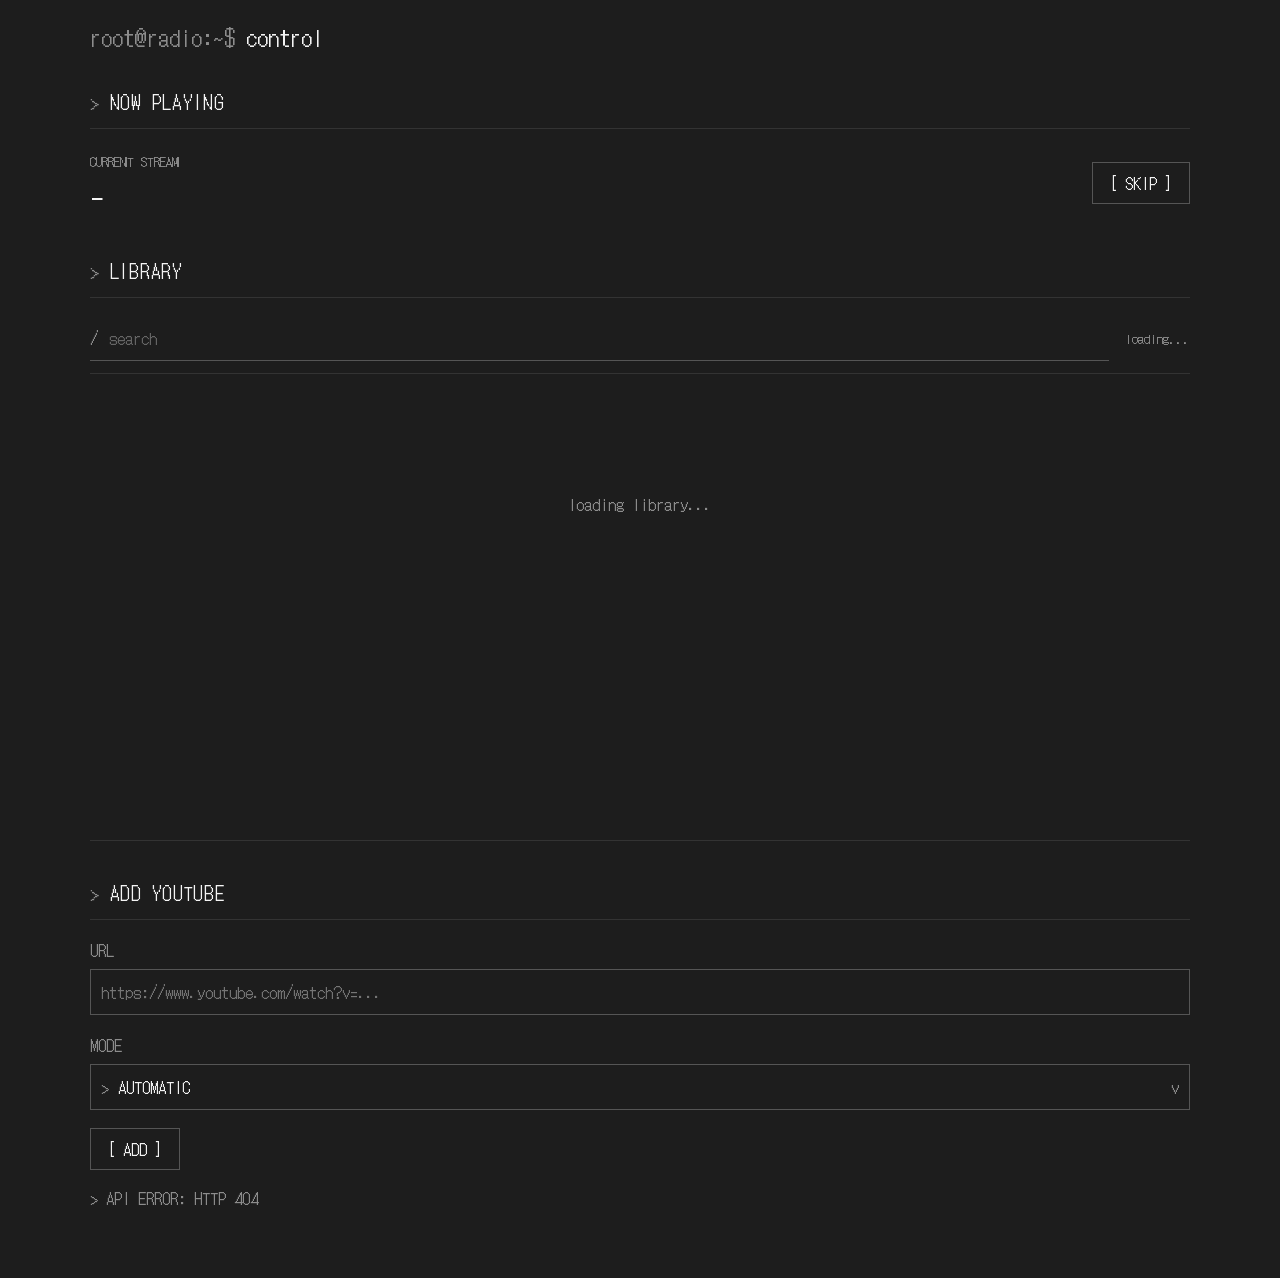
==== web/public/play/index.html @ 17e85e47 "init commit" ====
<!doctype html>
<html lang="en">
<head>
  <meta charset="utf-8">
  <meta name="viewport" content="width=device-width,initial-scale=1">
  <title>Radio Control</title>
  <link rel="stylesheet" href="./css/admin.css?v=1">
  <link rel="stylesheet" href="../css/dotgothic16.css?v=2">
</head>
<body>
  <main class="terminal">
    <header class="header">
      <div class="header-line"><span class="prompt">root@radio:~$</span> control</div>
    </header>

    <section class="section">
      <h1 class="section-title">NOW PLAYING</h1>
      <div class="rule"></div>
      <div class="now-playing">
        <div class="now-main">
          <div class="now-label">CURRENT STREAM</div>
          <div id="current-track">-</div>
        </div>
        <button id="skip" class="terminal-button" type="button">SKIP</button>
      </div>
    </section>

    <section class="section">
      <h2 class="section-title">LIBRARY</h2>
      <div class="rule"></div>
      <div class="library-toolbar">
        <label class="search-wrap">
          <span class="search-prefix">/</span>
          <input id="track-search" type="search" autocomplete="off" spellcheck="false" placeholder="search">
        </label>
        <div id="track-count">loading...</div>
      </div>
      <div id="track-list" class="track-list" aria-label="Track library">
        <div class="empty">loading library...</div>
      </div>
    </section>

    <section class="section">
      <h2 class="section-title">ADD YOUTUBE</h2>
      <div class="rule"></div>
      <form id="download-form">
        <div class="form-row">
          <label class="form-label" for="url">URL</label>
          <input id="url" class="terminal-input" name="url" type="url" required maxlength="2048" autocomplete="off" spellcheck="false" placeholder="https://www.youtube.com/watch?v=...">
        </div>

        <div class="form-row">
          <div class="form-label">MODE</div>
          <div class="mode-select" id="mode-select">
            <button id="mode-trigger" class="mode-trigger" type="button" aria-haspopup="listbox" aria-expanded="false">
              <span class="mode-prefix">&gt;</span>
              <span id="mode-value">AUTOMATIC</span>
              <span class="mode-arrow">v</span>
            </button>
            <div id="mode-menu" class="mode-menu" role="listbox" hidden>
              <button type="button" class="mode-option is-selected" role="option" aria-selected="true" data-value="auto">AUTOMATIC</button>
              <button type="button" class="mode-option" role="option" aria-selected="false" data-value="single">SINGLE TRACK</button>
              <button type="button" class="mode-option" role="option" aria-selected="false" data-value="playlist">PLAYLIST</button>
            </div>
            <input id="mode" name="mode" type="hidden" value="auto">
          </div>
        </div>

        <button id="submit" class="terminal-button" type="submit">ADD</button>
      </form>
      <p id="status" role="status"></p>
    </section>
  </main>
  <audio id="metadata-audio" hidden muted playsinline preload="none"></audio>
  <script src="../config.js" defer></script>
  <script src="../js/vendor/hls.min.js" defer></script>
  <script src="./js/app.js?v=2" defer></script>
</body>
</html>
---- web/public/play/css/admin.css ----
:root {
  color-scheme: dark;
  --bg: #1d1d1d;
  --text: #f4f4f4;
  --muted: #8d8d8d;
  --line: #555555;
  --line-soft: #333333;
  --hover-bg: #f4f4f4;
  --hover-text: #1d1d1d;
  font-family: "DotGothic16", monospace;
}

* { box-sizing: border-box; }
html, body { margin: 0; min-height: 100%; background: var(--bg); color: var(--text); }
body {
  padding: max(20px, env(safe-area-inset-top)) max(18px, env(safe-area-inset-right)) max(30px, env(safe-area-inset-bottom)) max(18px, env(safe-area-inset-left));
}
button, input { font: inherit; }
button { -webkit-tap-highlight-color: transparent; }
.terminal { width: min(1100px, 100%); margin: 0 auto; }
.header { margin-bottom: 36px; }
.header-line { font-size: clamp(17px, 2vw, 22px); white-space: nowrap; overflow: hidden; }
.prompt { color: var(--muted); }
.section { margin-bottom: 38px; }
.section-title { display: flex; align-items: center; gap: 10px; margin: 0 0 14px; font-size: 18px; font-weight: normal; letter-spacing: .04em; }
.section-title::before { content: ">"; color: var(--muted); }
.rule { width: 100%; height: 1px; background: var(--line-soft); margin-bottom: 18px; }
.now-playing { display: grid; grid-template-columns: minmax(0, 1fr) auto; align-items: center; gap: 24px; min-height: 72px; }
.now-main { min-width: 0; }
.now-label { margin-bottom: 6px; color: var(--muted); font-size: 13px; }
#current-track { font-size: clamp(18px, 2.2vw, 27px); line-height: 1.35; overflow-wrap: anywhere; }
.terminal-button { appearance: none; min-height: 42px; padding: 8px 16px; border: 1px solid var(--line); border-radius: 0; background: transparent; color: var(--text); cursor: pointer; transition: background .1s linear, color .1s linear, border-color .1s linear; }
.terminal-button::before { content: "[ "; }
.terminal-button::after { content: " ]"; }
.terminal-button:hover, .terminal-button:focus-visible { background: var(--hover-bg); color: var(--hover-text); border-color: var(--hover-bg); outline: none; }
.terminal-button:disabled { opacity: .35; cursor: wait; }
.library-toolbar { display: grid; grid-template-columns: minmax(0, 1fr) auto; align-items: center; gap: 16px; margin-bottom: 12px; }
.search-wrap { display: flex; align-items: center; min-width: 0; border-bottom: 1px solid var(--line); }
.search-prefix { flex: 0 0 auto; color: var(--muted); padding-right: 9px; }
#track-search { width: 100%; min-width: 0; height: 44px; border: 0; outline: 0; background: transparent; color: var(--text); font-size: 16px; }
#track-search::placeholder { color: #666; }
#track-count { color: var(--muted); font-size: 13px; white-space: nowrap; }
.track-list { height: min(52vh, 520px); min-height: 300px; overflow-y: auto; overscroll-behavior: contain; border-top: 1px solid var(--line-soft); border-bottom: 1px solid var(--line-soft); scrollbar-width: thin; scrollbar-color: #666 transparent; }
.track-list::-webkit-scrollbar { width: 8px; }
.track-list::-webkit-scrollbar-track { background: transparent; }
.track-list::-webkit-scrollbar-thumb { background: #555; }
.track-row { display: grid; grid-template-columns: 42px minmax(0, 1fr) auto; align-items: center; gap: 12px; min-height: 54px; padding: 7px 4px; border-bottom: 1px solid var(--line-soft); }
.track-row:last-child { border-bottom: 0; }
.track-row:hover { background: rgba(255,255,255,.035); }
.track-index { color: var(--muted); text-align: right; font-variant-numeric: tabular-nums; }
.track-row.is-current .track-index { font-size: 0; }
.track-row.is-current .track-index::before { content: ">"; color: var(--text); font-size: 16px; }
.track-main { min-width: 0; }
.track-title { overflow: hidden; text-overflow: ellipsis; white-space: nowrap; font-size: 16px; }
.track-row.is-current .track-title { font-weight: bold; }
.track-file { margin-top: 2px; overflow: hidden; text-overflow: ellipsis; white-space: nowrap; color: var(--muted); font-size: 11px; }
.next-button { min-height: 36px; padding: 5px 11px; border: 0; border-radius: 0; background: transparent; color: var(--muted); cursor: pointer; }
.next-button::before { content: "["; }
.next-button::after { content: "]"; }
.track-row:hover .next-button, .next-button:focus-visible { color: var(--text); }
.next-button:hover, .next-button:focus-visible { background: var(--text); color: var(--bg); outline: none; }
.next-button:disabled { opacity: .3; cursor: wait; }
.empty { display: grid; place-items: center; min-height: 260px; padding: 30px; color: var(--muted); text-align: center; }
.form-row { margin-bottom: 18px; }
.form-label { display: block; margin-bottom: 7px; color: var(--muted); }
.terminal-input { width: 100%; height: 46px; padding: 7px 10px; border: 1px solid var(--line); border-radius: 0; outline: none; background: transparent; color: var(--text); }
.terminal-input:focus { border-color: var(--text); }
.mode-select { position: relative; }
.mode-trigger { width: 100%; min-height: 46px; display: grid; grid-template-columns: auto 1fr auto; align-items: center; gap: 9px; padding: 7px 10px; border: 1px solid var(--line); border-radius: 0; background: transparent; color: var(--text); text-align: left; cursor: pointer; }
.mode-trigger:hover, .mode-trigger:focus-visible { border-color: var(--text); outline: none; }
.mode-prefix, .mode-arrow { color: var(--muted); }
.mode-menu { position: absolute; z-index: 50; top: calc(100% + 1px); left: 0; right: 0; background: var(--bg); border: 1px solid var(--line); border-top: 0; }
.mode-menu[hidden] { display: none; }
.mode-option { width: 100%; min-height: 42px; display: block; padding: 7px 10px; border: 0; border-top: 1px solid var(--line-soft); border-radius: 0; background: transparent; color: var(--text); text-align: left; cursor: pointer; }
.mode-option:first-child { border-top: 0; }
.mode-option::before { content: "  "; }
.mode-option.is-selected::before { content: "> "; }
.mode-option:hover, .mode-option:focus-visible { background: var(--text); color: var(--bg); outline: none; }
#status { min-height: 24px; margin: 16px 0 0; color: var(--muted); overflow-wrap: anywhere; }
#status:not(:empty)::before { content: "> "; }

@media (max-width: 640px) {
  body { padding: max(14px, env(safe-area-inset-top)) max(12px, env(safe-area-inset-right)) max(24px, env(safe-area-inset-bottom)) max(12px, env(safe-area-inset-left)); }
  .header { margin-bottom: 26px; }
  .section { margin-bottom: 30px; }
  .now-playing { grid-template-columns: 1fr; gap: 14px; }
  #skip { width: 100%; }
  .library-toolbar { grid-template-columns: 1fr; gap: 8px; }
  #track-count { justify-self: end; }
  .track-list { height: 52vh; min-height: 280px; }
  .track-row { grid-template-columns: 28px minmax(0, 1fr) auto; gap: 8px; min-height: 58px; padding: 7px 0; }
  .track-index { text-align: left; }
  .track-title { white-space: normal; display: -webkit-box; -webkit-line-clamp: 2; -webkit-box-orient: vertical; line-height: 1.3; }
  .track-file { display: none; }
  .next-button { min-width: 58px; min-height: 44px; padding: 6px; color: var(--text); }
  .terminal-input, .mode-trigger { min-height: 48px; }
  #submit { width: 100%; }
  .mode-option { min-height: 46px; }
}
---- web/public/css/dotgothic16.css ----
@font-face {
  font-family: 'DotGothic16';
  font-style: normal;
  font-weight: 400;
  font-display: swap;
  src: url('../fonts/v6-QGYjBJFKgyw5nSoDAGE7O43hYPQDGWr5tS7P7cQj-5FEkNIICnj9aicM.0.woff2') format('woff2');
  unicode-range: U+25ee8, U+25f23, U+25f5c, U+25fd4, U+25fe0, U+25ffb, U+2600c, U+26017, U+26060, U+260ed, U+26222, U+2626a, U+26270, U+26286, U+2634c, U+26402, U+2667e, U+266b0, U+2671d, U+268dd, U+268ea, U+26951, U+2696f, U+26999, U+269dd, U+26a1e, U+26a58, U+26a8c, U+26ab7, U+26aff, U+26c29, U+26c73, U+26c9e, U+26cdd, U+26e40, U+26e65, U+26f94, U+26ff6-26ff8, U+270f4, U+2710d, U+27139, U+273da-273db, U+273fe, U+27410, U+27449, U+27614-27615, U+27631, U+27684, U+27693, U+2770e, U+27723, U+27752, U+278b2, U+27985, U+279b4, U+27a84, U+27bb3, U+27bbe, U+27bc7, U+27c3c, U+27cb8, U+27d73, U+27da0, U+27e10, U+27eaf, U+27fb7, U+2808a, U+280bb, U+28277, U+28282, U+282f3, U+283cd, U+2840c, U+28455, U+284dc, U+2856b, U+285c8-285c9, U+286d7, U+286fa, U+28946, U+28949, U+2896b, U+28987-28988, U+289ba-289bb, U+28a1e, U+28a29, U+28a43, U+28a71, U+28a99, U+28acd, U+28add, U+28ae4, U+28bc1, U+28bef, U+28cdd, U+28d10, U+28d71, U+28dfb, U+28e0f, U+28e17, U+28e1f, U+28e36, U+28e89, U+28eeb, U+28ef6, U+28f32, U+28ff8, U+292a0, U+292b1, U+29490, U+295cf, U+2967f, U+296f0, U+29719, U+29750, U+29810, U+298c6, U+29a72, U+29d4b, U+29ddb, U+29e15, U+29e3d, U+29e49, U+29e8a, U+29ec4, U+29edb, U+29ee9, U+29fce, U+29fd7, U+2a01a, U+2a02f, U+2a082, U+2a0f9, U+2a190, U+2a2b2, U+2a38c, U+2a437, U+2a5f1, U+2a602, U+2a61a, U+2a6b2, U+2a9e6, U+2b746, U+2b751, U+2b753, U+2b75a, U+2b75c, U+2b765, U+2b776-2b777, U+2b77c, U+2b782, U+2b789, U+2b78b, U+2b78e, U+2b794, U+2b7ac, U+2b7af, U+2b7bd, U+2b7c9, U+2b7cf, U+2b7d2, U+2b7d8, U+2b7f0, U+2b80d, U+2b817, U+2b81a, U+2d544, U+2e278, U+2e569, U+2e6ea, U+2f804, U+2f80f, U+2f815, U+2f818, U+2f81a, U+2f822, U+2f828, U+2f82c, U+2f833, U+2f83f, U+2f846, U+2f852, U+2f862, U+2f86d, U+2f873, U+2f877, U+2f884, U+2f899-2f89a, U+2f8a6, U+2f8ac, U+2f8b2, U+2f8b6, U+2f8d3, U+2f8db-2f8dc, U+2f8e1, U+2f8e5, U+2f8ea, U+2f8ed, U+2f8fc, U+2f903, U+2f90b, U+2f90f, U+2f91a, U+2f920-2f921, U+2f945, U+2f947, U+2f96c, U+2f995, U+2f9d0, U+2f9de-2f9df, U+2f9f4;
}
@font-face {
  font-family: 'DotGothic16';
  font-style: normal;
  font-weight: 400;
  font-display: swap;
  src: url('../fonts/v6-QGYjBJFKgyw5nSoDAGE7O43hYPQDGWr5tS7P7cQj-5FEkNIICnj9aicM.1.woff2') format('woff2');
  unicode-range: U+1f235-1f23b, U+1f240-1f248, U+1f250-1f251, U+2000b, U+20089-2008a, U+200a2, U+200a4, U+200b0, U+200f5, U+20158, U+201a2, U+20213, U+2032b, U+20371, U+20381, U+203f9, U+2044a, U+20509, U+2053f, U+205b1, U+205d6, U+20611, U+20628, U+206ec, U+2074f, U+207c8, U+20807, U+2083a, U+208b9, U+2090e, U+2097c, U+20984, U+2099d, U+20a64, U+20ad3, U+20b1d, U+20b9f, U+20bb7, U+20d45, U+20d58, U+20de1, U+20e64, U+20e6d, U+20e95, U+20f5f, U+21201, U+2123d, U+21255, U+21274, U+2127b, U+212d7, U+212e4, U+212fd, U+2131b, U+21336, U+21344, U+213c4, U+2146d-2146e, U+215d7, U+21647, U+216b4, U+21706, U+21742, U+218bd, U+219c3, U+21a1a, U+21c56, U+21d2d, U+21d45, U+21d62, U+21d78, U+21d92, U+21d9c, U+21da1, U+21db7, U+21de0, U+21e33-21e34, U+21f1e, U+21f76, U+21ffa, U+2217b, U+22218, U+2231e, U+223ad, U+22609, U+226f3, U+2285b, U+228ab, U+2298f, U+22ab8, U+22b46, U+22b4f-22b50, U+22ba6, U+22c1d, U+22c24, U+22de1, U+22e42, U+22feb, U+231b6, U+231c3-231c4, U+231f5, U+23372, U+233cc, U+233d0, U+233d2-233d3, U+233d5, U+233da, U+233df, U+233e4, U+233fe, U+2344a-2344b, U+23451, U+23465, U+234e4, U+2355a, U+23594, U+235c4, U+23638-2363a, U+23647, U+2370c, U+2371c, U+2373f, U+23763-23764, U+237e7, U+237f1, U+237ff, U+23824, U+2383d, U+23a98, U+23c7f, U+23cbe, U+23cfe, U+23d00, U+23d0e, U+23d40, U+23dd3, U+23df9-23dfa, U+23f7e, U+2404b, U+24096, U+24103, U+241c6, U+241fe, U+242ee, U+243bc, U+243d0, U+24629, U+246a5, U+247f1, U+24896, U+248e9, U+24a4d, U+24b56, U+24b6f, U+24c16, U+24d14, U+24e04, U+24e0e, U+24e37, U+24e6a, U+24e8b, U+24ff2, U+2504a, U+25055, U+25122, U+251a9, U+251cd, U+251e5, U+2521e, U+2524c, U+2542e, U+2548e, U+254d9, U+2550e, U+255a7, U+2567f, U+25771, U+257a9, U+257b4, U+25874, U+259c4, U+259cc, U+259d4, U+25ad7, U+25ae3-25ae4, U+25af1, U+25bb2, U+25c4b, U+25c64, U+25da1, U+25e2e, U+25e56, U+25e62, U+25e65, U+25ec2, U+25ed8;
}
@font-face {
  font-family: 'DotGothic16';
  font-style: normal;
  font-weight: 400;
  font-display: swap;
  src: url('../fonts/v6-QGYjBJFKgyw5nSoDAGE7O43hYPQDGWr5tS7P7cQj-5FEkNIICnj9aicM.2.woff2') format('woff2');
  unicode-range: U+ffd7, U+ffda-ffdc, U+ffe0-ffe2, U+ffe4, U+ffe6, U+ffe8-ffee, U+1f100-1f10c, U+1f110-1f16c, U+1f170-1f1ac, U+1f200-1f202, U+1f210-1f234;
}
@font-face {
  font-family: 'DotGothic16';
  font-style: normal;
  font-weight: 400;
  font-display: swap;
  src: url('../fonts/v6-QGYjBJFKgyw5nSoDAGE7O43hYPQDGWr5tS7P7cQj-5FEkNIICnj9aicM.3.woff2') format('woff2');
  unicode-range: U+fa10, U+fa12-fa6d, U+fb00-fb04, U+fe10-fe19, U+fe30-fe42, U+fe44-fe52, U+fe54-fe66, U+fe68-fe6b, U+ff02, U+ff04, U+ff07, U+ff51, U+ff5b, U+ff5d, U+ff5f-ff60, U+ff66, U+ff69, U+ff87, U+ffa1-ffbe, U+ffc2-ffc7, U+ffca-ffcf, U+ffd2-ffd6;
}
@font-face {
  font-family: 'DotGothic16';
  font-style: normal;
  font-weight: 400;
  font-display: swap;
  src: url('../fonts/v6-QGYjBJFKgyw5nSoDAGE7O43hYPQDGWr5tS7P7cQj-5FEkNIICnj9aicM.4.woff2') format('woff2');
  unicode-range: U+f92d-f959, U+f95b-f9f2, U+f9f4-fa0b, U+fa0e-fa0f;
}
@font-face {
  font-family: 'DotGothic16';
  font-style: normal;
  font-weight: 400;
  font-display: swap;
  src: url('../fonts/v6-QGYjBJFKgyw5nSoDAGE7O43hYPQDGWr5tS7P7cQj-5FEkNIICnj9aicM.5.woff2') format('woff2');
  unicode-range: U+9e8b-9e8c, U+9e8e-9e8f, U+9e91-9e92, U+9e95-9e96, U+9e98, U+9e9b, U+9e9d-9e9e, U+9ea4-9ea5, U+9ea8-9eaa, U+9eac-9eb0, U+9eb3-9eb5, U+9eb8, U+9ebc-9ebf, U+9ec3, U+9ec6, U+9ec8, U+9ecb-9ecd, U+9ecf-9ed1, U+9ed4-9ed5, U+9ed8, U+9edb-9ee0, U+9ee4-9ee5, U+9ee7-9ee8, U+9eec-9ef2, U+9ef4-9ef9, U+9efb-9eff, U+9f02-9f03, U+9f07-9f09, U+9f0e-9f12, U+9f14-9f17, U+9f19-9f1b, U+9f1f-9f22, U+9f26, U+9f2a-9f2c, U+9f2f, U+9f31-9f32, U+9f34, U+9f37, U+9f39-9f3a, U+9f3c-9f3f, U+9f41, U+9f43-9f47, U+9f4a, U+9f4e-9f50, U+9f52-9f58, U+9f5a, U+9f5d-9f61, U+9f63, U+9f66-9f6a, U+9f6c-9f73, U+9f75-9f77, U+9f7a, U+9f7d, U+9f7f, U+9f8f-9f92, U+9f94-9f97, U+9f99, U+9f9c-9fa3, U+9fa5, U+9fb4, U+9fbc-9fc2, U+9fc4, U+9fc6, U+9fcc, U+f900-f92c;
}
@font-face {
  font-family: 'DotGothic16';
  font-style: normal;
  font-weight: 400;
  font-display: swap;
  src: url('../fonts/v6-QGYjBJFKgyw5nSoDAGE7O43hYPQDGWr5tS7P7cQj-5FEkNIICnj9aicM.6.woff2') format('woff2');
  unicode-range: U+9c3e, U+9c41, U+9c43-9c4a, U+9c4e-9c50, U+9c52-9c54, U+9c56, U+9c58, U+9c5a-9c61, U+9c63, U+9c65, U+9c67-9c6b, U+9c6d-9c6e, U+9c70, U+9c72, U+9c75-9c78, U+9c7a-9c7c, U+9ce6-9ce7, U+9ceb-9cec, U+9cf0, U+9cf2, U+9cf6-9cf7, U+9cf9, U+9d02-9d03, U+9d06-9d09, U+9d0b, U+9d0e, U+9d11-9d12, U+9d15, U+9d17-9d18, U+9d1b-9d1f, U+9d23, U+9d26, U+9d2a-9d2c, U+9d2f-9d30, U+9d32-9d34, U+9d3a, U+9d3c-9d3f, U+9d41-9d48, U+9d4a, U+9d50-9d54, U+9d59, U+9d5d-9d65, U+9d69-9d6c, U+9d6f-9d70, U+9d72-9d73, U+9d76-9d77, U+9d7a-9d7c, U+9d7e, U+9d83-9d84, U+9d86-9d87, U+9d89-9d8a, U+9d8d-9d8e, U+9d92-9d93, U+9d95-9d9a, U+9da1, U+9da4, U+9da9-9dac, U+9dae, U+9db1-9db2, U+9db5, U+9db8-9dbd, U+9dbf-9dc4, U+9dc6-9dc7, U+9dc9-9dca, U+9dcf, U+9dd3-9dd7, U+9dd9-9dda, U+9dde-9de0, U+9de3, U+9de5-9de7, U+9de9, U+9deb, U+9ded-9df0, U+9df3-9df4, U+9df8, U+9dfd-9dfe, U+9e02, U+9e07, U+9e0a, U+9e0d-9e0e, U+9e10-9e12, U+9e15-9e16, U+9e19-9e1f, U+9e75, U+9e79-9e7d, U+9e80-9e85, U+9e87-9e88;
}
@font-face {
  font-family: 'DotGothic16';
  font-style: normal;
  font-weight: 400;
  font-display: swap;
  src: url('../fonts/v6-QGYjBJFKgyw5nSoDAGE7O43hYPQDGWr5tS7P7cQj-5FEkNIICnj9aicM.7.woff2') format('woff2');
  unicode-range: U+9ae5-9ae7, U+9ae9, U+9aeb-9aec, U+9aee-9aef, U+9af1-9af5, U+9af7, U+9af9-9afb, U+9afd, U+9aff-9b06, U+9b08-9b09, U+9b0b-9b0e, U+9b10, U+9b12, U+9b16, U+9b18-9b1d, U+9b1f-9b20, U+9b22-9b23, U+9b25-9b2f, U+9b32-9b35, U+9b37, U+9b39-9b3b, U+9b3d, U+9b43-9b44, U+9b48, U+9b4b-9b4f, U+9b51, U+9b55-9b58, U+9b5b, U+9b5e, U+9b61, U+9b63, U+9b65-9b66, U+9b68, U+9b6a-9b6f, U+9b72-9b79, U+9b7f-9b80, U+9b83-9b87, U+9b89-9b8b, U+9b8d, U+9b8f-9b94, U+9b96-9b97, U+9b9a, U+9b9d-9ba0, U+9ba6-9ba7, U+9ba9-9baa, U+9bac, U+9bb0-9bb2, U+9bb4, U+9bb7-9bb9, U+9bbb-9bbc, U+9bbe-9bc1, U+9bc6-9bc8, U+9bca, U+9bce-9bd2, U+9bd4, U+9bd7-9bd8, U+9bdd, U+9bdf, U+9be1-9be5, U+9be7, U+9bea-9beb, U+9bee-9bf3, U+9bf5, U+9bf7-9bfa, U+9bfd, U+9bff-9c00, U+9c02, U+9c04, U+9c06, U+9c08-9c0d, U+9c0f-9c16, U+9c18-9c1e, U+9c21-9c2a, U+9c2d-9c32, U+9c35-9c37, U+9c39-9c3a, U+9c3d;
}
@font-face {
  font-family: 'DotGothic16';
  font-style: normal;
  font-weight: 400;
  font-display: swap;
  src: url('../fonts/v6-QGYjBJFKgyw5nSoDAGE7O43hYPQDGWr5tS7P7cQj-5FEkNIICnj9aicM.8.woff2') format('woff2');
  unicode-range: U+98eb, U+98ed-98ee, U+98f0-98f1, U+98f3, U+98f6, U+9902, U+9907-9909, U+9911-9912, U+9914-9918, U+991a-9922, U+9924, U+9926-9927, U+992b-992c, U+992e, U+9931-9935, U+9939-993e, U+9940-9942, U+9945-9949, U+994b-994e, U+9950-9952, U+9954-9955, U+9958-9959, U+995b-995c, U+995e-9960, U+9963, U+9997-9998, U+999b, U+999d-999f, U+99a3, U+99a5-99a6, U+99a8, U+99ad-99ae, U+99b0-99b2, U+99b5, U+99b9-99ba, U+99bc-99bd, U+99bf, U+99c1, U+99c3, U+99c8-99c9, U+99d1, U+99d3-99d5, U+99d8-99df, U+99e1-99e2, U+99e7, U+99ea-99ee, U+99f0-99f2, U+99f4-99f5, U+99f8-99f9, U+99fb-99fe, U+9a01-9a05, U+9a08, U+9a0a-9a0c, U+9a0f-9a11, U+9a16, U+9a1a, U+9a1e, U+9a20, U+9a22-9a24, U+9a27, U+9a2b, U+9a2d-9a2e, U+9a31, U+9a33, U+9a35-9a38, U+9a3e, U+9a40-9a45, U+9a47, U+9a4a-9a4e, U+9a51-9a52, U+9a54-9a58, U+9a5b, U+9a5d, U+9a5f, U+9a62, U+9a64-9a65, U+9a69-9a6c, U+9aaa, U+9aac-9ab0, U+9ab2, U+9ab4-9ab7, U+9ab9, U+9abb-9ac1, U+9ac3, U+9ac6, U+9ac8, U+9ace-9ad3, U+9ad5-9ad7, U+9adb-9adc, U+9ade-9ae0, U+9ae2-9ae4;
}
@font-face {
  font-family: 'DotGothic16';
  font-style: normal;
  font-weight: 400;
  font-display: swap;
  src: url('../fonts/v6-QGYjBJFKgyw5nSoDAGE7O43hYPQDGWr5tS7P7cQj-5FEkNIICnj9aicM.9.woff2') format('woff2');
  unicode-range: U+971d, U+9721-9724, U+9728, U+972a, U+9730-9731, U+9733, U+9736, U+9738-9739, U+973b, U+973d-973e, U+9741-9744, U+9746-974a, U+974d-974f, U+9751, U+9755, U+9757-9758, U+975a-975c, U+9760-9761, U+9763-9764, U+9766-9768, U+976a-976b, U+976e, U+9771, U+9773, U+9776-977d, U+977f-9781, U+9785-9786, U+9789, U+978b, U+978f-9790, U+9795-9797, U+9799-979a, U+979c, U+979e-97a0, U+97a2-97a3, U+97a6, U+97a8, U+97ab-97ac, U+97ae, U+97b1-97b6, U+97b8-97ba, U+97bc, U+97be-97bf, U+97c1, U+97c3-97ce, U+97d0-97d1, U+97d4, U+97d7-97d9, U+97db-97de, U+97e0-97e1, U+97e4, U+97e6, U+97ed-97ef, U+97f1-97f2, U+97f4-97f8, U+97fa, U+9804, U+9807, U+980a, U+980c-980f, U+9814, U+9816-9817, U+9819-981a, U+981c, U+981e, U+9820-9821, U+9823-9826, U+982b, U+982e-9830, U+9832-9835, U+9837, U+9839, U+983d-983e, U+9844, U+9846-9847, U+984a-984b, U+984f, U+9851-9853, U+9856-9857, U+9859-985b, U+9862-9863, U+9865-9866, U+986a-986c, U+986f-9871, U+9873-9875, U+98aa-98ab, U+98ad-98ae, U+98b0-98b1, U+98b4, U+98b6-98b8, U+98ba-98bc, U+98bf, U+98c2-98c8, U+98cb-98cc, U+98ce, U+98dc, U+98de, U+98e0-98e1, U+98e3, U+98e5-98e7, U+98e9-98ea;
}
@font-face {
  font-family: 'DotGothic16';
  font-style: normal;
  font-weight: 400;
  font-display: swap;
  src: url('../fonts/v6-QGYjBJFKgyw5nSoDAGE7O43hYPQDGWr5tS7P7cQj-5FEkNIICnj9aicM.10.woff2') format('woff2');
  unicode-range: U+944a, U+944c, U+9452-9453, U+9455, U+9459-945c, U+945e-9463, U+9468, U+946a-946b, U+946d-9472, U+9475, U+9477, U+947c-947f, U+9481, U+9483-9485, U+9578-9579, U+957e-957f, U+9582, U+9584, U+9586-9588, U+958a, U+958c-958f, U+9592, U+9594, U+9596, U+9598-9599, U+959d-95a1, U+95a4, U+95a6-95a9, U+95ab-95ad, U+95b1, U+95b4, U+95b6, U+95b9-95bf, U+95c3, U+95c6, U+95c8-95cd, U+95d0-95d6, U+95d9-95da, U+95dc-95e2, U+95e4-95e6, U+95e8, U+961d-961e, U+9621-9622, U+9624-9626, U+9628, U+962c, U+962e-962f, U+9631, U+9633-9634, U+9637-963a, U+963c-963d, U+9641-9642, U+964b-964c, U+964f, U+9652, U+9654, U+9656-9658, U+965c-965f, U+9661, U+9666, U+966a, U+966c, U+966e, U+9672, U+9674, U+9677, U+967b-967c, U+967e-967f, U+9681-9684, U+9689, U+968b, U+968d, U+9691, U+9695-9698, U+969a, U+969d, U+969f, U+96a4-96aa, U+96ae-96b4, U+96b6, U+96b8-96bb, U+96bd, U+96c1, U+96c9-96cb, U+96cd-96ce, U+96d2, U+96d5-96d6, U+96d8-96da, U+96dc-96df, U+96e9, U+96ef, U+96f1, U+96f9-96fa, U+9702-9706, U+9708-9709, U+970d-970f, U+9711, U+9713-9714, U+9716, U+9719-971b;
}
@font-face {
  font-family: 'DotGothic16';
  font-style: normal;
  font-weight: 400;
  font-display: swap;
  src: url('../fonts/v6-QGYjBJFKgyw5nSoDAGE7O43hYPQDGWr5tS7P7cQj-5FEkNIICnj9aicM.11.woff2') format('woff2');
  unicode-range: U+92bc-92bd, U+92bf-92c3, U+92c5-92c8, U+92cb-92d0, U+92d2-92d3, U+92d5, U+92d7-92d9, U+92dc-92dd, U+92df-92e1, U+92e3-92e5, U+92e7-92ea, U+92ec, U+92ee, U+92f0, U+92f2, U+92f7-92fb, U+92ff-9300, U+9302, U+9304, U+9308, U+930d, U+930f-9311, U+9314-9315, U+9318-931a, U+931c-931f, U+9321-9325, U+9327-932b, U+932e, U+9333-9337, U+933a-933b, U+9344, U+9347-934a, U+934d, U+9350-9352, U+9354-9358, U+935a, U+935c, U+935e, U+9360, U+9364-9365, U+9367, U+9369-936d, U+936f-9371, U+9373-9374, U+9376, U+937a, U+937d-9382, U+9388, U+938a-938b, U+938d, U+938f, U+9392, U+9394-9395, U+9397-9398, U+939a-939b, U+939e, U+93a1, U+93a3-93a4, U+93a6, U+93a8-93a9, U+93ab-93ad, U+93b0, U+93b4-93b6, U+93b9-93bb, U+93c1, U+93c3-93cd, U+93d0-93d1, U+93d3, U+93d6-93d9, U+93dc-93df, U+93e2, U+93e4-93e8, U+93f1, U+93f5, U+93f7-93fb, U+93fd, U+9401-9404, U+9407-9409, U+940d-9410, U+9413-9417, U+9419-941a, U+941f, U+9421, U+942b, U+942e-942f, U+9431-9434, U+9436, U+9438, U+943a-943b, U+943d, U+943f, U+9441, U+9443-9445, U+9448;
}
@font-face {
  font-family: 'DotGothic16';
  font-style: normal;
  font-weight: 400;
  font-display: swap;
  src: url('../fonts/v6-QGYjBJFKgyw5nSoDAGE7O43hYPQDGWr5tS7P7cQj-5FEkNIICnj9aicM.12.woff2') format('woff2');
  unicode-range: U+9143, U+9146-914c, U+914f, U+9153, U+9156-915b, U+9161, U+9163-9165, U+9167, U+9169, U+916d, U+9172-9174, U+9179-917b, U+9181-9183, U+9185-9187, U+9189-918b, U+918e, U+9191, U+9193-9195, U+9197-9198, U+919e, U+91a1-91a2, U+91a6, U+91a8, U+91aa-91b6, U+91ba-91bd, U+91bf-91c6, U+91c9, U+91cb, U+91d0, U+91d3-91d4, U+91d6-91d7, U+91d9-91db, U+91de-91df, U+91e1, U+91e4-91e6, U+91e9-91ea, U+91ec-91f1, U+91f5-91f7, U+91f9, U+91fb-91fd, U+91ff-9201, U+9204-9207, U+9209-920a, U+920c, U+920e, U+9210-9218, U+921c-921e, U+9223-9226, U+9228-9229, U+922c, U+922e-9230, U+9233, U+9235-923a, U+923c, U+923e-9240, U+9242-9243, U+9245-924b, U+924d-9251, U+9256-925a, U+925c-925e, U+9260-9261, U+9264-9269, U+926e-9270, U+9275-9279, U+927b-927f, U+9288-928a, U+928d-928e, U+9291-9293, U+9295-9297, U+9299, U+929b-929c, U+929f-92a0, U+92a4-92a5, U+92a7-92a8, U+92ab, U+92af, U+92b2-92b3, U+92b6-92bb;
}
@font-face {
  font-family: 'DotGothic16';
  font-style: normal;
  font-weight: 400;
  font-display: swap;
  src: url('../fonts/v6-QGYjBJFKgyw5nSoDAGE7O43hYPQDGWr5tS7P7cQj-5FEkNIICnj9aicM.13.woff2') format('woff2');
  unicode-range: U+8f52-8f55, U+8f57-8f58, U+8f5c-8f5e, U+8f61-8f66, U+8f9c-8f9d, U+8f9f-8fa2, U+8fa4-8fa8, U+8fad-8faf, U+8fb4-8fb8, U+8fbe, U+8fc0-8fc2, U+8fc6, U+8fc8, U+8fca-8fcb, U+8fcd, U+8fd0, U+8fd2-8fd3, U+8fd5, U+8fda, U+8fe0, U+8fe2-8fe5, U+8fe8-8fea, U+8fed-8fef, U+8ff1, U+8ff4-8ff6, U+8ff8-8ffb, U+8ffe, U+9002, U+9004-9005, U+9008, U+900b-900e, U+9011, U+9013, U+9015-9016, U+9018, U+901b, U+901e, U+9021, U+9027-902a, U+902c-902d, U+902f, U+9033-9037, U+9039, U+903c, U+903e-903f, U+9041, U+9043-9044, U+9049, U+904c, U+904f-9052, U+9056, U+9058, U+905b-905e, U+9062, U+9066-9068, U+906c, U+906f-9070, U+9072, U+9074, U+9076, U+9079, U+9080-9083, U+9085, U+9087-9088, U+908b-908c, U+908e-9090, U+9095, U+9097-9099, U+909b, U+90a0-90a2, U+90a5, U+90a8, U+90af-90b6, U+90bd-90be, U+90c3-90c5, U+90c7-90c9, U+90cc, U+90d2, U+90d5, U+90d7-90d9, U+90db-90df, U+90e2, U+90e4-90e5, U+90eb, U+90ef-90f0, U+90f2, U+90f4, U+90f6, U+90fe-9100, U+9102, U+9104-9106, U+9108, U+910d, U+9110, U+9112, U+9114-911a, U+911c, U+911e, U+9120, U+9122-9123, U+9125, U+9127, U+9129, U+912d-9132, U+9134, U+9136-9137, U+9139-913a, U+913c-913d;
}
@font-face {
  font-family: 'DotGothic16';
  font-style: normal;
  font-weight: 400;
  font-display: swap;
  src: url('../fonts/v6-QGYjBJFKgyw5nSoDAGE7O43hYPQDGWr5tS7P7cQj-5FEkNIICnj9aicM.14.woff2') format('woff2');
  unicode-range: U+8dc0, U+8dc2, U+8dc5-8dc8, U+8dca-8dcc, U+8dce-8dcf, U+8dd1, U+8dd4-8dd7, U+8dd9-8ddb, U+8ddf, U+8de3-8de5, U+8de7, U+8dea-8dec, U+8df0-8df2, U+8df4, U+8dfc-8dfd, U+8dff, U+8e01, U+8e04-8e06, U+8e08-8e09, U+8e0b-8e0c, U+8e10-8e11, U+8e14, U+8e16, U+8e1d-8e23, U+8e26-8e27, U+8e30-8e31, U+8e33-8e39, U+8e3d, U+8e40-8e42, U+8e44, U+8e47-8e50, U+8e54-8e55, U+8e59, U+8e5b-8e64, U+8e69, U+8e6c-8e6d, U+8e6f-8e72, U+8e75-8e77, U+8e79-8e7c, U+8e81-8e85, U+8e89, U+8e8b, U+8e90-8e95, U+8e98-8e9b, U+8e9d-8e9e, U+8ea1-8ea2, U+8ea7, U+8ea9-8eaa, U+8eac-8eb1, U+8eb3, U+8eb5-8eb6, U+8eba-8ebb, U+8ebe, U+8ec0-8ec1, U+8ec3-8ec8, U+8ecb, U+8ecf, U+8ed1, U+8ed4, U+8edb-8edc, U+8ee3, U+8ee8, U+8eeb, U+8eed-8eee, U+8ef0-8ef1, U+8ef7, U+8ef9-8efc, U+8efe, U+8f00, U+8f02, U+8f05, U+8f07-8f08, U+8f0a, U+8f0f-8f10, U+8f12-8f13, U+8f15-8f19, U+8f1b-8f1c, U+8f1e-8f21, U+8f23, U+8f25-8f28, U+8f2b-8f2f, U+8f33-8f37, U+8f39-8f3b, U+8f3e, U+8f40-8f43, U+8f45-8f47, U+8f49-8f4a, U+8f4c-8f4f, U+8f51;
}
@font-face {
  font-family: 'DotGothic16';
  font-style: normal;
  font-weight: 400;
  font-display: swap;
  src: url('../fonts/v6-QGYjBJFKgyw5nSoDAGE7O43hYPQDGWr5tS7P7cQj-5FEkNIICnj9aicM.15.woff2') format('woff2');
  unicode-range: U+8b2d, U+8b30, U+8b37, U+8b3c, U+8b3e, U+8b41-8b46, U+8b48-8b49, U+8b4c-8b4f, U+8b51-8b54, U+8b56, U+8b59, U+8b5b, U+8b5e-8b5f, U+8b63, U+8b69, U+8b6b-8b6d, U+8b6f, U+8b71, U+8b74, U+8b76, U+8b78-8b79, U+8b7c-8b81, U+8b84-8b85, U+8b8a-8b8f, U+8b92-8b96, U+8b99-8b9a, U+8b9c-8ba0, U+8c38-8c3a, U+8c3d-8c3f, U+8c41, U+8c45, U+8c47-8c49, U+8c4b-8c4c, U+8c4e-8c51, U+8c53-8c55, U+8c57-8c59, U+8c5b, U+8c5d, U+8c62-8c64, U+8c66, U+8c68-8c69, U+8c6b-8c6d, U+8c73, U+8c75-8c76, U+8c78, U+8c7a-8c7c, U+8c7e, U+8c82, U+8c85-8c87, U+8c89-8c8b, U+8c8d-8c8e, U+8c90, U+8c92-8c94, U+8c98-8c99, U+8c9b-8c9c, U+8c9f, U+8ca4, U+8cad-8cae, U+8cb2-8cb3, U+8cb6, U+8cb9-8cba, U+8cbd, U+8cc1-8cc2, U+8cc4-8cc6, U+8cc8-8cc9, U+8ccb, U+8ccd-8ccf, U+8cd2, U+8cd5-8cd6, U+8cd9-8cda, U+8cdd, U+8ce1, U+8ce3-8ce4, U+8ce6, U+8ce8, U+8cec, U+8cef-8cf2, U+8cf4-8cf5, U+8cf7-8cf8, U+8cfa-8cfb, U+8cfd-8cff, U+8d01, U+8d03-8d04, U+8d07, U+8d09-8d0b, U+8d0d-8d10, U+8d12-8d14, U+8d16-8d17, U+8d1b-8d1d, U+8d65, U+8d67, U+8d69, U+8d6b-8d6e, U+8d71, U+8d73, U+8d76, U+8d7f, U+8d81-8d82, U+8d84, U+8d88, U+8d8d, U+8d90-8d91, U+8d95, U+8d99, U+8d9e-8da0, U+8da6, U+8da8, U+8dab-8dac, U+8daf, U+8db2, U+8db5, U+8db7, U+8db9-8dbc, U+8dbe;
}
@font-face {
  font-family: 'DotGothic16';
  font-style: normal;
  font-weight: 400;
  font-display: swap;
  src: url('../fonts/v6-QGYjBJFKgyw5nSoDAGE7O43hYPQDGWr5tS7P7cQj-5FEkNIICnj9aicM.16.woff2') format('woff2');
  unicode-range: U+8973-8975, U+8977, U+897a-897e, U+8980, U+8983, U+8988-898a, U+898d, U+8990, U+8993-8995, U+8998, U+899b-899c, U+899f-89a1, U+89a5-89a6, U+89a9, U+89ac, U+89af-89b0, U+89b2, U+89b4-89b7, U+89ba, U+89bc-89bd, U+89bf-89c1, U+89d4-89d8, U+89da, U+89dc-89dd, U+89e5, U+89e7, U+89e9, U+89eb, U+89ed, U+89f1, U+89f3-89f4, U+89f6, U+89f8-89f9, U+89fd, U+89ff, U+8a01, U+8a04-8a05, U+8a07, U+8a0c, U+8a0f-8a12, U+8a14-8a16, U+8a1b, U+8a1d-8a1e, U+8a20-8a22, U+8a24-8a26, U+8a2b-8a2c, U+8a2f, U+8a35-8a37, U+8a3b, U+8a3d-8a3e, U+8a40-8a41, U+8a43, U+8a45-8a49, U+8a4d-8a4e, U+8a51-8a54, U+8a56-8a58, U+8a5b-8a5d, U+8a61-8a62, U+8a65, U+8a67, U+8a6c-8a6d, U+8a75-8a77, U+8a79-8a7c, U+8a7e-8a80, U+8a82-8a86, U+8a8b, U+8a8f-8a92, U+8a96-8a97, U+8a99-8a9a, U+8a9f, U+8aa1, U+8aa3, U+8aa5-8aaa, U+8aae-8aaf, U+8ab3, U+8ab6-8ab7, U+8abb-8abc, U+8abe, U+8ac2-8ac4, U+8ac6, U+8ac8-8aca, U+8acc-8acd, U+8ad0-8ad1, U+8ad3-8ad5, U+8ad7, U+8ada-8ae2, U+8ae4, U+8ae7, U+8aeb-8aec, U+8aee, U+8af0-8af1, U+8af3-8af7, U+8afa, U+8afc, U+8aff, U+8b01-8b02, U+8b04-8b07, U+8b0a-8b0d, U+8b0f-8b11, U+8b14, U+8b16, U+8b1a, U+8b1c, U+8b1e-8b20, U+8b26, U+8b28, U+8b2b-8b2c;
}
@font-face {
  font-family: 'DotGothic16';
  font-style: normal;
  font-weight: 400;
  font-display: swap;
  src: url('../fonts/v6-QGYjBJFKgyw5nSoDAGE7O43hYPQDGWr5tS7P7cQj-5FEkNIICnj9aicM.17.woff2') format('woff2');
  unicode-range: U+87e2-87e6, U+87ea-87ed, U+87ef, U+87f1, U+87f3, U+87f5-87f8, U+87fa-87fb, U+87fe-87ff, U+8801, U+8803, U+8805-8807, U+8809-880b, U+880d-8816, U+8818-881c, U+881e-881f, U+8821-8822, U+8827-8828, U+882d-882e, U+8830-8832, U+8835-8836, U+8839-883c, U+8841-8845, U+8848-884b, U+884d-884e, U+8851-8852, U+8855-8856, U+8858-885a, U+885c, U+885e-8860, U+8862, U+8864, U+8869, U+886b, U+886e-886f, U+8871-8872, U+8875, U+8877, U+8879, U+887b, U+887d-887e, U+8880-8882, U+8888, U+888d, U+8892, U+8897-889c, U+889e-88a0, U+88a2, U+88a4, U+88a8, U+88aa, U+88ae, U+88b0-88b1, U+88b5, U+88b7, U+88ba, U+88bc-88c0, U+88c3-88c4, U+88c6, U+88ca-88ce, U+88d1-88d4, U+88d8-88d9, U+88db, U+88dd-88e1, U+88e7-88e8, U+88ef-88f2, U+88f4-88f5, U+88f7, U+88f9, U+88fc, U+8901-8902, U+8904, U+8906, U+890a, U+890c-890f, U+8913, U+8915-8916, U+8918-891a, U+891c-891e, U+8920, U+8925-8928, U+892a-892b, U+8930-8932, U+8935-893b, U+893e, U+8940-8946, U+8949, U+894c-894d, U+894f, U+8952, U+8956-8957, U+895a-895c, U+895e, U+8960-8964, U+8966, U+896a-896b, U+896d-8970;
}
@font-face {
  font-family: 'DotGothic16';
  font-style: normal;
  font-weight: 400;
  font-display: swap;
  src: url('../fonts/v6-QGYjBJFKgyw5nSoDAGE7O43hYPQDGWr5tS7P7cQj-5FEkNIICnj9aicM.18.woff2') format('woff2');
  unicode-range: U+8655-8659, U+865b, U+865d-8664, U+8667, U+8669, U+866c, U+866f, U+8671, U+8675-8677, U+867a-867b, U+867d, U+8687-8689, U+868b-868d, U+8691, U+8693, U+8695-8696, U+8698, U+869a, U+869c-869d, U+86a1, U+86a3-86a4, U+86a6-86ab, U+86ad, U+86af-86b1, U+86b3-86b9, U+86bf-86c1, U+86c3-86c6, U+86c9, U+86cb, U+86ce, U+86d1-86d2, U+86d4-86d5, U+86d7, U+86da, U+86dc, U+86de-86e0, U+86e3-86e7, U+86e9, U+86ec-86ed, U+86ef, U+86f8-86fe, U+8700, U+8703-870b, U+870d-8714, U+8719-871a, U+871e-871f, U+8721-8723, U+8725, U+8728-8729, U+872e-872f, U+8731-8732, U+8734, U+8737, U+8739-8740, U+8743, U+8745, U+8749, U+874b-874e, U+8751, U+8753, U+8755, U+8757-8759, U+875d, U+875f-8761, U+8763-8766, U+8768, U+876a, U+876e-876f, U+8771-8772, U+8774, U+8778, U+877b-877c, U+877f, U+8782-8789, U+878b-878c, U+878e, U+8790, U+8793, U+8795, U+8797-8799, U+879e-87a0, U+87a2-87a3, U+87a7, U+87ab-87af, U+87b1, U+87b3, U+87b5, U+87bb, U+87bd-87c1, U+87c4, U+87c6-87cb, U+87ce, U+87d0, U+87d2, U+87d5-87d6, U+87d9-87da, U+87dc, U+87df-87e0;
}
@font-face {
  font-family: 'DotGothic16';
  font-style: normal;
  font-weight: 400;
  font-display: swap;
  src: url('../fonts/v6-QGYjBJFKgyw5nSoDAGE7O43hYPQDGWr5tS7P7cQj-5FEkNIICnj9aicM.19.woff2') format('woff2');
  unicode-range: U+84b4, U+84b9-84bb, U+84bd-84c2, U+84c6-84ca, U+84cc-84d1, U+84d3, U+84d6, U+84d9-84da, U+84dc, U+84e7, U+84ea, U+84ec, U+84ef-84f2, U+84f4, U+84f7, U+84fa-84fd, U+84ff-8500, U+8502-8503, U+8506-8507, U+850c, U+850e, U+8510, U+8514-8515, U+8517-8518, U+851a-851c, U+851e-851f, U+8521-8525, U+8527, U+852a-852c, U+852f, U+8532-8534, U+8536, U+853e-8541, U+8543, U+8546, U+8548, U+854a-854b, U+854f-8553, U+8555-855a, U+855c-8564, U+8569-856b, U+856d, U+856f, U+8577, U+8579-857b, U+857d-8581, U+8585-8586, U+8588-858c, U+858f-8591, U+8593, U+8597-8598, U+859b-859d, U+859f-85a0, U+85a2, U+85a4-85a5, U+85a7-85a8, U+85ad-85b0, U+85b4, U+85b6-85ba, U+85bc-85bf, U+85c1-85c2, U+85c7, U+85c9-85cb, U+85ce-85d0, U+85d5, U+85d8-85da, U+85dc, U+85df-85e1, U+85e5-85e6, U+85e8, U+85ed, U+85f3-85f4, U+85f6-85f7, U+85f9-85fa, U+85fc, U+85fe-8600, U+8602, U+8604-8606, U+860a-860b, U+860d-860e, U+8610-8613, U+8616-861b, U+861e, U+8621-8622, U+8624, U+8627, U+8629, U+862f-8630, U+8636, U+8638-863a, U+863c-863d, U+863f-8642, U+8646, U+864d, U+8652-8654;
}
@font-face {
  font-family: 'DotGothic16';
  font-style: normal;
  font-weight: 400;
  font-display: swap;
  src: url('../fonts/v6-QGYjBJFKgyw5nSoDAGE7O43hYPQDGWr5tS7P7cQj-5FEkNIICnj9aicM.20.woff2') format('woff2');
  unicode-range: U+82e8, U+82ea, U+82ed, U+82ef, U+82f3-82f4, U+82f6-82f7, U+82f9, U+82fb, U+82fd-82fe, U+8300-8301, U+8303, U+8306-8308, U+830a-830c, U+8316-8318, U+831b, U+831d-831f, U+8321-8323, U+832b-8335, U+8337, U+833a, U+833c-833d, U+8340, U+8342-8347, U+834a, U+834d-8351, U+8353-8357, U+835a, U+8362-8363, U+8370, U+8373, U+8375, U+8378, U+837c-837d, U+837f-8380, U+8382, U+8384-8387, U+838a, U+838d-838e, U+8392-8396, U+8398-83a0, U+83a2, U+83a6-83ad, U+83b1, U+83b5, U+83bd-83c1, U+83c7, U+83c9, U+83ce-83d1, U+83d4, U+83d6, U+83d8, U+83dd, U+83df-83e1, U+83e5, U+83e8, U+83ea-83eb, U+83f0, U+83f2, U+83f4, U+83f6-83f9, U+83fb-83fd, U+8401, U+8403-8404, U+8406-8407, U+840a-840b, U+840d, U+840f, U+8411, U+8413, U+8415, U+8417, U+8419, U+8420, U+8422, U+842a, U+842f, U+8431, U+8435, U+8438-8439, U+843c, U+8445-8448, U+844a, U+844d-844f, U+8451-8452, U+8456, U+8458-845a, U+845c, U+845f-8462, U+8464-8467, U+8469-846b, U+846d-8470, U+8473-8474, U+8476-847a, U+847c-847d, U+8481-8482, U+8484-8485, U+848b, U+8490, U+8492-8493, U+8495, U+8497, U+849c, U+849e-849f, U+84a1, U+84a6, U+84a8-84aa, U+84ad, U+84af, U+84b1;
}
@font-face {
  font-family: 'DotGothic16';
  font-style: normal;
  font-weight: 400;
  font-display: swap;
  src: url('../fonts/v6-QGYjBJFKgyw5nSoDAGE7O43hYPQDGWr5tS7P7cQj-5FEkNIICnj9aicM.21.woff2') format('woff2');
  unicode-range: U+814a, U+814c, U+8151-8153, U+8157, U+815f-8161, U+8165-8169, U+816d-816f, U+8171, U+8173-8174, U+8177, U+8180-8186, U+8188, U+818a-818b, U+818e, U+8190, U+8193, U+8195-8196, U+8198, U+819b, U+819e, U+81a0, U+81a2, U+81a4, U+81a9, U+81ae, U+81b0, U+81b2, U+81b4-81b5, U+81b8, U+81ba-81bb, U+81bd-81be, U+81c0-81c3, U+81c5-81c6, U+81c8-81cb, U+81cd-81cf, U+81d1, U+81d5-81db, U+81dd-81e1, U+81e4-81e5, U+81e7, U+81eb-81ec, U+81ef-81f2, U+81f5-81f6, U+81f8-81fb, U+81fd-8205, U+8209-820b, U+820d, U+820f, U+8212-8214, U+8216, U+8219-821d, U+8221-8222, U+8228-8229, U+822b, U+822e, U+8232-8235, U+8237-8238, U+823a, U+823c, U+8240, U+8243-8246, U+8249, U+824b, U+824e-824f, U+8251, U+8256-825a, U+825c-825d, U+825f-8260, U+8262-8264, U+8267-8268, U+826a-826b, U+826d-826e, U+8271, U+8274, U+8277, U+8279, U+827b, U+827d-8281, U+8283-8284, U+8287, U+8289-828a, U+828d-828e, U+8291-8294, U+8296, U+8298-829b, U+829f-82a1, U+82a3-82a4, U+82a7-82ac, U+82ae, U+82b0, U+82b2, U+82b4, U+82b7, U+82ba-82bc, U+82be-82bf, U+82c5-82c6, U+82d0, U+82d2-82d3, U+82d5, U+82d9-82da, U+82dc, U+82de-82e4, U+82e7;
}
@font-face {
  font-family: 'DotGothic16';
  font-style: normal;
  font-weight: 400;
  font-display: swap;
  src: url('../fonts/v6-QGYjBJFKgyw5nSoDAGE7O43hYPQDGWr5tS7P7cQj-5FEkNIICnj9aicM.22.woff2') format('woff2');
  unicode-range: U+7f77-7f79, U+7f7d-7f80, U+7f82-7f83, U+7f86-7f88, U+7f8b-7f8d, U+7f8f-7f91, U+7f94, U+7f96-7f97, U+7f9a, U+7f9c-7f9d, U+7fa1-7fa3, U+7fa6, U+7faa, U+7fad-7faf, U+7fb2, U+7fb4, U+7fb6, U+7fb8-7fb9, U+7fbc, U+7fbf-7fc0, U+7fc3, U+7fc5-7fc6, U+7fc8, U+7fca, U+7fce-7fcf, U+7fd5, U+7fdb, U+7fdf, U+7fe1, U+7fe3, U+7fe5-7fe6, U+7fe8-7fe9, U+7feb-7fec, U+7fee-7ff0, U+7ff2-7ff3, U+7ff9-7ffa, U+7ffd-7fff, U+8002, U+8004, U+8006-8008, U+800a-800f, U+8011-8014, U+8016, U+8018-8019, U+801c-8021, U+8024, U+8026, U+8028, U+802c, U+802e, U+8030, U+8034-8035, U+8037, U+8039-8040, U+8043-8044, U+8046, U+804a, U+8052, U+8058, U+805a, U+805f-8060, U+8062, U+8064, U+8066, U+8068, U+806d, U+806f-8073, U+8075-8076, U+8079, U+807b, U+807d-8081, U+8084-8088, U+808b, U+808e, U+8093, U+8099-809a, U+809c, U+809e, U+80a4, U+80a6-80a7, U+80ab-80ad, U+80b1, U+80b8-80b9, U+80c4-80c5, U+80c8, U+80ca, U+80cd, U+80cf, U+80d2, U+80d4-80db, U+80dd, U+80e0, U+80e4-80e6, U+80ed-80f3, U+80f5-80f7, U+80f9-80fc, U+80fe, U+8101, U+8103, U+8109, U+810b, U+810d, U+8116-8118, U+811b-811c, U+811e, U+8120, U+8123-8124, U+8127, U+8129, U+812b-812c, U+812f-8130, U+8135, U+8139-813a, U+813c-813e, U+8141, U+8145-8147;
}
@font-face {
  font-family: 'DotGothic16';
  font-style: normal;
  font-weight: 400;
  font-display: swap;
  src: url('../fonts/v6-QGYjBJFKgyw5nSoDAGE7O43hYPQDGWr5tS7P7cQj-5FEkNIICnj9aicM.23.woff2') format('woff2');
  unicode-range: U+7d57, U+7d59-7d5d, U+7d63, U+7d65, U+7d67, U+7d6a, U+7d6e, U+7d70, U+7d72-7d73, U+7d78, U+7d7a-7d7b, U+7d7d, U+7d7f, U+7d81-7d83, U+7d85-7d86, U+7d88-7d89, U+7d8b-7d8d, U+7d8f, U+7d91, U+7d93, U+7d96-7d97, U+7d9b-7da0, U+7da2-7da3, U+7da6-7da7, U+7daa-7dac, U+7dae-7db0, U+7db3, U+7db5-7db9, U+7dbd, U+7dc0, U+7dc2-7dc7, U+7dcc-7dce, U+7dd0, U+7dd5-7dd9, U+7ddc-7dde, U+7de1-7de6, U+7dea-7ded, U+7df1-7df2, U+7df5-7df6, U+7df9-7dfa, U+7e00, U+7e05, U+7e08-7e0b, U+7e10-7e12, U+7e15, U+7e17, U+7e1c-7e1d, U+7e1f-7e23, U+7e27-7e28, U+7e2c-7e2d, U+7e2f, U+7e31-7e33, U+7e35-7e37, U+7e39-7e3b, U+7e3d, U+7e3f, U+7e43-7e48, U+7e4e, U+7e50, U+7e52, U+7e56, U+7e58-7e5a, U+7e5d-7e5f, U+7e61-7e62, U+7e65-7e67, U+7e69-7e6b, U+7e6d-7e6f, U+7e73, U+7e75, U+7e78-7e79, U+7e7b-7e7f, U+7e81-7e83, U+7e86-7e8a, U+7e8c-7e8e, U+7e90-7e96, U+7e98, U+7e9a-7e9f, U+7f38, U+7f3a-7f3f, U+7f43-7f45, U+7f47, U+7f4c-7f50, U+7f52-7f55, U+7f58, U+7f5b-7f5d, U+7f5f, U+7f61, U+7f63-7f69, U+7f6b, U+7f6d, U+7f71;
}
@font-face {
  font-family: 'DotGothic16';
  font-style: normal;
  font-weight: 400;
  font-display: swap;
  src: url('../fonts/v6-QGYjBJFKgyw5nSoDAGE7O43hYPQDGWr5tS7P7cQj-5FEkNIICnj9aicM.24.woff2') format('woff2');
  unicode-range: U+7bc8, U+7bca-7bcc, U+7bcf, U+7bd4, U+7bd6-7bd7, U+7bd9-7bdb, U+7bdd, U+7be5-7be6, U+7be8-7bea, U+7bf0, U+7bf2-7bfa, U+7bfc, U+7bfe, U+7c00-7c04, U+7c06-7c07, U+7c09, U+7c0b-7c0f, U+7c11-7c14, U+7c17, U+7c19, U+7c1b, U+7c1e-7c20, U+7c23, U+7c25-7c28, U+7c2a-7c2c, U+7c2f, U+7c31, U+7c33-7c34, U+7c36-7c3a, U+7c3d-7c3e, U+7c40, U+7c42-7c43, U+7c45-7c46, U+7c4a, U+7c4c, U+7c4f-7c5f, U+7c61, U+7c63-7c65, U+7c67, U+7c69, U+7c6c-7c70, U+7c72, U+7c75, U+7c79, U+7c7b-7c7e, U+7c81-7c83, U+7c86-7c87, U+7c8d, U+7c8f-7c90, U+7c94, U+7c9e, U+7ca0-7ca2, U+7ca4-7ca6, U+7ca8, U+7cab, U+7cad-7cae, U+7cb0-7cb3, U+7cb6-7cb7, U+7cb9-7cbd, U+7cbf-7cc0, U+7cc2, U+7cc4-7cc5, U+7cc7-7cca, U+7ccd-7ccf, U+7cd2-7cd5, U+7cd7-7cda, U+7cdc-7cdd, U+7cdf-7ce0, U+7ce2, U+7ce6, U+7ce9, U+7ceb, U+7cef, U+7cf2, U+7cf4-7cf6, U+7cf9-7cfa, U+7cfe, U+7d02-7d03, U+7d06-7d0a, U+7d0f, U+7d11-7d13, U+7d15-7d16, U+7d1c-7d1e, U+7d23, U+7d26, U+7d2a, U+7d2c-7d2e, U+7d31-7d32, U+7d35, U+7d3c-7d41, U+7d43, U+7d45, U+7d47-7d48, U+7d4b, U+7d4d-7d4f, U+7d51, U+7d53, U+7d55-7d56;
}
@font-face {
  font-family: 'DotGothic16';
  font-style: normal;
  font-weight: 400;
  font-display: swap;
  src: url('../fonts/v6-QGYjBJFKgyw5nSoDAGE7O43hYPQDGWr5tS7P7cQj-5FEkNIICnj9aicM.25.woff2') format('woff2');
  unicode-range: U+7a17-7a19, U+7a1b, U+7a1e-7a21, U+7a27, U+7a2b, U+7a2d, U+7a2f-7a31, U+7a34-7a35, U+7a37-7a3b, U+7a3e, U+7a43-7a49, U+7a4c, U+7a4e, U+7a50, U+7a55-7a57, U+7a59, U+7a5c-7a5d, U+7a5f-7a63, U+7a65, U+7a67, U+7a69-7a6a, U+7a6d, U+7a70, U+7a75, U+7a78-7a79, U+7a7d-7a7e, U+7a80, U+7a82, U+7a84-7a86, U+7a88, U+7a8a-7a8b, U+7a90-7a91, U+7a94-7a98, U+7a9e, U+7aa0, U+7aa3, U+7aa9, U+7aac, U+7ab0, U+7ab3, U+7ab5-7ab6, U+7ab9-7abf, U+7ac3, U+7ac5-7aca, U+7acc-7acf, U+7ad1-7ad3, U+7ad5, U+7ada-7adb, U+7add, U+7adf, U+7ae1-7ae2, U+7ae6-7aed, U+7af0-7af1, U+7af4, U+7af8, U+7afa-7afb, U+7afd-7afe, U+7b02, U+7b04, U+7b06-7b08, U+7b0a-7b0b, U+7b0f, U+7b12, U+7b14, U+7b18-7b19, U+7b1e-7b1f, U+7b23, U+7b25, U+7b27-7b2b, U+7b2d-7b31, U+7b33-7b36, U+7b3b, U+7b3d, U+7b3f-7b41, U+7b45, U+7b47, U+7b4c-7b50, U+7b53, U+7b55, U+7b5d, U+7b60, U+7b64-7b66, U+7b69-7b6a, U+7b6c-7b75, U+7b77, U+7b79-7b7a, U+7b7f, U+7b84, U+7b86, U+7b89, U+7b8d-7b92, U+7b96, U+7b98-7ba0, U+7ba5, U+7bac-7bad, U+7baf-7bb0, U+7bb2, U+7bb4-7bb6, U+7bba-7bbd, U+7bc1-7bc2, U+7bc5-7bc6;
}
@font-face {
  font-family: 'DotGothic16';
  font-style: normal;
  font-weight: 400;
  font-display: swap;
  src: url('../fonts/v6-QGYjBJFKgyw5nSoDAGE7O43hYPQDGWr5tS7P7cQj-5FEkNIICnj9aicM.26.woff2') format('woff2');
  unicode-range: U+7851-7852, U+785c, U+785e, U+7860-7861, U+7863-7864, U+7868, U+786a, U+786e-786f, U+7872, U+7874, U+787a, U+787c, U+787e, U+7886-7887, U+788a, U+788c-788f, U+7893-7895, U+7898, U+789a, U+789d-789f, U+78a1, U+78a3-78a4, U+78a8-78aa, U+78ac-78ad, U+78af-78b3, U+78b5, U+78bb-78bf, U+78c5-78cc, U+78ce, U+78d1-78d6, U+78da-78db, U+78df-78e1, U+78e4, U+78e6-78e7, U+78ea, U+78ec, U+78f2-78f4, U+78f6-78f7, U+78f9-78fb, U+78fd-7901, U+7906-7907, U+790c, U+7910-7912, U+7919-791c, U+791e-7920, U+7925-792e, U+7930-7931, U+7934-7935, U+793b, U+793d, U+793f, U+7941-7942, U+7944-7946, U+794a-794b, U+794f, U+7951, U+7954-7955, U+7957-7958, U+795a-795c, U+795f-7960, U+7962, U+7967, U+7969, U+796b, U+7972, U+7977, U+7979-797c, U+797e-7980, U+798a-798e, U+7991, U+7993-7996, U+7998, U+799b-799d, U+79a1, U+79a6-79ab, U+79ae-79b1, U+79b3-79b4, U+79b8-79bb, U+79bd-79be, U+79c2, U+79c4, U+79c7-79ca, U+79cc-79cd, U+79cf, U+79d4-79d6, U+79da, U+79dd-79e3, U+79e5, U+79e7, U+79ea-79ed, U+79f1, U+79f8, U+79fc, U+7a02-7a03, U+7a05, U+7a07-7a0a, U+7a0c-7a0d, U+7a11, U+7a15;
}
@font-face {
  font-family: 'DotGothic16';
  font-style: normal;
  font-weight: 400;
  font-display: swap;
  src: url('../fonts/v6-QGYjBJFKgyw5nSoDAGE7O43hYPQDGWr5tS7P7cQj-5FEkNIICnj9aicM.27.woff2') format('woff2');
  unicode-range: U+768c-768e, U+7690, U+7693, U+7695-7696, U+7699-76a8, U+76aa, U+76ad, U+76af-76b0, U+76b4, U+76b6-76ba, U+76bd, U+76c1-76c3, U+76c5, U+76c8-76c9, U+76cb-76ce, U+76d2, U+76d4, U+76d6, U+76d9, U+76dc, U+76de, U+76e0-76e1, U+76e5-76e8, U+76ea-76ec, U+76f0-76f1, U+76f6, U+76f9, U+76fb-76fc, U+7700, U+7704, U+7706-7708, U+770a, U+770e, U+7712, U+7714-7715, U+7717, U+7719-771c, U+7722, U+7724-7726, U+7728, U+772d-772f, U+7734-7739, U+773d-773e, U+7742, U+7745-7747, U+774a, U+774d-774f, U+7752, U+7756-7758, U+775a-775c, U+775e-7760, U+7762, U+7764-7765, U+7767, U+776a-776c, U+7770, U+7772-7774, U+7779-777a, U+777c-7780, U+7784, U+778b-778e, U+7794-7796, U+779a, U+779e-77a0, U+77a2, U+77a4-77a5, U+77a7, U+77a9-77aa, U+77ae-77b1, U+77b5-77b7, U+77b9, U+77bb-77bf, U+77c3, U+77c7, U+77c9, U+77cd, U+77d1-77d2, U+77d5, U+77d7, U+77d9-77da, U+77dc, U+77de-77e0, U+77e3-77e4, U+77e6-77e7, U+77e9-77ea, U+77ec, U+77ee, U+77f0-77f1, U+77f4, U+77f8, U+77fb-77fc, U+7805-7806, U+7809, U+780c-780e, U+7811-7812, U+7819, U+781d, U+7820-7823, U+7826-7827, U+782c-782e, U+7830, U+7835, U+7837, U+783a, U+783f, U+7843-7845, U+7847-7848, U+784c, U+784e-784f;
}
@font-face {
  font-family: 'DotGothic16';
  font-style: normal;
  font-weight: 400;
  font-display: swap;
  src: url('../fonts/v6-QGYjBJFKgyw5nSoDAGE7O43hYPQDGWr5tS7P7cQj-5FEkNIICnj9aicM.28.woff2') format('woff2');
  unicode-range: U+7511-7513, U+7515-7517, U+751c, U+751e, U+7520-7522, U+7524, U+7526-7527, U+7529-752c, U+752f, U+7536, U+7538-7539, U+753c-7540, U+7543-7544, U+7546-754b, U+754d-7550, U+7552, U+7557, U+755a-755b, U+755d-755f, U+7561-7562, U+7564, U+7566-7567, U+7569, U+756b-756d, U+756f, U+7571-7572, U+7574-757e, U+7581-7582, U+7585-7587, U+7589-758c, U+758f-7590, U+7592-7595, U+7599-759a, U+759c-759d, U+75a2-75a5, U+75b0-75b1, U+75b3-75b5, U+75b7-75b8, U+75ba, U+75bd, U+75bf-75c4, U+75c6, U+75ca, U+75cc-75cf, U+75d3-75d4, U+75d7-75d8, U+75dc-75e1, U+75e3-75e4, U+75e7, U+75ec, U+75ee-75f3, U+75f9, U+75fc, U+75fe-7604, U+7607-760c, U+760f, U+7612-7613, U+7615-7616, U+7618-7619, U+761b-7629, U+762d, U+7630, U+7632-7635, U+7638-763c, U+7640-7641, U+7643-764b, U+764e, U+7655, U+7658-7659, U+765c, U+765f, U+7661-7662, U+7664-7665, U+7667-766a, U+766c-7672, U+7674, U+7676, U+7678, U+7680-7683, U+7685, U+7688, U+768b;
}
@font-face {
  font-family: 'DotGothic16';
  font-style: normal;
  font-weight: 400;
  font-display: swap;
  src: url('../fonts/v6-QGYjBJFKgyw5nSoDAGE7O43hYPQDGWr5tS7P7cQj-5FEkNIICnj9aicM.29.woff2') format('woff2');
  unicode-range: U+736c, U+736e-7371, U+7375, U+7377-737c, U+7380-7381, U+7383, U+7385-7386, U+738a, U+738e, U+7390, U+7393-7398, U+739c, U+739e-73a0, U+73a2, U+73a5-73a6, U+73a8, U+73aa-73ab, U+73ad, U+73b3, U+73b5, U+73b7, U+73b9-73bd, U+73bf, U+73c5-73c6, U+73c9-73cc, U+73ce-73cf, U+73d2-73d3, U+73d6, U+73d9, U+73dd-73de, U+73e1, U+73e3-73e7, U+73e9-73ea, U+73ee, U+73f1, U+73f4-73f5, U+73f7-73fb, U+73fd, U+73ff-7401, U+7404-7405, U+7407, U+740a, U+7411, U+7413, U+741a-741b, U+7421, U+7424, U+7426, U+7428-7431, U+7433, U+7439-743a, U+743f-7441, U+7443-7444, U+7446-7447, U+744b, U+744d, U+7451-7453, U+7455, U+7457, U+7459-745a, U+745c-745d, U+745f, U+7462-7464, U+7466-746b, U+746d-7473, U+7476, U+747e, U+7480-7481, U+7485-7489, U+748b, U+748f-7492, U+7497-749a, U+749c, U+749e-74a3, U+74a5-74a6, U+74a8-74ab, U+74ae-74af, U+74b1-74b2, U+74b5, U+74b9-74bb, U+74bd, U+74bf, U+74c8-74ca, U+74cc, U+74cf-74d0, U+74d3-74d4, U+74d6, U+74d8, U+74da-74db, U+74de-74e0, U+74e3-74e4, U+74e7-74eb, U+74ee-74f2, U+74f4, U+74f7-74f8, U+74fa-74fc, U+74ff, U+7501, U+7503-7506, U+750c-750e;
}
@font-face {
  font-family: 'DotGothic16';
  font-style: normal;
  font-weight: 400;
  font-display: swap;
  src: url('../fonts/v6-QGYjBJFKgyw5nSoDAGE7O43hYPQDGWr5tS7P7cQj-5FEkNIICnj9aicM.30.woff2') format('woff2');
  unicode-range: U+7166, U+7168, U+716c, U+7179, U+7180, U+7184-7185, U+7187-7188, U+718c, U+718f, U+7192, U+7194-7196, U+7199-719b, U+71a0, U+71a2, U+71a8, U+71ac, U+71ae-71b0, U+71b2-71b3, U+71b9-71ba, U+71be-71c1, U+71c4, U+71c9, U+71cb-71cc, U+71ce, U+71d0, U+71d2-71d4, U+71d6-71d7, U+71d9-71da, U+71dc, U+71df-71e0, U+71e6-71e7, U+71ec-71ee, U+71f4-71f5, U+71f8-71f9, U+71fc, U+71fe-7200, U+7207-7209, U+720d, U+7210, U+7213, U+7215, U+7217, U+721a, U+721d, U+721f, U+7224, U+7228, U+722b, U+722d, U+722f-7230, U+7232, U+7234, U+7238-7239, U+723b-723c, U+723e-7243, U+7245-7246, U+724b, U+724e-7250, U+7252-7253, U+7255-7258, U+725a, U+725c, U+725e, U+7260, U+7263, U+7268, U+726b, U+726e-726f, U+7271, U+7274, U+7277-7278, U+727b-727c, U+727e-7282, U+7284, U+7287, U+7289, U+728d-728e, U+7292-7293, U+7296, U+729b, U+72a2, U+72a7-72a8, U+72ad-72ae, U+72b0-72b2, U+72b4, U+72b9, U+72be, U+72c0-72c1, U+72c3-72c4, U+72c6-72c7, U+72c9, U+72cc, U+72ce, U+72d2, U+72d5-72d6, U+72d8, U+72df-72e2, U+72e5, U+72f3-72f4, U+72f7, U+72f9-72fb, U+72fd-72fe, U+7302, U+7304-7305, U+7307, U+730a-730b, U+730d, U+7312-7313, U+7316-7319, U+731c-731e, U+7322, U+7324, U+7327-7329, U+732c, U+732f, U+7331-7337, U+7339-733b, U+733d-733e, U+7343, U+734d-7350, U+7352, U+7356-7358, U+735d-7360, U+7366-736b;
}
@font-face {
  font-family: 'DotGothic16';
  font-style: normal;
  font-weight: 400;
  font-display: swap;
  src: url('../fonts/v6-QGYjBJFKgyw5nSoDAGE7O43hYPQDGWr5tS7P7cQj-5FEkNIICnj9aicM.31.woff2') format('woff2');
  unicode-range: U+6f58-6f5b, U+6f5d-6f5e, U+6f60-6f62, U+6f66, U+6f68, U+6f6c-6f6d, U+6f6f, U+6f74, U+6f78, U+6f7a, U+6f7c-6f7e, U+6f80, U+6f82-6f83, U+6f86-6f88, U+6f8b-6f8e, U+6f90-6f94, U+6f96-6f98, U+6f9a, U+6f9d, U+6f9f-6fa1, U+6fa3, U+6fa5-6fa8, U+6fae-6fb1, U+6fb3, U+6fb5-6fb7, U+6fb9, U+6fbc, U+6fbe, U+6fc2, U+6fc5-6fca, U+6fd4-6fd5, U+6fd8, U+6fda-6fdb, U+6fde-6fe0, U+6fe4, U+6fe8-6fe9, U+6feb-6fec, U+6fee, U+6ff0, U+6ff3, U+6ff5-6ff6, U+6ff9-6ffa, U+6ffc-6ffe, U+7000-7001, U+7005-7007, U+7009-700b, U+700d, U+700f, U+7011, U+7015, U+7017-7018, U+701a-701b, U+701d-7020, U+7023, U+7026, U+7028, U+702f-7030, U+7032, U+7034, U+7037, U+7039-703a, U+703c, U+703e, U+7043-7044, U+7047-704c, U+704e, U+7051, U+7054-7055, U+705d-705e, U+7064-7065, U+7069, U+706c, U+706e, U+7075-7076, U+707e, U+7081, U+7085-7086, U+7094-7098, U+709b, U+709f, U+70a4, U+70ab-70ac, U+70ae-70b1, U+70b3-70b4, U+70b7, U+70bb, U+70ca-70cb, U+70d1, U+70d3-70d6, U+70d8-70d9, U+70dc-70dd, U+70df, U+70e4, U+70ec, U+70f1, U+70fa, U+70fd, U+7103-7108, U+710b-710c, U+710f, U+7114, U+7119, U+711c, U+711e, U+7120, U+712b, U+712d-7131, U+7138, U+7141, U+7145-7147, U+7149-714b, U+7150-7153, U+7155-7157, U+715a, U+715c, U+715e, U+7160, U+7162, U+7164-7165;
}
@font-face {
  font-family: 'DotGothic16';
  font-style: normal;
  font-weight: 400;
  font-display: swap;
  src: url('../fonts/v6-QGYjBJFKgyw5nSoDAGE7O43hYPQDGWr5tS7P7cQj-5FEkNIICnj9aicM.32.woff2') format('woff2');
  unicode-range: U+6d7c, U+6d80-6d82, U+6d85, U+6d87, U+6d89-6d8a, U+6d8c-6d8e, U+6d91-6d98, U+6d9c, U+6daa-6dac, U+6dae, U+6db4-6db5, U+6db7-6db9, U+6dbd, U+6dbf, U+6dc2, U+6dc4-6dc8, U+6dca, U+6dcc, U+6dce-6dd0, U+6dd2, U+6dd5-6dd6, U+6dd8-6ddb, U+6ddd-6de0, U+6de2, U+6de4-6de6, U+6de8-6dea, U+6dec, U+6dee-6df0, U+6df2, U+6df4, U+6df6, U+6df8-6dfa, U+6dfc, U+6e00, U+6e04, U+6e0a, U+6e17, U+6e19, U+6e1d-6e20, U+6e22-6e25, U+6e27, U+6e2b, U+6e2d-6e2e, U+6e32, U+6e34, U+6e36, U+6e38-6e3c, U+6e42-6e45, U+6e48-6e49, U+6e4b-6e4f, U+6e51-6e54, U+6e57, U+6e5b-6e5f, U+6e62-6e63, U+6e68, U+6e6b, U+6e6e, U+6e72-6e73, U+6e76, U+6e7b, U+6e7d, U+6e82, U+6e89, U+6e8c-6e8d, U+6e8f, U+6e93, U+6e98-6e99, U+6e9f-6ea0, U+6ea5, U+6ea7, U+6eaa-6eab, U+6ead-6eaf, U+6eb1-6eb4, U+6eb7, U+6ebb-6ebd, U+6ebf-6ec4, U+6ec7-6eca, U+6ecc-6ecf, U+6ed3-6ed5, U+6ed9-6edb, U+6ee6, U+6eeb-6eef, U+6ef7-6ef9, U+6efb, U+6efd-6eff, U+6f04, U+6f08-6f0a, U+6f0c-6f0d, U+6f10-6f11, U+6f13, U+6f15-6f16, U+6f18, U+6f1a-6f1b, U+6f25-6f26, U+6f29-6f2a, U+6f2d, U+6f2f-6f33, U+6f35-6f36, U+6f38, U+6f3b-6f3c, U+6f3e-6f3f, U+6f41, U+6f45, U+6f4f, U+6f51-6f53, U+6f57;
}
@font-face {
  font-family: 'DotGothic16';
  font-style: normal;
  font-weight: 400;
  font-display: swap;
  src: url('../fonts/v6-QGYjBJFKgyw5nSoDAGE7O43hYPQDGWr5tS7P7cQj-5FEkNIICnj9aicM.33.woff2') format('woff2');
  unicode-range: U+6b85, U+6b89, U+6b8d, U+6b95, U+6b97-6b98, U+6b9b, U+6b9e-6ba0, U+6ba2-6ba4, U+6ba8-6bb3, U+6bb7-6bb9, U+6bbc-6bbe, U+6bc0, U+6bc3-6bc4, U+6bc6-6bc9, U+6bcb-6bcc, U+6bcf, U+6bd3, U+6bd6-6bd8, U+6bda, U+6bdf, U+6be1, U+6be3, U+6be6-6be7, U+6beb-6bec, U+6bee, U+6bf1, U+6bf3, U+6bf7, U+6bf9, U+6bff, U+6c02, U+6c04-6c05, U+6c08-6c0a, U+6c0d-6c0e, U+6c10, U+6c12-6c14, U+6c19, U+6c1b, U+6c1f, U+6c24, U+6c26-6c28, U+6c2c, U+6c2e, U+6c33, U+6c35-6c36, U+6c3a-6c3b, U+6c3e-6c40, U+6c4a-6c4b, U+6c4d, U+6c4f, U+6c52, U+6c54-6c55, U+6c59, U+6c5b-6c5e, U+6c62, U+6c67-6c68, U+6c6a-6c6b, U+6c6d, U+6c6f, U+6c73-6c74, U+6c76, U+6c78-6c79, U+6c7b, U+6c7e, U+6c81-6c87, U+6c89, U+6c8c-6c8d, U+6c90, U+6c92-6c95, U+6c97-6c98, U+6c9a-6c9c, U+6c9f, U+6caa-6cae, U+6cb0-6cb2, U+6cb4, U+6cba, U+6cbd-6cbe, U+6cc2, U+6cc5-6cc6, U+6ccd, U+6ccf-6cd4, U+6cd6-6cd7, U+6cd9-6cdd, U+6ce0, U+6ce7, U+6ce9-6cef, U+6cf1-6cf2, U+6cf4, U+6cfb, U+6d00-6d01, U+6d04, U+6d07, U+6d0a, U+6d0c, U+6d0e-6d0f, U+6d11, U+6d13, U+6d19-6d1a, U+6d1f, U+6d24, U+6d26-6d28, U+6d2b, U+6d2e-6d2f, U+6d31, U+6d33-6d36, U+6d38-6d39, U+6d3c-6d3d, U+6d3f, U+6d57-6d5b, U+6d5e-6d61, U+6d64-6d65, U+6d67, U+6d6c, U+6d6f-6d70, U+6d79;
}
@font-face {
  font-family: 'DotGothic16';
  font-style: normal;
  font-weight: 400;
  font-display: swap;
  src: url('../fonts/v6-QGYjBJFKgyw5nSoDAGE7O43hYPQDGWr5tS7P7cQj-5FEkNIICnj9aicM.34.woff2') format('woff2');
  unicode-range: U+69dd-69de, U+69e2-69e3, U+69e5, U+69e7-69eb, U+69ed-69ef, U+69f1-69f6, U+69f9, U+69fe-6a01, U+6a03, U+6a05, U+6a0a, U+6a0c, U+6a0f, U+6a11-6a15, U+6a17, U+6a1a-6a1b, U+6a1d-6a20, U+6a22-6a24, U+6a28, U+6a2e, U+6a30, U+6a32-6a38, U+6a3b, U+6a3e-6a3f, U+6a44-6a4a, U+6a4e, U+6a50-6a52, U+6a54-6a56, U+6a5b, U+6a61-6a62, U+6a64, U+6a66-6a67, U+6a6a-6a6b, U+6a71-6a73, U+6a78, U+6a7a, U+6a7e-6a7f, U+6a81, U+6a83-6a84, U+6a86-6a87, U+6a89, U+6a8b, U+6a8d, U+6a90-6a91, U+6a94, U+6a97, U+6a9b, U+6a9d-6aa3, U+6aa5, U+6aaa-6aac, U+6aae-6ab1, U+6ab3-6ab4, U+6ab8, U+6abb, U+6abd-6abf, U+6ac1-6ac3, U+6ac6, U+6ac8-6ac9, U+6acc, U+6ad0-6ad1, U+6ad3-6ad6, U+6ada-6adf, U+6ae2, U+6ae4, U+6ae7-6ae8, U+6aea, U+6aec, U+6af0-6af3, U+6af8, U+6afa, U+6afc-6afd, U+6b02-6b03, U+6b06-6b07, U+6b09-6b0b, U+6b0f-6b12, U+6b16-6b17, U+6b1b, U+6b1d-6b1f, U+6b23-6b24, U+6b28, U+6b2b-6b2c, U+6b2f, U+6b35-6b39, U+6b3b, U+6b3d, U+6b3f, U+6b43, U+6b46-6b47, U+6b49-6b4a, U+6b4d-6b4e, U+6b50, U+6b52, U+6b54, U+6b56, U+6b58-6b59, U+6b5b, U+6b5d, U+6b5f-6b61, U+6b65, U+6b67, U+6b6b-6b6c, U+6b6e, U+6b70, U+6b72, U+6b75, U+6b77-6b7a, U+6b7d-6b84;
}
@font-face {
  font-family: 'DotGothic16';
  font-style: normal;
  font-weight: 400;
  font-display: swap;
  src: url('../fonts/v6-QGYjBJFKgyw5nSoDAGE7O43hYPQDGWr5tS7P7cQj-5FEkNIICnj9aicM.35.woff2') format('woff2');
  unicode-range: U+6855, U+6857-6859, U+685b, U+685d, U+685f, U+6863, U+6867, U+686b, U+686e-6872, U+6874-6875, U+6877, U+6879-687c, U+687e-687f, U+6882-6884, U+6886, U+6888, U+688d-6890, U+6894, U+6896, U+6898-689c, U+689f-68a3, U+68a5-68a7, U+68a9-68ab, U+68ad-68af, U+68b2-68b5, U+68b9-68bc, U+68c3, U+68c5-68c6, U+68c8-68ca, U+68cc-68cd, U+68cf-68d1, U+68d3-68d9, U+68dc-68dd, U+68e0-68e1, U+68e3-68e5, U+68e7-68e8, U+68ea-68ed, U+68ef-68f1, U+68f5-68f7, U+68f9, U+68fb-68fd, U+6900-6901, U+6903-6904, U+6906-690c, U+690f-6911, U+6913, U+6916-6917, U+6919-691b, U+6921-6923, U+6925-6926, U+6928, U+692a, U+6930-6931, U+6933-6936, U+6938-6939, U+693b, U+693d, U+6942, U+6945-6946, U+6949, U+694e, U+6954, U+6957, U+6959, U+695b-695e, U+6961-6966, U+6968-696c, U+696e-6974, U+6977-697b, U+697e-6981, U+6986, U+698d, U+6991-6992, U+6994-6996, U+6998, U+699c, U+69a0-69a1, U+69a5-69a8, U+69ab, U+69ad, U+69af-69b2, U+69b4, U+69b7-69b8, U+69ba-69bc, U+69be-69c1, U+69c3, U+69c5, U+69c7-69c8, U+69ca, U+69ce-69d1, U+69d3, U+69d6-69d7, U+69d9;
}
@font-face {
  font-family: 'DotGothic16';
  font-style: normal;
  font-weight: 400;
  font-display: swap;
  src: url('../fonts/v6-QGYjBJFKgyw5nSoDAGE7O43hYPQDGWr5tS7P7cQj-5FEkNIICnj9aicM.36.woff2') format('woff2');
  unicode-range: U+667e-6680, U+6683-6684, U+6688, U+668b-668e, U+6690, U+6692, U+6698-669d, U+669f-66a0, U+66a2, U+66a4, U+66ad, U+66b1-66b3, U+66b5, U+66b8-66b9, U+66bb-66bc, U+66be-66c4, U+66c6, U+66c8-66c9, U+66cc, U+66ce-66cf, U+66d4, U+66da-66db, U+66dd, U+66df-66e0, U+66e6, U+66e8-66e9, U+66eb-66ec, U+66ee, U+66f5, U+66f7, U+66fa-66fc, U+6701, U+6705, U+6707, U+670c, U+670e-6710, U+6712-6716, U+6719, U+671c, U+671e, U+6720, U+6722, U+6725-6726, U+672e, U+6733, U+6735-6738, U+673e-673f, U+6741, U+6743, U+6745-6748, U+674c-674d, U+6753-6755, U+6759, U+675d-675e, U+6760, U+6762-6764, U+6766, U+676a, U+676c, U+676e, U+6770, U+6772-6774, U+6776-6777, U+677b-677c, U+6780-6781, U+6784-6785, U+6787, U+6789, U+678b-678c, U+678e-678f, U+6791-6793, U+6796, U+6798-6799, U+679b, U+67a1, U+67a4, U+67a6, U+67a9, U+67b0-67b5, U+67b7-67b9, U+67bb-67be, U+67c0-67c3, U+67c5-67c6, U+67c8-67c9, U+67ce, U+67d2, U+67d7-67d9, U+67db-67de, U+67e1-67e2, U+67e4, U+67e6-67e7, U+67e9, U+67ec, U+67ee-67f0, U+67f2, U+67f6-67f7, U+67f9-67fa, U+67fc, U+67fe, U+6801-6802, U+6805, U+6810, U+6814, U+6818-6819, U+681d, U+681f, U+6822, U+6827-6829, U+682b-682d, U+682f-6834, U+683b, U+683e-6840, U+6844-6846, U+6849-684a, U+684c-684e, U+6852-6854;
}
@font-face {
  font-family: 'DotGothic16';
  font-style: normal;
  font-weight: 400;
  font-display: swap;
  src: url('../fonts/v6-QGYjBJFKgyw5nSoDAGE7O43hYPQDGWr5tS7P7cQj-5FEkNIICnj9aicM.37.woff2') format('woff2');
  unicode-range: U+64d2, U+64d4-64d5, U+64d7-64d8, U+64da, U+64e0-64e1, U+64e3-64e5, U+64e7, U+64e9-64ea, U+64ed, U+64ef-64f2, U+64f4-64f7, U+64fa-64fb, U+64fd-6501, U+6504-6505, U+6508-650a, U+650f, U+6513-6514, U+6516, U+6518-6519, U+651b-651f, U+6522, U+6524, U+6526, U+6529-652c, U+652e, U+6531-6532, U+6534-6538, U+653a, U+653c-653d, U+6543-6544, U+6547-6549, U+654d-654e, U+6550, U+6552, U+6554-6556, U+6558, U+655d-6560, U+6567, U+656b, U+6572, U+6578, U+657a, U+657d, U+6581-6585, U+6588, U+658a, U+658c, U+6592, U+6595, U+6598, U+659b, U+659d, U+659f-65a1, U+65a3-65a6, U+65ab, U+65ae, U+65b2-65b5, U+65b7-65b8, U+65be-65bf, U+65c1-65c4, U+65c6, U+65c8-65c9, U+65cc, U+65ce, U+65d0, U+65d2, U+65d4, U+65d6, U+65d8-65d9, U+65db, U+65df-65e1, U+65e3, U+65f0-65f2, U+65f4-65f5, U+65f9, U+65fb-65fc, U+65fe-6600, U+6603-6604, U+6608-660a, U+660d, U+6611-6612, U+6615-6616, U+661c-661e, U+6621-6624, U+6626, U+6629-662c, U+662e, U+6630-6631, U+6633-6637, U+6639-663b, U+663f-6641, U+6644-6646, U+6648-664a, U+664c, U+664e-664f, U+6651, U+6657-6665, U+6667-6668, U+666a-666d, U+6670, U+6673, U+6675, U+6677-6679, U+667b-667c;
}
@font-face {
  font-family: 'DotGothic16';
  font-style: normal;
  font-weight: 400;
  font-display: swap;
  src: url('../fonts/v6-QGYjBJFKgyw5nSoDAGE7O43hYPQDGWr5tS7P7cQj-5FEkNIICnj9aicM.38.woff2') format('woff2');
  unicode-range: U+62cf, U+62d1, U+62d4-62d6, U+62da, U+62dc, U+62ea, U+62ee-62ef, U+62f1-62f2, U+62f4-62f5, U+62fc-62fd, U+62ff, U+6302-6304, U+6308-630d, U+6310, U+6313, U+6316, U+6318, U+631b, U+6327, U+6329-632a, U+632d, U+6332, U+6335-6336, U+6339-633c, U+633e, U+6341-6344, U+6346, U+634a-634e, U+6350, U+6352-6354, U+6358-6359, U+635b, U+6365-6366, U+6369, U+636b-636d, U+6371-6372, U+6374-6378, U+637a, U+637c-637d, U+637f-6380, U+6382, U+6384, U+6387, U+6389-638a, U+638e-6390, U+6394-6396, U+6399-639a, U+639e, U+63a0, U+63a3-63a4, U+63a6, U+63a9, U+63ab-63af, U+63b5, U+63bd-63be, U+63c0-63c1, U+63c4-63c6, U+63c8, U+63ce, U+63d1-63d6, U+63dc, U+63e0, U+63e3, U+63e5, U+63e9-63ed, U+63f2-63f3, U+63f5-63f9, U+6406, U+6409-640a, U+640f-6410, U+6412-6414, U+6416-6418, U+641e, U+6420, U+6422, U+6424-6426, U+6428-642a, U+642f-6430, U+6434-6436, U+643d, U+643f, U+644b, U+644e-644f, U+6451-6454, U+645a-645d, U+645f-6461, U+6463, U+6467, U+646d, U+6473-6474, U+6476, U+6478-6479, U+647b, U+647d, U+6485, U+6487-6488, U+648f-6491, U+6493, U+6495, U+6498-649b, U+649d-649f, U+64a1, U+64a3, U+64a6, U+64a8-64a9, U+64ac, U+64b3, U+64bb-64bf, U+64c2, U+64c4-64c5, U+64c7, U+64c9-64cc, U+64ce, U+64d0-64d1;
}
@font-face {
  font-family: 'DotGothic16';
  font-style: normal;
  font-weight: 400;
  font-display: swap;
  src: url('../fonts/v6-QGYjBJFKgyw5nSoDAGE7O43hYPQDGWr5tS7P7cQj-5FEkNIICnj9aicM.39.woff2') format('woff2');
  unicode-range: U+6117, U+6119, U+611c, U+611e, U+6120-6122, U+6127-6128, U+612a-612c, U+6130-6131, U+6134-6137, U+6139-613a, U+613c-613f, U+6141-6142, U+6144-6147, U+6149-614a, U+614d, U+6153, U+6158-615a, U+615d-6160, U+6164-6165, U+616b-616c, U+616f, U+6171-6175, U+6177-6178, U+617b-6181, U+6183-6184, U+6187, U+618a-618b, U+618d, U+6192-6194, U+6196-619a, U+619c-619d, U+619f-61a0, U+61a5, U+61a8, U+61aa-61ae, U+61b8-61ba, U+61bc, U+61be, U+61c0-61c3, U+61c6, U+61c8, U+61ca-61cf, U+61d5, U+61dc-61df, U+61e1-61e3, U+61e5-61e9, U+61ec-61ed, U+61ef, U+61f4-61f7, U+61fa, U+61fc-6201, U+6203-6204, U+6207-620a, U+620d-620e, U+6213-6215, U+621b-621e, U+6220-6223, U+6227, U+6229-622b, U+622e, U+6230-6233, U+6236, U+6239, U+623d-623e, U+6241-6244, U+6246, U+6248, U+624c, U+624e, U+6250-6252, U+6254, U+6256, U+6258, U+625a-625c, U+625e, U+6260-6261, U+6263-6264, U+6268, U+626d, U+626f, U+6273, U+627a-627e, U+6282-6283, U+6285, U+6289, U+628d-6290, U+6292-6294, U+6296, U+6299, U+629b, U+62a6, U+62a8, U+62ac, U+62b3, U+62b6-62b7, U+62ba-62bb, U+62be-62bf, U+62c2, U+62c4, U+62c6-62c8, U+62ca, U+62ce;
}
@font-face {
  font-family: 'DotGothic16';
  font-style: normal;
  font-weight: 400;
  font-display: swap;
  src: url('../fonts/v6-QGYjBJFKgyw5nSoDAGE7O43hYPQDGWr5tS7P7cQj-5FEkNIICnj9aicM.40.woff2') format('woff2');
  unicode-range: U+5f6c-5f6d, U+5f6f, U+5f72-5f75, U+5f78, U+5f7a, U+5f7d-5f7f, U+5f82-5f83, U+5f87-5f89, U+5f8d, U+5f8f, U+5f91, U+5f96, U+5f99, U+5f9c-5f9d, U+5fa0, U+5fa2, U+5fa4, U+5fa7-5fa8, U+5fab-5fad, U+5faf-5fb1, U+5fb5, U+5fb7-5fb8, U+5fbc-5fbd, U+5fc4, U+5fc7-5fc9, U+5fcb, U+5fd0-5fd4, U+5fdd-5fde, U+5fe1-5fe2, U+5fe4, U+5fe8-5fea, U+5fec-5ff3, U+5ff6, U+5ff8, U+5ffa-5ffd, U+5fff, U+6007, U+600a, U+600d-6010, U+6013-6015, U+6017-601b, U+601f, U+6021-6022, U+6024, U+6026, U+6029, U+602b, U+602d, U+6031, U+6033, U+6035, U+603a, U+6040-6043, U+6046-604a, U+604c-604d, U+6051, U+6054-6057, U+6059-605a, U+605d, U+605f-6064, U+6067, U+606a-606c, U+6070-6071, U+6077, U+607e-607f, U+6081-6086, U+6088-608e, U+6091-6093, U+6095-6098, U+609a-609b, U+609d-609e, U+60a2, U+60a4-60a5, U+60a7-60a8, U+60b0-60b1, U+60b3-60b5, U+60b7-60b8, U+60bb, U+60bd-60be, U+60c2, U+60c4, U+60c6-60cb, U+60ce-60cf, U+60d3-60d5, U+60d8-60d9, U+60db, U+60dd-60df, U+60e1-60e2, U+60e5, U+60ee, U+60f0-60f2, U+60f4-60f8, U+60fa-60fd, U+6100, U+6102-6103, U+6106-6108, U+610a, U+610c-610e, U+6110-6114, U+6116;
}
@font-face {
  font-family: 'DotGothic16';
  font-style: normal;
  font-weight: 400;
  font-display: swap;
  src: url('../fonts/v6-QGYjBJFKgyw5nSoDAGE7O43hYPQDGWr5tS7P7cQj-5FEkNIICnj9aicM.41.woff2') format('woff2');
  unicode-range: U+5d9b, U+5d9d, U+5d9f-5da0, U+5da2, U+5da4, U+5da7, U+5dab-5dac, U+5dae, U+5db0, U+5db2, U+5db4, U+5db7-5db9, U+5dbc-5dbd, U+5dc3, U+5dc7, U+5dc9, U+5dcb-5dce, U+5dd0-5dd3, U+5dd6-5dd9, U+5ddb, U+5de0, U+5de2, U+5de4, U+5de9, U+5df2, U+5df5, U+5df8-5df9, U+5dfd, U+5dff-5e00, U+5e07, U+5e0b, U+5e0d, U+5e11-5e12, U+5e14-5e15, U+5e18-5e1b, U+5e1f-5e20, U+5e25, U+5e28, U+5e2e, U+5e32, U+5e35-5e37, U+5e3e, U+5e40, U+5e43-5e44, U+5e47, U+5e49, U+5e4b, U+5e4e, U+5e50-5e51, U+5e54, U+5e56-5e58, U+5e5b-5e5c, U+5e5e-5e5f, U+5e62, U+5e64, U+5e68, U+5e6a-5e6e, U+5e70, U+5e75-5e77, U+5e7a, U+5e7f-5e80, U+5e87, U+5e8b, U+5e8e, U+5e96, U+5e99-5e9a, U+5ea0, U+5ea2, U+5ea4-5ea5, U+5ea8, U+5eaa, U+5eac, U+5eb1, U+5eb3, U+5eb8-5eb9, U+5ebd-5ebf, U+5ec1-5ec2, U+5ec6, U+5ec8, U+5ecb-5ecc, U+5ece-5ed6, U+5ed9-5ee2, U+5ee5, U+5ee8-5ee9, U+5eeb-5eec, U+5ef0-5ef1, U+5ef3-5ef4, U+5ef8-5ef9, U+5efc-5f00, U+5f02-5f03, U+5f06-5f09, U+5f0b-5f0e, U+5f11, U+5f16-5f17, U+5f19, U+5f1b-5f1e, U+5f21-5f24, U+5f27-5f29, U+5f2b-5f30, U+5f34, U+5f36, U+5f38, U+5f3a-5f3d, U+5f3f-5f41, U+5f44-5f45, U+5f47-5f48, U+5f4a, U+5f4c-5f4e, U+5f50-5f51, U+5f54, U+5f56-5f58, U+5f5b-5f5d, U+5f60, U+5f63-5f65, U+5f67, U+5f6a;
}
@font-face {
  font-family: 'DotGothic16';
  font-style: normal;
  font-weight: 400;
  font-display: swap;
  src: url('../fonts/v6-QGYjBJFKgyw5nSoDAGE7O43hYPQDGWr5tS7P7cQj-5FEkNIICnj9aicM.42.woff2') format('woff2');
  unicode-range: U+5bbc, U+5bc0-5bc1, U+5bc3, U+5bc7, U+5bc9, U+5bcd-5bd0, U+5bd3-5bd4, U+5bd6-5bda, U+5bde, U+5be0-5be2, U+5be4-5be6, U+5be8, U+5beb-5bec, U+5bef-5bf1, U+5bf3-5bf6, U+5bfd, U+5c03, U+5c05, U+5c07-5c09, U+5c0c-5c0d, U+5c12-5c14, U+5c17, U+5c19, U+5c1e-5c20, U+5c22-5c24, U+5c26, U+5c28-5c2e, U+5c30, U+5c32, U+5c35-5c36, U+5c38-5c39, U+5c46, U+5c4d-5c50, U+5c53, U+5c59-5c5c, U+5c5f-5c63, U+5c67-5c69, U+5c6c-5c70, U+5c74-5c76, U+5c79-5c7d, U+5c87-5c88, U+5c8a, U+5c8c, U+5c8f, U+5c91-5c92, U+5c94, U+5c9d, U+5c9f-5ca0, U+5ca2-5ca3, U+5ca6-5ca8, U+5caa-5cab, U+5cad, U+5cb1-5cb2, U+5cb4-5cb7, U+5cba-5cbc, U+5cbe, U+5cc5, U+5cc7, U+5cc9, U+5ccb, U+5cd0, U+5cd2, U+5cd7, U+5cd9, U+5cdd, U+5ce6, U+5ce8-5cea, U+5ced-5cee, U+5cf1-5cf2, U+5cf4-5cf5, U+5cfa-5cfb, U+5cfd, U+5d01, U+5d06, U+5d0b, U+5d0d, U+5d10-5d12, U+5d14-5d15, U+5d17-5d1b, U+5d1d, U+5d1f-5d20, U+5d22-5d24, U+5d26-5d27, U+5d2b, U+5d31, U+5d34, U+5d39, U+5d3d, U+5d3f, U+5d42-5d43, U+5d46-5d48, U+5d4a-5d4b, U+5d4e, U+5d51-5d53, U+5d55, U+5d59, U+5d5c, U+5d5f-5d62, U+5d64, U+5d69-5d6a, U+5d6c-5d6d, U+5d6f-5d70, U+5d73, U+5d76, U+5d79-5d7a, U+5d7e-5d7f, U+5d81-5d84, U+5d87-5d88, U+5d8a, U+5d8c, U+5d90, U+5d92-5d95, U+5d97, U+5d99;
}
@font-face {
  font-family: 'DotGothic16';
  font-style: normal;
  font-weight: 400;
  font-display: swap;
  src: url('../fonts/v6-QGYjBJFKgyw5nSoDAGE7O43hYPQDGWr5tS7P7cQj-5FEkNIICnj9aicM.43.woff2') format('woff2');
  unicode-range: U+598b-598e, U+5992, U+5995, U+5997, U+599b, U+599d, U+599f, U+59a3-59a4, U+59a7, U+59ad-59b0, U+59b2-59b3, U+59b7, U+59ba, U+59bc, U+59be, U+59c1, U+59c3-59c4, U+59c6, U+59c8, U+59ca, U+59cd, U+59d2, U+59d9-59da, U+59dd-59df, U+59e3-59e5, U+59e7-59e8, U+59ec, U+59ee-59ef, U+59f1-59f2, U+59f4, U+59f6-59f8, U+5a00, U+5a03-5a04, U+5a09, U+5a0c-5a0e, U+5a11-5a13, U+5a17, U+5a1a-5a1c, U+5a1e-5a1f, U+5a23-5a25, U+5a27-5a28, U+5a2a, U+5a2d, U+5a30, U+5a35-5a36, U+5a40-5a41, U+5a44-5a45, U+5a47-5a49, U+5a4c, U+5a50, U+5a55, U+5a5e, U+5a62-5a63, U+5a65, U+5a67, U+5a6a, U+5a6c-5a6d, U+5a77, U+5a7a-5a7b, U+5a7e, U+5a84, U+5a8b, U+5a90, U+5a93, U+5a96, U+5a99, U+5a9c, U+5a9e-5aa0, U+5aa2, U+5aa7, U+5aac, U+5ab1-5ab3, U+5ab5, U+5ab8, U+5aba-5abf, U+5ac2, U+5ac4, U+5ac6, U+5ac8, U+5acb, U+5acf-5ad0, U+5ad6-5ad7, U+5ada, U+5adc, U+5ae0-5ae1, U+5ae3, U+5ae5-5ae6, U+5ae9-5aea, U+5aee, U+5af0, U+5af5-5af6, U+5afa-5afb, U+5afd, U+5b00-5b01, U+5b08, U+5b0b, U+5b16-5b17, U+5b19, U+5b1b, U+5b1d, U+5b21, U+5b25, U+5b2a, U+5b2c-5b2d, U+5b30, U+5b32, U+5b34, U+5b36, U+5b38, U+5b3e, U+5b40-5b41, U+5b43, U+5b45, U+5b4b-5b4c, U+5b51-5b52, U+5b56, U+5b5a-5b5c, U+5b5e-5b5f, U+5b65, U+5b68-5b69, U+5b6e-5b71, U+5b73, U+5b75-5b76, U+5b7a, U+5b7c-5b84, U+5b86, U+5b8a-5b8b, U+5b8d-5b8e, U+5b90-5b91, U+5b93-5b94, U+5b96, U+5ba5-5ba6, U+5ba8-5ba9, U+5bac-5bad, U+5baf, U+5bb1-5bb2, U+5bb7-5bb8, U+5bba;
}
@font-face {
  font-family: 'DotGothic16';
  font-style: normal;
  font-weight: 400;
  font-display: swap;
  src: url('../fonts/v6-QGYjBJFKgyw5nSoDAGE7O43hYPQDGWr5tS7P7cQj-5FEkNIICnj9aicM.44.woff2') format('woff2');
  unicode-range: U+57b3, U+57b8, U+57bd, U+57c0, U+57c3, U+57c6-57c8, U+57cc, U+57cf, U+57d2-57d7, U+57dc-57de, U+57e0-57e1, U+57e3-57e4, U+57e6-57e7, U+57e9, U+57ed, U+57f0, U+57f4-57f6, U+57f8, U+57fb, U+57fd-57ff, U+5803-5804, U+5808-580d, U+5819, U+581b, U+581d-5821, U+5826-5827, U+582d, U+582f-5830, U+5832, U+5835, U+5839, U+583d, U+583f-5840, U+5849, U+584b-584d, U+584f-5852, U+5855, U+5858-5859, U+585f, U+5861-5862, U+5864, U+5867-5868, U+586d, U+5870, U+5872, U+5878-5879, U+587c, U+587f-5881, U+5885, U+5887-588d, U+588f-5890, U+5894, U+5896, U+5898, U+589d-589e, U+58a0-58a2, U+58a6, U+58a9-58ab, U+58ae, U+58b1-58b3, U+58b8-58bc, U+58be, U+58c2-58c5, U+58c8, U+58cd-58ce, U+58d0-58da, U+58dc-58e2, U+58e4-58e5, U+58e9, U+58ec, U+58ef, U+58f3-58f4, U+58f7, U+58f9, U+58fb-58fd, U+5902, U+5905-5906, U+590a-590d, U+5910, U+5912-5914, U+5918-5919, U+591b, U+591d, U+591f, U+5921, U+5923-5925, U+5928, U+592c-592d, U+592f-5930, U+5932-5933, U+5935-5936, U+5938-5939, U+593d-593f, U+5943, U+5946, U+594e, U+5950, U+5952-5953, U+5955, U+5957-595b, U+595d-5961, U+5963, U+5967, U+5969, U+596b-596d, U+596f, U+5972, U+5975-5976, U+5978-5979, U+597b-597c, U+5981;
}
@font-face {
  font-family: 'DotGothic16';
  font-style: normal;
  font-weight: 400;
  font-display: swap;
  src: url('../fonts/v6-QGYjBJFKgyw5nSoDAGE7O43hYPQDGWr5tS7P7cQj-5FEkNIICnj9aicM.45.woff2') format('woff2');
  unicode-range: U+5616-5617, U+5619, U+561b, U+5620, U+5628, U+562c, U+562f-5639, U+563b-563d, U+563f-5641, U+5643-5644, U+5646-5647, U+5649, U+564b, U+564d-5650, U+5653-5654, U+565e, U+5660-5664, U+5666, U+5669-566d, U+566f, U+5671-5672, U+5675-5676, U+5678, U+567a, U+5680, U+5684-5688, U+568a-568c, U+568f, U+5694-5695, U+5699-569a, U+569d-56a0, U+56a5-56a9, U+56ab-56ae, U+56b1-56b4, U+56b6-56b7, U+56bc, U+56be, U+56c0, U+56c2-56c3, U+56c5, U+56c8-56d1, U+56d3, U+56d7-56d9, U+56dc-56dd, U+56df, U+56e1, U+56e4-56e8, U+56eb, U+56ed-56ee, U+56f1, U+56f6-56f7, U+56f9, U+56ff-5704, U+5707-570a, U+570c-570d, U+5711, U+5713, U+5715-5716, U+5718, U+571a-571d, U+5720-5726, U+5729-572a, U+572c, U+572e-572f, U+5733-5734, U+5737-5738, U+573b, U+573d-573f, U+5745-5746, U+574c-574f, U+5751-5752, U+5759, U+575f, U+5761-5762, U+5764-5765, U+5767-5769, U+576b, U+576d-5771, U+5773-5775, U+5777, U+5779-577c, U+577e-577f, U+5781, U+5783, U+5788-5789, U+578c, U+5793-5795, U+5797, U+5799-579a, U+579c-57a1, U+57a4, U+57a7-57aa, U+57ac, U+57ae, U+57b0;
}
@font-face {
  font-family: 'DotGothic16';
  font-style: normal;
  font-weight: 400;
  font-display: swap;
  src: url('../fonts/v6-QGYjBJFKgyw5nSoDAGE7O43hYPQDGWr5tS7P7cQj-5FEkNIICnj9aicM.46.woff2') format('woff2');
  unicode-range: U+543f-5440, U+5443-5444, U+5447, U+544c-544f, U+5455, U+545e, U+5462, U+5464, U+5466-5467, U+5469, U+546b-546e, U+5470-5471, U+5474-5477, U+547b, U+547f-5481, U+5483-5486, U+5488-548b, U+548d-5492, U+5495-5496, U+549c, U+549f-54a2, U+54a4, U+54a6-54af, U+54b1, U+54b7-54bc, U+54be-54bf, U+54c2-54c4, U+54c6-54c8, U+54ca, U+54cd-54ce, U+54d8, U+54e0, U+54e2, U+54e5-54e6, U+54e8-54ea, U+54ec-54ef, U+54f1, U+54f3, U+54f6, U+54fc-5501, U+5505, U+5508-5509, U+550c-550f, U+5514-5516, U+5527, U+552a-552b, U+552e, U+5532-5533, U+5535-5536, U+5538-5539, U+553b-553d, U+5540-5541, U+5544-5545, U+5547, U+5549-554a, U+554c-554d, U+5550-5551, U+5556-5558, U+555a-555e, U+5560-5561, U+5563-5564, U+5566, U+557b-5583, U+5586-5588, U+558a, U+558e-558f, U+5591-5594, U+5597, U+5599, U+559e-559f, U+55a3-55a4, U+55a8-55a9, U+55ac-55ae, U+55b2, U+55bf, U+55c1, U+55c3-55c4, U+55c6-55c7, U+55c9, U+55cb-55cc, U+55ce, U+55d1-55d4, U+55d7-55d8, U+55da-55db, U+55dd-55df, U+55e2, U+55e4, U+55e9, U+55ec, U+55ee, U+55f1, U+55f6-55f9, U+55fd-55ff, U+5605, U+5607-5608, U+560a, U+560d-5612;
}
@font-face {
  font-family: 'DotGothic16';
  font-style: normal;
  font-weight: 400;
  font-display: swap;
  src: url('../fonts/v6-QGYjBJFKgyw5nSoDAGE7O43hYPQDGWr5tS7P7cQj-5FEkNIICnj9aicM.47.woff2') format('woff2');
  unicode-range: U+528d, U+5291-5298, U+529a, U+529c, U+52a4-52a7, U+52ab-52ad, U+52af-52b0, U+52b5-52b8, U+52ba-52be, U+52c0-52c1, U+52c4-52c6, U+52c8, U+52ca, U+52cc-52cd, U+52cf-52d2, U+52d4, U+52d6-52d7, U+52db-52dc, U+52de, U+52e0-52e1, U+52e3, U+52e5-52e6, U+52e8-52ea, U+52ec, U+52f0-52f1, U+52f3-52fb, U+5300-5301, U+5303, U+5306-5308, U+530a-530d, U+530f-5311, U+5313, U+5315, U+5318-531f, U+5321, U+5323-5325, U+5327-532d, U+532f-5333, U+5335, U+5338, U+533c-533e, U+5340, U+5342, U+5345-5346, U+5349, U+534b-534c, U+5359, U+535b, U+535e, U+5361, U+5363-5367, U+5369, U+536c-536e, U+5372, U+5377, U+5379-537b, U+537d-537f, U+5382-5383, U+5387-5389, U+538e, U+5393-5394, U+5396, U+5398-5399, U+539d, U+53a0-53a1, U+53a4-53a6, U+53a9-53ab, U+53ad-53b0, U+53b2, U+53b4-53b8, U+53ba, U+53bd, U+53c0-53c1, U+53c3-53c5, U+53cf, U+53d2-53d3, U+53d5, U+53da-53db, U+53dd-53e0, U+53e2, U+53e6-53e8, U+53ed-53ee, U+53f4-53f5, U+53fa, U+5401-5403, U+540b, U+540f, U+5412-5413, U+541a, U+541d-541e, U+5421, U+5424, U+5427-542a, U+542c-542f, U+5431, U+5433-5436, U+543c-543d;
}
@font-face {
  font-family: 'DotGothic16';
  font-style: normal;
  font-weight: 400;
  font-display: swap;
  src: url('../fonts/v6-QGYjBJFKgyw5nSoDAGE7O43hYPQDGWr5tS7P7cQj-5FEkNIICnj9aicM.48.woff2') format('woff2');
  unicode-range: U+50dd-50df, U+50e1-50e6, U+50e8-50e9, U+50ed-50f6, U+50f9-50fb, U+50fe, U+5101-5103, U+5106-5109, U+510b-510e, U+5110, U+5112, U+5114-511e, U+5121, U+5123, U+5127-5128, U+512c-512d, U+512f, U+5131, U+5133-5135, U+5137-513c, U+513f-5142, U+5147, U+514a, U+514c, U+514f, U+5152-5155, U+5157-5158, U+515f-5160, U+5162, U+5164, U+5166-5167, U+5169-516a, U+516e, U+5173-5174, U+5179, U+517b, U+517e, U+5180, U+5182-5184, U+5189, U+518b-518c, U+518e-5191, U+5193, U+5195-5196, U+5198, U+519d, U+51a1-51a4, U+51a6, U+51a9-51ab, U+51ad, U+51b0-51b3, U+51b5, U+51b8, U+51ba, U+51bc-51bf, U+51c2-51c3, U+51c5, U+51c8-51cb, U+51cf, U+51d1-51d6, U+51d8, U+51de-51e0, U+51e2, U+51e5, U+51e7, U+51e9, U+51ec-51ee, U+51f2-51f5, U+51f7, U+51fe, U+5201-5202, U+5204-5205, U+520b, U+520e, U+5212-5216, U+5218, U+5222, U+5226-5228, U+522a-522b, U+522e, U+5231-5233, U+5235, U+523c, U+5244-5245, U+5249, U+524b-524c, U+524f, U+5254-5255, U+5257-5258, U+525a, U+525c-5261, U+5266, U+5269, U+526c, U+526e, U+5271, U+5273-5274, U+5277-5279, U+527d, U+527f-5280, U+5282-5285, U+5288-528a, U+528c;
}
@font-face {
  font-family: 'DotGothic16';
  font-style: normal;
  font-weight: 400;
  font-display: swap;
  src: url('../fonts/v6-QGYjBJFKgyw5nSoDAGE7O43hYPQDGWr5tS7P7cQj-5FEkNIICnj9aicM.49.woff2') format('woff2');
  unicode-range: U+4f57-4f58, U+4f5a-4f5b, U+4f5d-4f5f, U+4f63-4f64, U+4f69-4f6a, U+4f6c, U+4f6e-4f71, U+4f76-4f7e, U+4f81-4f85, U+4f88-4f8a, U+4f8c, U+4f8e-4f90, U+4f92-4f94, U+4f96-4f9a, U+4f9e-4fa0, U+4fab, U+4fad, U+4faf, U+4fb2, U+4fb7, U+4fb9, U+4fbb-4fbe, U+4fc0-4fc1, U+4fc4-4fc6, U+4fc8-4fc9, U+4fcb-4fd4, U+4fd8, U+4fda-4fdc, U+4fdf-4fe0, U+4fe2, U+4fe4-4fe6, U+4fef-4ff2, U+4ff6, U+4ffc-5002, U+5004-5007, U+500a, U+500c, U+500e-5011, U+5013-5014, U+5016-5018, U+501a-501e, U+5021-5023, U+5025-502a, U+502c-502e, U+5030, U+5032-5033, U+5035, U+5039, U+503b, U+5040-5043, U+5045-5048, U+504a, U+504c, U+504e, U+5050-5053, U+5055-5057, U+5059-505a, U+505f-5060, U+5062-5063, U+5066-5067, U+506a, U+506c-506d, U+5070-5072, U+5077-5078, U+5080-5081, U+5083-5086, U+5088, U+508a, U+508e-5090, U+5092-5096, U+509a-509c, U+509e-50a3, U+50aa, U+50ad, U+50af-50b4, U+50b9-50bb, U+50bd, U+50c0, U+50c2-50c4, U+50c7, U+50c9-50ca, U+50cc, U+50ce, U+50d0-50d1, U+50d3-50d4, U+50d6, U+50d8-50d9, U+50dc;
}
@font-face {
  font-family: 'DotGothic16';
  font-style: normal;
  font-weight: 400;
  font-display: swap;
  src: url('../fonts/v6-QGYjBJFKgyw5nSoDAGE7O43hYPQDGWr5tS7P7cQj-5FEkNIICnj9aicM.50.woff2') format('woff2');
  unicode-range: U+4093, U+4103, U+4105, U+4148, U+414f, U+4163, U+41b4, U+41bf, U+41e6, U+41ee, U+41f3, U+4207, U+420e, U+4264, U+4293, U+42c6, U+42d6, U+42dd, U+4302, U+432b, U+4343, U+43ee, U+43f0, U+4408, U+440c, U+4417, U+441c, U+4422, U+4453, U+445b, U+4476, U+447a, U+4491, U+44b3, U+44be, U+44d4, U+4508, U+450d, U+4525, U+4543, U+457a, U+459d, U+45b8, U+45be, U+45e5, U+45ea, U+460f-4610, U+4641, U+4665, U+46a1, U+46ae-46af, U+470c, U+471f, U+4764, U+47e6, U+47fd, U+4816, U+481e, U+4844, U+484e, U+48b5, U+49b0, U+49e7, U+49fa, U+4a04, U+4a29, U+4abc, U+4b38, U+4b3b, U+4b7e, U+4bc2, U+4bca, U+4bd2, U+4be8, U+4c17, U+4c20, U+4c38, U+4cc4, U+4cd1, U+4ce1, U+4d07, U+4d77, U+4e02, U+4e04-4e05, U+4e0c, U+4e0f-4e12, U+4e15, U+4e17, U+4e19, U+4e1e-4e1f, U+4e23-4e24, U+4e28-4e2c, U+4e2e-4e31, U+4e35-4e37, U+4e3f-4e42, U+4e44, U+4e47-4e48, U+4e4d-4e4e, U+4e51, U+4e55-4e56, U+4e58, U+4e5a-4e5c, U+4e62-4e63, U+4e68-4e69, U+4e74-4e75, U+4e79, U+4e7f, U+4e82, U+4e85, U+4e8a, U+4e8d-4e8e, U+4e96-4e99, U+4e9d-4ea0, U+4ea2, U+4ea5-4ea6, U+4ea8, U+4eaf-4eb0, U+4eb3, U+4eb6, U+4eb9, U+4ebb-4ebc, U+4ec2-4ec4, U+4ec6-4ec8, U+4ecd, U+4ed0, U+4ed7, U+4eda-4edb, U+4edd-4ee2, U+4ee8, U+4eeb, U+4eed, U+4eef, U+4ef1, U+4ef3, U+4ef5, U+4ef7, U+4efc-4f00, U+4f02-4f03, U+4f08-4f09, U+4f0b-4f0d, U+4f12, U+4f15-4f17, U+4f19, U+4f1c, U+4f2b, U+4f2e, U+4f30-4f31, U+4f33, U+4f35-4f37, U+4f39, U+4f3b, U+4f3e, U+4f40, U+4f42-4f43, U+4f48-4f49, U+4f4b-4f4c, U+4f52, U+4f54, U+4f56;
}
@font-face {
  font-family: 'DotGothic16';
  font-style: normal;
  font-weight: 400;
  font-display: swap;
  src: url('../fonts/v6-QGYjBJFKgyw5nSoDAGE7O43hYPQDGWr5tS7P7cQj-5FEkNIICnj9aicM.51.woff2') format('woff2');
  unicode-range: U+3395-339b, U+339e-33a0, U+33a2-33ff, U+3402, U+3405-3406, U+3427, U+342c, U+342e, U+3468, U+346a, U+3488, U+3492, U+34b5, U+34bc, U+34c1, U+34c7, U+34db, U+351f, U+353e, U+355d-355e, U+3563, U+356e, U+35a6, U+35a8, U+35c5, U+35da, U+35de, U+35f4, U+3605, U+3614, U+364a, U+3691, U+3696, U+3699, U+36cf, U+3761-3762, U+376b-376c, U+3775, U+378d, U+37c1, U+37e2, U+37e8, U+37f4, U+37fd, U+3800, U+382f, U+3836, U+3840, U+385c, U+3861, U+38a1, U+38ad, U+38fa, U+3917, U+391a, U+396f, U+39a4, U+39b8, U+3a5c, U+3a6e, U+3a73, U+3a85, U+3ac4, U+3acb, U+3ad6-3ad7, U+3aea, U+3af3, U+3b0e, U+3b1a, U+3b1c, U+3b22, U+3b35, U+3b6d, U+3b77, U+3b87-3b88, U+3b8d, U+3ba4, U+3bb6, U+3bc3, U+3bcd, U+3bf0, U+3bf3, U+3c0f, U+3c26, U+3cc3, U+3cd2, U+3d11, U+3d1e, U+3d31, U+3d4e, U+3d64, U+3d9a, U+3dc0, U+3dcc, U+3dd4, U+3e05, U+3e3f-3e40, U+3e60, U+3e66, U+3e68, U+3e83, U+3e8a, U+3e94, U+3eda, U+3f57, U+3f72, U+3f75, U+3f77, U+3fae, U+3fb1, U+3fc9, U+3fd7, U+3fdc, U+4039, U+4058;
}
@font-face {
  font-family: 'DotGothic16';
  font-style: normal;
  font-weight: 400;
  font-display: swap;
  src: url('../fonts/v6-QGYjBJFKgyw5nSoDAGE7O43hYPQDGWr5tS7P7cQj-5FEkNIICnj9aicM.52.woff2') format('woff2');
  unicode-range: U+32b5-332b, U+332d-3394;
}
@font-face {
  font-family: 'DotGothic16';
  font-style: normal;
  font-weight: 400;
  font-display: swap;
  src: url('../fonts/v6-QGYjBJFKgyw5nSoDAGE7O43hYPQDGWr5tS7P7cQj-5FEkNIICnj9aicM.53.woff2') format('woff2');
  unicode-range: U+31c8-31e3, U+31f0-321e, U+3220-3230, U+3232-32b4;
}
@font-face {
  font-family: 'DotGothic16';
  font-style: normal;
  font-weight: 400;
  font-display: swap;
  src: url('../fonts/v6-QGYjBJFKgyw5nSoDAGE7O43hYPQDGWr5tS7P7cQj-5FEkNIICnj9aicM.54.woff2') format('woff2');
  unicode-range: U+3028-303f, U+3094-3096, U+309f-30a0, U+30ee, U+30f7-30fa, U+30ff, U+3105-312f, U+3131-3163, U+3165-318e, U+3190-31bb, U+31c0-31c7;
}
@font-face {
  font-family: 'DotGothic16';
  font-style: normal;
  font-weight: 400;
  font-display: swap;
  src: url('../fonts/v6-QGYjBJFKgyw5nSoDAGE7O43hYPQDGWr5tS7P7cQj-5FEkNIICnj9aicM.55.woff2') format('woff2');
  unicode-range: U+2f14-2fd5, U+2ff0-2ffb, U+3004, U+3013, U+3016-301b, U+301e, U+3020-3027;
}
@font-face {
  font-family: 'DotGothic16';
  font-style: normal;
  font-weight: 400;
  font-display: swap;
  src: url('../fonts/v6-QGYjBJFKgyw5nSoDAGE7O43hYPQDGWr5tS7P7cQj-5FEkNIICnj9aicM.56.woff2') format('woff2');
  unicode-range: U+25e4-25e6, U+2601-2603, U+2609, U+260e-260f, U+2616-2617, U+261c-261f, U+262f, U+2641, U+2660, U+2662-2664, U+2666-2668, U+266d-266e, U+2672-267d, U+26bd-26be, U+2702, U+271a, U+273d, U+2740, U+2756, U+2776-2793, U+27a1, U+2934-2935, U+29bf, U+29fa-29fb, U+2b05-2b07, U+2b1a, U+2b95, U+2e3a-2e3b, U+2e80-2e99, U+2e9b-2ef3, U+2f00-2f13;
}
@font-face {
  font-family: 'DotGothic16';
  font-style: normal;
  font-weight: 400;
  font-display: swap;
  src: url('../fonts/v6-QGYjBJFKgyw5nSoDAGE7O43hYPQDGWr5tS7P7cQj-5FEkNIICnj9aicM.57.woff2') format('woff2');
  unicode-range: U+24d1-24ff, U+2503-2513, U+2515-2516, U+2518-251b, U+251d-2522, U+2524-259f, U+25a2-25ab, U+25b1, U+25b7, U+25c0-25c1, U+25c9-25ca, U+25cc, U+25d0-25d3, U+25e2-25e3;
}
@font-face {
  font-family: 'DotGothic16';
  font-style: normal;
  font-weight: 400;
  font-display: swap;
  src: url('../fonts/v6-QGYjBJFKgyw5nSoDAGE7O43hYPQDGWr5tS7P7cQj-5FEkNIICnj9aicM.58.woff2') format('woff2');
  unicode-range: U+2105, U+2109-210a, U+210f, U+2116, U+2121, U+2126-2127, U+212b, U+212e, U+2135, U+213b, U+2194-2199, U+21b8-21b9, U+21c4-21c6, U+21cb-21cc, U+21d0, U+21e6-21e9, U+21f5, U+2202-2203, U+2205-2206, U+2208-220b, U+220f, U+2211, U+2213, U+2215, U+221a, U+221d, U+2220, U+2223, U+2225-2226, U+2228, U+222a-222e, U+2234-2237, U+223d, U+2243, U+2245, U+2248, U+224c, U+2260, U+2262, U+2264-2265, U+226e-226f, U+2272-2273, U+2276-2277, U+2283-2287, U+228a-228b, U+2295-2299, U+22a0, U+22a5, U+22bf, U+22da-22db, U+22ef, U+2305-2307, U+2318, U+2329-232a, U+23b0-23b1, U+23be-23cc, U+23ce, U+23da-23db, U+2423, U+2469-24d0;
}
@font-face {
  font-family: 'DotGothic16';
  font-style: normal;
  font-weight: 400;
  font-display: swap;
  src: url('../fonts/v6-QGYjBJFKgyw5nSoDAGE7O43hYPQDGWr5tS7P7cQj-5FEkNIICnj9aicM.59.woff2') format('woff2');
  unicode-range: U+a1-a4, U+a6-a7, U+aa, U+ac-ad, U+b5-b6, U+b8-ba, U+bc-c8, U+ca-cc, U+ce-d5, U+d9-db, U+dd-df, U+e6, U+ee, U+f0, U+f5, U+f7, U+f9, U+fb, U+fe-102, U+110-113, U+11a-11b, U+128-12b, U+143-144, U+147-148, U+14c, U+14e-14f, U+152-153, U+168-16d, U+192, U+1a0-1a1, U+1af, U+1cd-1dc, U+1f8-1f9, U+251, U+261, U+2bb, U+2c7, U+2c9, U+2ea-2eb, U+304, U+307, U+30c, U+1e3e-1e3f, U+1ea0-1ebe, U+1ec0-1ec6, U+1ec8-1ef9, U+2011-2012, U+2016, U+2018-201a, U+201e, U+2021, U+2030, U+2033, U+2035, U+2042, U+2047, U+2051, U+2074, U+20a9, U+20ab-20ac, U+20dd-20de, U+2100;
}
@font-face {
  font-family: 'DotGothic16';
  font-style: normal;
  font-weight: 400;
  font-display: swap;
  src: url('../fonts/v6-QGYjBJFKgyw5nSoDAGE7O43hYPQDGWr5tS7P7cQj-5FEkNIICnj9aicM.60.woff2') format('woff2');
  unicode-range: U+2227, U+26a0, U+2713, U+301f, U+4ff8, U+5239, U+526a, U+54fa, U+5740, U+5937, U+5993, U+59fb, U+5a3c, U+5c41, U+6028, U+626e, U+646f, U+647a, U+64b0, U+64e2, U+65a7, U+66fe, U+6727, U+6955, U+6bef, U+6f23, U+724c, U+767c, U+7a83, U+7ac4, U+7b67, U+8000, U+8471, U+8513, U+8599, U+86db, U+8718, U+87f2, U+88f3, U+8ad2, U+8e2a, U+8fa3, U+95a5, U+9798, U+9910, U+9957, U+9bab, U+9c3b, U+9daf, U+ff95;
}
@font-face {
  font-family: 'DotGothic16';
  font-style: normal;
  font-weight: 400;
  font-display: swap;
  src: url('../fonts/v6-QGYjBJFKgyw5nSoDAGE7O43hYPQDGWr5tS7P7cQj-5FEkNIICnj9aicM.61.woff2') format('woff2');
  unicode-range: U+a8, U+2032, U+2261, U+2282, U+3090, U+30f1, U+339c, U+535c, U+53d9, U+56a2, U+56c1, U+5806, U+589f, U+59d0, U+5a7f, U+60e0, U+639f, U+65af, U+68fa, U+69ae, U+6d1b, U+6ef2, U+71fb, U+725d, U+7262, U+75bc, U+7768, U+7940, U+79bf, U+7bed, U+7d68, U+7dfb, U+814b, U+8207, U+83e9, U+8494, U+8526, U+8568, U+85ea, U+86d9, U+87ba, U+8861, U+887f, U+8fe6, U+9059, U+9061, U+916a, U+976d, U+97ad, U+9ece;
}
@font-face {
  font-family: 'DotGothic16';
  font-style: normal;
  font-weight: 400;
  font-display: swap;
  src: url('../fonts/v6-QGYjBJFKgyw5nSoDAGE7O43hYPQDGWr5tS7P7cQj-5FEkNIICnj9aicM.62.woff2') format('woff2');
  unicode-range: U+2d9, U+21d4, U+301d, U+515c, U+52fe, U+5420, U+5750, U+5766, U+5954, U+5b95, U+5f8a, U+5f98, U+620c, U+621f, U+641c, U+66d9, U+676d, U+6775, U+67f5, U+694a, U+6a02, U+6a3a, U+6a80, U+6c23, U+6c72, U+6dcb, U+6faa, U+707c, U+71c8, U+7422, U+74e2, U+7791, U+7825, U+7a14, U+7a1c, U+7c95, U+7fc1, U+82a5, U+82db, U+8304, U+853d, U+8cd3, U+8de8, U+8f0c, U+8f3f, U+9091, U+91c7, U+929a, U+98af, U+9913;
}
@font-face {
  font-family: 'DotGothic16';
  font-style: normal;
  font-weight: 400;
  font-display: swap;
  src: url('../fonts/v6-QGYjBJFKgyw5nSoDAGE7O43hYPQDGWr5tS7P7cQj-5FEkNIICnj9aicM.63.woff2') format('woff2');
  unicode-range: U+2ca-2cb, U+2229, U+2468, U+2669, U+266f, U+273f, U+4ec0, U+4f60, U+4fb6, U+5347, U+540e, U+543b, U+5b0c, U+5d4c, U+5f14, U+5f9e, U+6155, U+62d0, U+6602, U+6666, U+66f3, U+67a2, U+67ca, U+69cc, U+6d29, U+6d9b, U+6e3e, U+6f81, U+7109, U+73c0, U+73c2, U+7425, U+7435-7436, U+7525, U+7554, U+785d, U+786b, U+7ae3, U+7b94, U+7d18, U+81bf, U+8511, U+8549, U+9075, U+9640, U+98e2, U+9e9f, U+ff96;
}
@font-face {
  font-family: 'DotGothic16';
  font-style: normal;
  font-weight: 400;
  font-display: swap;
  src: url('../fonts/v6-QGYjBJFKgyw5nSoDAGE7O43hYPQDGWr5tS7P7cQj-5FEkNIICnj9aicM.64.woff2') format('woff2');
  unicode-range: U+2467, U+4ece, U+4ed4, U+4f91, U+4fae, U+534d, U+53c9, U+54b3, U+586b, U+5944, U+5b78, U+5df7, U+5f77, U+6101, U+6167-6168, U+61a4, U+62d9, U+698a, U+699b, U+6a59, U+6cc4, U+6e07, U+7099, U+75d2, U+77ad, U+7953, U+7984, U+7a92, U+7baa, U+7dbb, U+817f, U+82ad, U+85e9, U+868a, U+8caa, U+8f44, U+9017, U+907c, U+908a, U+92f3, U+936e, U+9435, U+978d, U+9838, U+9a28, U+9b41, U+9ba8, U+9c57, U+9eb9;
}
@font-face {
  font-family: 'DotGothic16';
  font-style: normal;
  font-weight: 400;
  font-display: swap;
  src: url('../fonts/v6-QGYjBJFKgyw5nSoDAGE7O43hYPQDGWr5tS7P7cQj-5FEkNIICnj9aicM.65.woff2') format('woff2');
  unicode-range: U+b1, U+309b, U+4e5e, U+51f1, U+5506, U+55c5, U+58cc, U+59d1, U+5c51, U+5ef7, U+6284, U+62d7, U+6689, U+673d, U+6a2b, U+6a8e, U+6a9c, U+6d63, U+6dd1, U+70b8, U+7235, U+72db, U+72f8, U+7560, U+7c9b, U+7ce7, U+7e1e, U+80af, U+82eb, U+8463, U+8499, U+85dd, U+86ee, U+8a60, U+8a6e, U+8c79, U+8e87, U+8e8a, U+8f5f, U+9010, U+918d, U+9190, U+965b, U+97fb, U+9ab8, U+9bad, U+9d3b, U+9d5c, U+9dfa, U+9e93;
}
@font-face {
  font-family: 'DotGothic16';
  font-style: normal;
  font-weight: 400;
  font-display: swap;
  src: url('../fonts/v6-QGYjBJFKgyw5nSoDAGE7O43hYPQDGWr5tS7P7cQj-5FEkNIICnj9aicM.66.woff2') format('woff2');
  unicode-range: U+2020, U+3003, U+3231, U+4e9b, U+4f3d, U+4f47, U+51b6, U+51dc, U+53e1, U+5bc5, U+602f, U+60bc, U+61c9, U+633d, U+637b, U+6492, U+65fa, U+660f, U+66f0, U+6703, U+681e, U+6876, U+6893, U+6912, U+698e, U+6c7d, U+714c, U+7169, U+71d5, U+725f, U+72d7, U+745b, U+74dc, U+75e2, U+7891, U+7897, U+7dcb, U+810a, U+8218, U+8339, U+840e, U+852d, U+8823, U+8a0a, U+9089, U+919c, U+971c, U+9ad9, U+ff4a, U+ff5a;
}
@font-face {
  font-family: 'DotGothic16';
  font-style: normal;
  font-weight: 400;
  font-display: swap;
  src: url('../fonts/v6-QGYjBJFKgyw5nSoDAGE7O43hYPQDGWr5tS7P7cQj-5FEkNIICnj9aicM.67.woff2') format('woff2');
  unicode-range: U+2466, U+2600, U+4eab, U+4fe3, U+4ff5, U+51a5, U+51f0, U+536f, U+53d4, U+53f1, U+54a5, U+559d, U+55e3, U+58fa, U+5962, U+59ea, U+5c16, U+5cef, U+5d16, U+5f10, U+5fd6, U+6190, U+6216, U+634f, U+63bb, U+66d6, U+6756, U+6bc5, U+6e26, U+727d, U+731f, U+76f2, U+7729, U+7a7f, U+7aff, U+7c9f, U+818f, U+8236, U+82b9, U+8338, U+85aa, U+88b4, U+8b33, U+904d, U+93a7, U+96cc, U+96eb, U+9aed, U+9b8e, U+fa11;
}
@font-face {
  font-family: 'DotGothic16';
  font-style: normal;
  font-weight: 400;
  font-display: swap;
  src: url('../fonts/v6-QGYjBJFKgyw5nSoDAGE7O43hYPQDGWr5tS7P7cQj-5FEkNIICnj9aicM.68.woff2') format('woff2');
  unicode-range: U+251c, U+2523, U+4e14, U+545f, U+54bd, U+553e, U+55dc, U+56da, U+589c, U+5b55, U+5bb5, U+5ce1, U+5df4, U+5eb6, U+5ec9, U+6191, U+62f7, U+6357, U+64a5, U+6591, U+65bc, U+6897, U+6e1a, U+7063, U+711a, U+721b, U+722c, U+75b9, U+75d5, U+75fa, U+7766, U+7aae, U+7b48, U+7b8b, U+7d21, U+7e55, U+7f75, U+842c, U+8910, U+8a63, U+8b39, U+8b5a, U+8cdc, U+8d74, U+907d, U+91e7, U+9306, U+96bc, U+98f4, U+9ac4;
}
@font-face {
  font-family: 'DotGothic16';
  font-style: normal;
  font-weight: 400;
  font-display: swap;
  src: url('../fonts/v6-QGYjBJFKgyw5nSoDAGE7O43hYPQDGWr5tS7P7cQj-5FEkNIICnj9aicM.69.woff2') format('woff2');
  unicode-range: U+2003, U+2312, U+266c, U+4f86, U+51ea, U+5243, U+5256, U+541f, U+5841, U+59dc, U+5df3, U+601c, U+60e7, U+632b, U+638c, U+64ad, U+6881, U+697c, U+69cd, U+6c50, U+6d2a, U+6fc1, U+7027, U+7058, U+70f9, U+714e, U+7345, U+751a, U+760d, U+764c, U+77db, U+7d79, U+7e8f, U+80ce, U+814e, U+81fc, U+8247, U+8278, U+85a9, U+8a03, U+90ed, U+9784, U+9801, U+984e, U+99b3, U+9bc9, U+9bdb, U+9be8, U+9e78, U+ff6b;
}
@font-face {
  font-family: 'DotGothic16';
  font-style: normal;
  font-weight: 400;
  font-display: swap;
  src: url('../fonts/v6-QGYjBJFKgyw5nSoDAGE7O43hYPQDGWr5tS7P7cQj-5FEkNIICnj9aicM.70.woff2') format('woff2');
  unicode-range: U+266b, U+3006, U+5176, U+5197, U+51a8, U+51c6, U+52f2, U+5614, U+5875, U+5a2f, U+5b54, U+5ce0, U+5dba, U+5deb, U+5e63, U+5f59, U+5fcc, U+6068, U+6367, U+68b6, U+6a0b, U+6b64, U+6e15, U+6eba, U+7272, U+72a0, U+7947, U+7985, U+79e6, U+79e9, U+7a3d, U+7a9f, U+7aaf, U+7b95, U+7f60, U+7f9e, U+7fe0, U+8098, U+80ba, U+8106, U+82d4, U+831c, U+87f9, U+8a1f, U+8acf, U+90c1, U+920d, U+9756, U+fe43, U+ff94;
}
@font-face {
  font-family: 'DotGothic16';
  font-style: normal;
  font-weight: 400;
  font-display: swap;
  src: url('../fonts/v6-QGYjBJFKgyw5nSoDAGE7O43hYPQDGWr5tS7P7cQj-5FEkNIICnj9aicM.71.woff2') format('woff2');
  unicode-range: U+af, U+2465, U+2517, U+33a1, U+4f10, U+50c5, U+51b4, U+5384, U+5606, U+5bb0, U+5cac, U+5ee3, U+618e, U+61f2, U+62c9, U+66ab, U+66f9, U+6816, U+6960, U+6b3e, U+6f20, U+7078, U+72d0, U+73ed, U+7ad9, U+7b1b, U+7be4, U+7d62, U+7f51, U+80b4, U+80f4, U+8154, U+85fb, U+865c, U+8702, U+895f, U+8aed, U+8b90, U+8ced, U+8fbf, U+91d8, U+9418, U+9583, U+9591, U+9813, U+982c, U+9bd6, U+ff46, U+ff7f, U+ff88;
}
@font-face {
  font-family: 'DotGothic16';
  font-style: normal;
  font-weight: 400;
  font-display: swap;
  src: url('../fonts/v6-QGYjBJFKgyw5nSoDAGE7O43hYPQDGWr5tS7P7cQj-5FEkNIICnj9aicM.72.woff2') format('woff2');
  unicode-range: U+4e91, U+508d, U+50e7, U+514e, U+51f6, U+5446, U+5504, U+584a, U+59a8, U+59d3, U+5a46, U+5ac9, U+6020, U+60a6, U+6148, U+621a, U+6234, U+64c1, U+6523, U+675c, U+67d1, U+6953, U+6ccc, U+6df5, U+6e13, U+6f06, U+723a, U+7325, U+74e6, U+758e, U+75ab, U+75d9, U+7a40, U+8096, U+82fa, U+8587, U+8594, U+8a6b, U+8ab9, U+8b17, U+8b83, U+937c, U+963b, U+9673, U+96db, U+9ce9, U+9f4b, U+ff67, U+ff82, U+ff93;
}
@font-face {
  font-family: 'DotGothic16';
  font-style: normal;
  font-weight: 400;
  font-display: swap;
  src: url('../fonts/v6-QGYjBJFKgyw5nSoDAGE7O43hYPQDGWr5tS7P7cQj-5FEkNIICnj9aicM.73.woff2') format('woff2');
  unicode-range: U+221e, U+2514, U+51f9, U+5270, U+5449, U+5824, U+59a5, U+5a29, U+5d07, U+5e16, U+60e3, U+614c, U+6276, U+643e, U+64ab, U+6562, U+6681, U+670b, U+6734, U+67af, U+6a3d, U+6b05, U+6dc0, U+6e4a, U+7259, U+732a, U+7409, U+78a7, U+7a6b, U+8015, U+809b, U+817a, U+830e, U+837b, U+85ab, U+8a23, U+8a93, U+8b00, U+8b19, U+8b21, U+8cbf, U+8fb0, U+901d, U+91b8, U+9320, U+932c, U+9688, U+96f6, U+9df2, U+ff6a;
}
@font-face {
  font-family: 'DotGothic16';
  font-style: normal;
  font-weight: 400;
  font-display: swap;
  src: url('../fonts/v6-QGYjBJFKgyw5nSoDAGE7O43hYPQDGWr5tS7P7cQj-5FEkNIICnj9aicM.74.woff2') format('woff2');
  unicode-range: U+2002, U+2025, U+4f8d, U+51e1, U+51f8, U+5507, U+5598, U+58f1, U+5983, U+59ac, U+5c3c, U+5de7, U+5e7d, U+5eca, U+5f61, U+606d, U+60f9, U+636e, U+64ec, U+67da, U+67ff, U+6813, U+68f2, U+693f, U+6b6a, U+6bbb, U+6ef4, U+7092, U+717d, U+7261, U+73c8, U+7432, U+7483, U+76fe, U+7709, U+78d0, U+81a3, U+81b3, U+82af, U+8305, U+8309, U+8870, U+88fe, U+8cd1, U+8d66, U+906e, U+971e, U+9812, U+ff79, U+ff90;
}
@font-face {
  font-family: 'DotGothic16';
  font-style: normal;
  font-weight: 400;
  font-display: swap;
  src: url('../fonts/v6-QGYjBJFKgyw5nSoDAGE7O43hYPQDGWr5tS7P7cQj-5FEkNIICnj9aicM.75.woff2') format('woff2');
  unicode-range: U+2464, U+2501, U+2640, U+2642, U+339d, U+4f0e, U+5091, U+50b5, U+5132, U+51cc, U+558b, U+55aa, U+585e, U+5bee, U+5dfe, U+60b6, U+62b9, U+6349, U+6566, U+6590, U+6842, U+689d, U+6a58, U+6c70, U+6ff1, U+7815, U+7881, U+7aaa, U+7bc7, U+7def, U+7fa8, U+8017, U+8036, U+8061, U+821f, U+8429, U+8ce0, U+8e74, U+9019, U+90ca, U+9162, U+932f, U+93ae, U+9644, U+990c, U+9cf3, U+ff56, U+ff6e, U+ff7e, U+ff85;
}
@font-face {
  font-family: 'DotGothic16';
  font-style: normal;
  font-weight: 400;
  font-display: swap;
  src: url('../fonts/v6-QGYjBJFKgyw5nSoDAGE7O43hYPQDGWr5tS7P7cQj-5FEkNIICnj9aicM.76.woff2') format('woff2');
  unicode-range: U+2266-2267, U+4f2f, U+5208, U+5451, U+546a, U+5589, U+576a, U+5815, U+5a9a, U+5b9b, U+5c3a, U+5efb, U+5faa, U+6109, U+6643, U+6652, U+695a, U+69fd, U+6b86, U+6bb4, U+6daf, U+7089, U+70cf, U+7a00, U+7a4f, U+7b39, U+7d33, U+80e1, U+828b, U+82a6, U+86cd, U+8c8c, U+8cca, U+8df3, U+9077, U+9175, U+91dc, U+925b, U+9262, U+9271, U+92ed, U+9855, U+9905, U+9d28, U+ff3f, U+ff58, U+ff68, U+ff6d, U+ff9c;
}
@font-face {
  font-family: 'DotGothic16';
  font-style: normal;
  font-weight: 400;
  font-display: swap;
  src: url('../fonts/v6-QGYjBJFKgyw5nSoDAGE7O43hYPQDGWr5tS7P7cQj-5FEkNIICnj9aicM.77.woff2') format('woff2');
  unicode-range: U+2207, U+25ef, U+309c, U+4e4f, U+5146, U+51dd, U+5351, U+540a, U+5629, U+5eb5, U+5f04, U+5f13, U+60dc, U+6212, U+63b4, U+642c, U+6627, U+66a6, U+66c7, U+66fd, U+674e, U+6b96, U+6c4e, U+6df3, U+6e67, U+6f84, U+72fc, U+733f, U+7c97, U+7db1, U+7e4d, U+816b, U+82d1, U+84cb, U+854e, U+8607, U+86c7, U+871c, U+8776, U+8a89, U+8fc4, U+91a4, U+9285, U+9685, U+9903, U+9b31, U+9f13, U+ff42, U+ff74, U+ff91;
}
@font-face {
  font-family: 'DotGothic16';
  font-style: normal;
  font-weight: 400;
  font-display: swap;
  src: url('../fonts/v6-QGYjBJFKgyw5nSoDAGE7O43hYPQDGWr5tS7P7cQj-5FEkNIICnj9aicM.78.woff2') format('woff2');
  unicode-range: U+4e32, U+51db, U+53a8, U+53ea, U+5609, U+5674, U+5a92, U+5e7e, U+6115, U+611a, U+62cc, U+62ed, U+63c9, U+64b9, U+64e6, U+65cb, U+6606, U+6731, U+683d, U+6afb, U+7460, U+771e, U+78ef, U+7b26, U+7b51, U+7cde, U+7d10, U+7d2f, U+7d46, U+80de, U+819c, U+84b2, U+85cd, U+865a, U+8ecc, U+9022, U+90b8, U+9192, U+9675, U+96b7, U+99ff, U+ff44, U+ff55, U+ff6c, U+ff73, U+ff75, U+ff86, U+ff8d, U+ff92, U+ffe3;
}
@font-face {
  font-family: 'DotGothic16';
  font-style: normal;
  font-weight: 400;
  font-display: swap;
  src: url('../fonts/v6-QGYjBJFKgyw5nSoDAGE7O43hYPQDGWr5tS7P7cQj-5FEkNIICnj9aicM.79.woff2') format('woff2');
  unicode-range: U+25b3, U+30f5, U+4eae, U+4f46, U+4f51, U+5203, U+52ff, U+55a7, U+564c, U+565b, U+57f9, U+5805, U+5b64, U+5e06, U+5f70, U+5f90, U+60e8, U+6182, U+62f3, U+62fe, U+63aa, U+64a4, U+65d7, U+673a, U+6851, U+68cb, U+68df, U+6d1e, U+6e58, U+6e9d, U+77b3, U+7832, U+7c3f, U+7db4, U+7f70, U+80aa, U+80c6, U+8105, U+819d, U+8276, U+8679, U+8986, U+8c9d, U+8fc5, U+916c, U+9665, U+9699, U+96c0, U+9a19, U+ff8b;
}
@font-face {
  font-family: 'DotGothic16';
  font-style: normal;
  font-weight: 400;
  font-display: swap;
  src: url('../fonts/v6-QGYjBJFKgyw5nSoDAGE7O43hYPQDGWr5tS7P7cQj-5FEkNIICnj9aicM.80.woff2') format('woff2');
  unicode-range: U+2463, U+25a1, U+4ef0, U+5076, U+5098, U+51fd, U+5302, U+5448, U+54c9, U+570b, U+583a, U+5893, U+58a8, U+58ee, U+5949, U+5bdb, U+5f26, U+5f81, U+6052, U+6170, U+61c7, U+631f, U+635c, U+664b, U+69fb, U+6f01, U+7070, U+722a, U+745e, U+755c, U+76c6, U+78c1, U+79e4, U+7bb8, U+7d0b, U+81a8, U+82d7, U+8b5c, U+8f14, U+8fb1, U+8fbb, U+9283, U+9298, U+9a30, U+ff03, U+ff50, U+ff59, U+ff7b, U+ff8e-ff8f;
}
@font-face {
  font-family: 'DotGothic16';
  font-style: normal;
  font-weight: 400;
  font-display: swap;
  src: url('../fonts/v6-QGYjBJFKgyw5nSoDAGE7O43hYPQDGWr5tS7P7cQj-5FEkNIICnj9aicM.81.woff2') format('woff2');
  unicode-range: U+2010, U+2502, U+25b6, U+4f3a, U+514b, U+5265, U+52c3, U+5339, U+53ec, U+54c0, U+55b0, U+5854, U+5b8f, U+5cb3, U+5e84, U+60da, U+6247, U+6249, U+628a, U+62cd, U+65ac, U+6838, U+690e, U+6cf0, U+6f02, U+6f2c, U+6f70, U+708a, U+7434, U+75be, U+77ef, U+7c60, U+7c98, U+7d1b, U+7e2b, U+80a5, U+81e3, U+820c, U+8210, U+8475, U+862d, U+8650, U+8997, U+906d, U+91c8, U+9700, U+9727, U+9df9, U+ff3a, U+ff9a;
}
@font-face {
  font-family: 'DotGothic16';
  font-style: normal;
  font-weight: 400;
  font-display: swap;
  src: url('../fonts/v6-QGYjBJFKgyw5nSoDAGE7O43hYPQDGWr5tS7P7cQj-5FEkNIICnj9aicM.82.woff2') format('woff2');
  unicode-range: U+2103, U+5049, U+52b1, U+5320, U+5553, U+572d, U+58c7, U+5b5d, U+5bc2, U+5de3, U+5e61, U+5f80, U+61a9, U+67d0, U+67f4, U+6c88, U+6ca1, U+6ce5, U+6d78, U+6e9c, U+6f54, U+731b, U+73b2, U+74a7, U+74f6, U+75e9, U+7b20, U+7c8b, U+7f72, U+809d, U+8108, U+82b3, U+82bd, U+84b8, U+84c4, U+88c2, U+8ae6, U+8ef8, U+902e, U+9065, U+9326, U+935b, U+938c, U+9676, U+9694, U+96f7, U+9ed9, U+ff48, U+ff4c, U+ff81;
}
@font-face {
  font-family: 'DotGothic16';
  font-style: normal;
  font-weight: 400;
  font-display: swap;
  src: url('../fonts/v6-QGYjBJFKgyw5nSoDAGE7O43hYPQDGWr5tS7P7cQj-5FEkNIICnj9aicM.83.woff2') format('woff2');
  unicode-range: U+2500, U+3008-3009, U+4ead, U+4f0f, U+4fca, U+53eb, U+543e, U+57a2, U+5cf0, U+5e8f, U+5fe0, U+61b2, U+62d8, U+6442, U+64b2, U+6589, U+659c, U+67f1, U+68c4, U+6cb8, U+6d12, U+6de1, U+6fe1, U+70c8, U+723d, U+73e0, U+7656, U+773a, U+7948, U+7b87, U+7c92, U+7d3a, U+7e1b, U+7e4a, U+819a, U+8358, U+83c5, U+84bc, U+864e, U+8912, U+8c9e, U+8d05, U+92fc, U+9396, U+98fd, U+99d2, U+ff64, U+ff7a, U+ff83;
}
@font-face {
  font-family: 'DotGothic16';
  font-style: normal;
  font-weight: 400;
  font-display: swap;
  src: url('../fonts/v6-QGYjBJFKgyw5nSoDAGE7O43hYPQDGWr5tS7P7cQj-5FEkNIICnj9aicM.84.woff2') format('woff2');
  unicode-range: U+3014-3015, U+4e3c, U+5036, U+5075, U+533f, U+53e9, U+5531, U+5642, U+5984, U+59e6, U+5a01, U+5b6b, U+5c0b, U+5f25, U+6069, U+60a0, U+614e, U+62b5, U+62d2-62d3, U+6597, U+660c, U+674f, U+67cf, U+6841, U+6905, U+6cf3, U+6d32, U+6d69, U+6f64, U+716e, U+7761, U+7b52, U+7be0, U+7dbf, U+7de9, U+7f36, U+81d3, U+8302, U+8389, U+846c, U+84ee, U+8a69, U+9038, U+9d8f, U+ff47, U+ff4b, U+ff76, U+ff9b;
}
@font-face {
  font-family: 'DotGothic16';
  font-style: normal;
  font-weight: 400;
  font-display: swap;
  src: url('../fonts/v6-QGYjBJFKgyw5nSoDAGE7O43hYPQDGWr5tS7P7cQj-5FEkNIICnj9aicM.85.woff2') format('woff2');
  unicode-range: U+25c7, U+3007, U+504f, U+507d, U+51a0, U+52a3, U+5410, U+5510, U+559a, U+5782, U+582a, U+5c0a, U+5c3f, U+5c48, U+5f6b, U+6176, U+622f, U+6279, U+62bd, U+62dd, U+65ed, U+67b6, U+6817, U+6850, U+6d6a, U+6deb, U+6ea2, U+6edd, U+6f5c, U+72e9, U+73a9, U+7573, U+76bf, U+7950, U+7956, U+7f8a, U+7ffc, U+80a2, U+80c3, U+83ca, U+8a02, U+8a13, U+8df5, U+9375, U+983b, U+99b4, U+ff4e, U+ff71, U+ff89, U+ff97;
}
@font-face {
  font-family: 'DotGothic16';
  font-style: normal;
  font-weight: 400;
  font-display: swap;
  src: url('../fonts/v6-QGYjBJFKgyw5nSoDAGE7O43hYPQDGWr5tS7P7cQj-5FEkNIICnj9aicM.86.woff2') format('woff2');
  unicode-range: U+24, U+2022, U+2212, U+221f, U+2665, U+4ecf, U+5100, U+51cd, U+52d8, U+5378, U+53f6, U+574a, U+5982, U+5996, U+5c1a, U+5e1d, U+5f84, U+609f, U+61a7, U+61f8, U+6398, U+63ee, U+6676, U+6691, U+6eb6, U+7126, U+71e5, U+7687, U+7965, U+7d17, U+80a1, U+8107, U+8266, U+85a6, U+8987, U+8ca2, U+8cab, U+8e0a, U+9042, U+95c7, U+9810, U+9867, U+98fc, U+ff52-ff54, U+ff61, U+ff77, U+ff98-ff99;
}
@font-face {
  font-family: 'DotGothic16';
  font-style: normal;
  font-weight: 400;
  font-display: swap;
  src: url('../fonts/v6-QGYjBJFKgyw5nSoDAGE7O43hYPQDGWr5tS7P7cQj-5FEkNIICnj9aicM.87.woff2') format('woff2');
  unicode-range: U+b0, U+226a, U+2462, U+4e39, U+4fc3, U+4fd7, U+50be, U+50da, U+5200, U+5211, U+54f2, U+5618, U+596a, U+5b22, U+5bb4, U+5d50, U+60a3, U+63fa, U+658e, U+65e8, U+6669, U+6795, U+679d, U+67a0, U+6b3a, U+6e09, U+757f, U+7cd6, U+7dbe, U+7ffb, U+83cc, U+83f1, U+840c, U+845b, U+8846, U+8972, U+8a34, U+8a50, U+8a87, U+8edf, U+8ff0, U+90a6, U+9154, U+95a3, U+9663, U+9686, U+96c7, U+ff3c, U+ff7c, U+ff8a;
}
@font-face {
  font-family: 'DotGothic16';
  font-style: normal;
  font-weight: 400;
  font-display: swap;
  src: url('../fonts/v6-QGYjBJFKgyw5nSoDAGE7O43hYPQDGWr5tS7P7cQj-5FEkNIICnj9aicM.88.woff2') format('woff2');
  unicode-range: U+25bd, U+4e59, U+4ec1, U+4ff3, U+515a, U+518a, U+525b, U+5375, U+552f, U+57a3, U+5b9c, U+5c3d, U+5e3d, U+5e7b, U+5f0a, U+6094, U+6458, U+654f, U+67f3, U+6b8a, U+6bd2, U+6c37, U+6ce1, U+6e56, U+6e7f, U+6ed1, U+6ede, U+6f0f, U+70ad, U+7267, U+7363, U+786c, U+7a42, U+7db2, U+7f85, U+8178, U+829d, U+8896, U+8c5a, U+8cb0, U+8ce2, U+8ed2, U+9047, U+9177, U+970a, U+9ea6, U+ff1b, U+ff31, U+ff39, U+ff80;
}
@font-face {
  font-family: 'DotGothic16';
  font-style: normal;
  font-weight: 400;
  font-display: swap;
  src: url('../fonts/v6-QGYjBJFKgyw5nSoDAGE7O43hYPQDGWr5tS7P7cQj-5FEkNIICnj9aicM.89.woff2') format('woff2');
  unicode-range: U+a5, U+4e80, U+4f34, U+4f73, U+4f75, U+511f, U+5192, U+52aa, U+53c8, U+570f, U+57cb, U+596e, U+5d8b, U+5f66, U+5fd9, U+62db, U+62f6, U+6328, U+633f, U+63a7, U+6469, U+6bbf, U+6c41, U+6c57, U+6d44, U+6dbc, U+706f, U+72c2, U+72ed, U+7551, U+75f4, U+7949, U+7e26, U+7fd4, U+8150, U+8af8, U+8b0e, U+8b72, U+8ca7, U+934b, U+9a0e, U+9a12, U+9b42, U+ff41, U+ff43, U+ff45, U+ff49, U+ff4f, U+ff62-ff63;
}
@font-face {
  font-family: 'DotGothic16';
  font-style: normal;
  font-weight: 400;
  font-display: swap;
  src: url('../fonts/v6-QGYjBJFKgyw5nSoDAGE7O43hYPQDGWr5tS7P7cQj-5FEkNIICnj9aicM.90.woff2') format('woff2');
  unicode-range: U+4e18, U+4fb5, U+5104, U+52c7, U+5353, U+5374, U+53e5, U+587e, U+594f, U+5a20, U+5de1, U+5f18, U+5fcd, U+6291, U+62ab, U+6355, U+6392, U+63da, U+63e1, U+656c, U+6687, U+68b0-68b1, U+68d2, U+68da, U+6b27, U+6cbc, U+7159, U+7344, U+73cd, U+76df, U+790e, U+7cf8, U+8102, U+88c1, U+8aa0, U+8e0f, U+9178, U+92ad, U+9670, U+96c5, U+9cf4, U+9db4, U+ff3e, U+ff6f, U+ff72, U+ff78, U+ff7d, U+ff84, U+ff8c;
}
@font-face {
  font-family: 'DotGothic16';
  font-style: normal;
  font-weight: 400;
  font-display: swap;
  src: url('../fonts/v6-QGYjBJFKgyw5nSoDAGE7O43hYPQDGWr5tS7P7cQj-5FEkNIICnj9aicM.91.woff2') format('woff2');
  unicode-range: U+60, U+2200, U+226b, U+2461, U+517c, U+526f, U+5800, U+5b97, U+5bf8, U+5c01, U+5d29, U+5e4c, U+5e81, U+6065, U+61d0, U+667a, U+6696, U+6843, U+6c99, U+6d99, U+6ec5, U+6f22, U+6f6e, U+6fa4, U+6fef, U+71c3, U+72d9, U+7384, U+78e8, U+7a1a, U+7a32, U+7a3c, U+7adc, U+7ca7, U+7d2b, U+7dad, U+7e4b, U+80a9, U+8170, U+81ed, U+820e, U+8a17, U+8afe, U+90aa, U+914e, U+963f, U+99c4, U+9eba, U+9f3b, U+ff38;
}
@font-face {
  font-family: 'DotGothic16';
  font-style: normal;
  font-weight: 400;
  font-display: swap;
  src: url('../fonts/v6-QGYjBJFKgyw5nSoDAGE7O43hYPQDGWr5tS7P7cQj-5FEkNIICnj9aicM.92.woff2') format('woff2');
  unicode-range: U+2460, U+4e5f, U+4e7e, U+4ed9, U+501f, U+502b, U+5968, U+5974, U+5ac1, U+5b99, U+5ba3, U+5be7, U+5be9, U+5c64, U+5cb8, U+5ec3, U+5f1f, U+616e, U+6297, U+62e0, U+62ec, U+6368, U+642d, U+65e6, U+6717, U+676f, U+6b04, U+732e, U+7652, U+76ca, U+76d7, U+7802, U+7e70, U+7f6a, U+8133, U+81e8, U+866b, U+878d, U+88f8, U+8a5e, U+8cdb, U+8d08, U+907a, U+90e1, U+96f2, U+9f8d, U+ff35, U+ff37, U+ff40, U+ff9d;
}
@font-face {
  font-family: 'DotGothic16';
  font-style: normal;
  font-weight: 400;
  font-display: swap;
  src: url('../fonts/v6-QGYjBJFKgyw5nSoDAGE7O43hYPQDGWr5tS7P7cQj-5FEkNIICnj9aicM.93.woff2') format('woff2');
  unicode-range: U+21d2, U+25ce, U+300a-300b, U+4e89, U+4e9c, U+4ea1, U+5263, U+53cc, U+5426, U+5869, U+5947, U+598a, U+5999, U+5e55, U+5e72, U+5e79, U+5fae, U+5fb9, U+602a, U+6163, U+624d, U+6749, U+6c5a, U+6cbf, U+6d45, U+6dfb, U+6e7e, U+708e, U+725b, U+7763, U+79c0, U+7bc4, U+7c89, U+7e01, U+7e2e, U+8010, U+8033, U+8c6a, U+8cc3, U+8f1d, U+8f9b, U+8fb2, U+907f, U+90f7, U+9707, U+9818, U+9b3c, U+ff0a, U+ff4d;
}
@font-face {
  font-family: 'DotGothic16';
  font-style: normal;
  font-weight: 400;
  font-display: swap;
  src: url('../fonts/v6-QGYjBJFKgyw5nSoDAGE7O43hYPQDGWr5tS7P7cQj-5FEkNIICnj9aicM.94.woff2') format('woff2');
  unicode-range: U+2015, U+2190, U+4e43, U+5019, U+5247, U+52e7, U+5438, U+54b2, U+55ab, U+57f7, U+5bd2, U+5e8a, U+5ef6, U+6016, U+60b2, U+6162, U+6319, U+6551, U+6607, U+66b4, U+675f, U+67d4, U+6b20, U+6b53, U+6ce3, U+719f, U+75b2, U+770b, U+7720, U+77ac, U+79d2, U+7af9, U+7d05, U+7dca, U+8056, U+80f8, U+81f3, U+8352, U+885d, U+8a70, U+8aa4, U+8cbc, U+900f, U+9084, U+91e3, U+9451, U+96c4, U+99c6, U+9ad4, U+ff70;
}
@font-face {
  font-family: 'DotGothic16';
  font-style: normal;
  font-weight: 400;
  font-display: swap;
  src: url('../fonts/v6-QGYjBJFKgyw5nSoDAGE7O43hYPQDGWr5tS7P7cQj-5FEkNIICnj9aicM.95.woff2') format('woff2');
  unicode-range: U+2193, U+25b2, U+4e4b, U+516d, U+51c4, U+529f, U+52c9, U+5360, U+5442, U+5857, U+5915, U+59eb, U+5a9b, U+5c3b, U+6012, U+61b6, U+62b1, U+6311, U+6577, U+65e2, U+65ec, U+6613, U+6790, U+6cb9, U+7372, U+76ae, U+7d5e, U+7fcc, U+88ab, U+88d5, U+8caf, U+8ddd, U+8ecd, U+8f38, U+8f9e, U+8feb, U+9063, U+90f5, U+93e1, U+968a, U+968f, U+98fe, U+9ec4, U+ff1d, U+ff27, U+ff2a, U+ff36, U+ff3b, U+ff3d, U+ffe5;
}
@font-face {
  font-family: 'DotGothic16';
  font-style: normal;
  font-weight: 400;
  font-display: swap;
  src: url('../fonts/v6-QGYjBJFKgyw5nSoDAGE7O43hYPQDGWr5tS7P7cQj-5FEkNIICnj9aicM.96.woff2') format('woff2');
  unicode-range: U+4e03, U+4f38, U+50b7, U+5264, U+5348, U+5371, U+585a, U+58ca, U+5951, U+59b9, U+59d4, U+5b98, U+5f8b, U+6388, U+64cd, U+65e7, U+6803, U+6b6f, U+6d66, U+6e0b, U+6ecb, U+6fc3, U+72ac, U+773c, U+77e2, U+7968, U+7a74, U+7dba, U+7dd1, U+7e3e, U+808c, U+811a, U+8179, U+8239, U+8584, U+8a0e, U+8a72, U+8b66, U+8c46, U+8f29, U+90a3, U+9234, U+96f0, U+9769, U+9774, U+9aa8, U+ff26, U+ff28, U+ff9e-ff9f;
}
@font-face {
  font-family: 'DotGothic16';
  font-style: normal;
  font-weight: 400;
  font-display: swap;
  src: url('../fonts/v6-QGYjBJFKgyw5nSoDAGE7O43hYPQDGWr5tS7P7cQj-5FEkNIICnj9aicM.97.woff2') format('woff2');
  unicode-range: U+7e, U+b4, U+25c6, U+2661, U+4e92, U+4eee, U+4ffa, U+5144, U+5237, U+5287, U+52b4, U+58c1, U+5bff, U+5c04, U+5c06, U+5e95, U+5f31, U+5f93, U+63c3, U+640d, U+6557, U+6614, U+662f, U+67d3, U+690d, U+6bba, U+6e6f, U+72af, U+732b, U+7518, U+7ae0, U+7ae5, U+7af6, U+822a, U+89e6, U+8a3a, U+8a98, U+8cb8, U+8de1, U+8e8d, U+95d8, U+961c, U+96a3, U+96ea, U+9bae, U+ff20, U+ff22, U+ff29, U+ff2b-ff2c;
}
@font-face {
  font-family: 'DotGothic16';
  font-style: normal;
  font-weight: 400;
  font-display: swap;
  src: url('../fonts/v6-QGYjBJFKgyw5nSoDAGE7O43hYPQDGWr5tS7P7cQj-5FEkNIICnj9aicM.98.woff2') format('woff2');
  unicode-range: U+25cb, U+4e71, U+4f59, U+50d5, U+520a, U+5217, U+5230, U+523a-523b, U+541b, U+5439, U+5747, U+59c9, U+5bdf, U+5c31, U+5de8, U+5e7c, U+5f69, U+6050, U+60d1, U+63cf, U+663c, U+67c4, U+6885, U+6c38, U+6d6e, U+6db2, U+6df7, U+6e2c, U+6f5f, U+7532, U+76e3-76e4, U+7701, U+793c, U+79f0, U+7a93, U+7d00, U+7de0, U+7e54, U+8328, U+8840, U+969c, U+96e8, U+9811, U+9aea, U+9b5a, U+ff24, U+ff2e, U+ff57;
}
@font-face {
  font-family: 'DotGothic16';
  font-style: normal;
  font-weight: 400;
  font-display: swap;
  src: url('../fonts/v6-QGYjBJFKgyw5nSoDAGE7O43hYPQDGWr5tS7P7cQj-5FEkNIICnj9aicM.99.woff2') format('woff2');
  unicode-range: U+2191, U+505c, U+52e4, U+5305, U+535a, U+56e0, U+59bb, U+5acc, U+5b09, U+5b87, U+5c90, U+5df1, U+5e2d, U+5e33, U+5f3e, U+6298, U+6383, U+653b, U+6697, U+6804, U+6a39, U+6cca, U+6e90, U+6f2b, U+702c, U+7206, U+7236, U+7559, U+7565, U+7591, U+75c7, U+75db, U+7b4b, U+7bb1, U+7d99, U+7fbd, U+8131, U+885b, U+8b1d, U+8ff7, U+9003, U+9045, U+96a0, U+9732, U+990a, U+99d0, U+9e97, U+9f62, U+ff25, U+ff2d;
}
@font-face {
  font-family: 'DotGothic16';
  font-style: normal;
  font-weight: 400;
  font-display: swap;
  src: url('../fonts/v6-QGYjBJFKgyw5nSoDAGE7O43hYPQDGWr5tS7P7cQj-5FEkNIICnj9aicM.100.woff2') format('woff2');
  unicode-range: U+4e08, U+4f9d, U+5012, U+514d, U+51b7, U+5275, U+53ca, U+53f8, U+5584, U+57fc, U+5b9d, U+5bfa, U+5c3e, U+5f01, U+5fb4, U+5fd7, U+606f, U+62e1, U+6563, U+6674, U+6cb3, U+6d3e, U+6d74, U+6e1b, U+6e2f, U+718a, U+7247, U+79d8, U+7d14, U+7d66, U+7d71, U+7df4, U+7e41, U+80cc, U+8155, U+83d3, U+8a95, U+8ab2, U+8ad6, U+8ca1, U+9000, U+9006, U+9678, U+97d3, U+9808, U+98ef, U+9a5a, U+9b45, U+ff23, U+ff30;
}
@font-face {
  font-family: 'DotGothic16';
  font-style: normal;
  font-weight: 400;
  font-display: swap;
  src: url('../fonts/v6-QGYjBJFKgyw5nSoDAGE7O43hYPQDGWr5tS7P7cQj-5FEkNIICnj9aicM.101.woff2') format('woff2');
  unicode-range: U+25bc, U+3012, U+4ef2, U+4f0a, U+516b, U+5373, U+539a, U+53b3, U+559c, U+56f0, U+5727, U+5742, U+5965, U+59ff, U+5bc6, U+5dfb, U+5e45, U+5ead, U+5fb3, U+6211, U+6253, U+639b, U+63a8, U+6545, U+6575, U+6628, U+672d, U+68a8, U+6bdb, U+6d25, U+707d, U+767e, U+7834, U+7b46, U+7bc9, U+8074, U+82e6, U+8349, U+8a2a, U+8d70, U+8da3, U+8fce, U+91cc, U+967d, U+97ff, U+9996, U+ff1c, U+ff2f, U+ff32, U+ff34;
}
@font-face {
  font-family: 'DotGothic16';
  font-style: normal;
  font-weight: 400;
  font-display: swap;
  src: url('../fonts/v6-QGYjBJFKgyw5nSoDAGE7O43hYPQDGWr5tS7P7cQj-5FEkNIICnj9aicM.102.woff2') format('woff2');
  unicode-range: U+3d, U+5e, U+25cf, U+4e0e, U+4e5d, U+4e73, U+4e94, U+4f3c, U+5009, U+5145, U+51ac, U+5238, U+524a, U+53f3, U+547c, U+5802, U+5922, U+5a66, U+5c0e, U+5de6, U+5fd8, U+5feb, U+6797, U+685c, U+6b7b, U+6c5f-6c60, U+6cc9, U+6ce2, U+6d17, U+6e21, U+7167, U+7642, U+76db, U+8001, U+821e, U+8857, U+89d2, U+8b1b, U+8b70, U+8cb4, U+8cde, U+8f03, U+8f2a, U+968e, U+9b54, U+9e7f, U+9ebb, U+ff05, U+ff33;
}
@font-face {
  font-family: 'DotGothic16';
  font-style: normal;
  font-weight: 400;
  font-display: swap;
  src: url('../fonts/v6-QGYjBJFKgyw5nSoDAGE7O43hYPQDGWr5tS7P7cQj-5FEkNIICnj9aicM.103.woff2') format('woff2');
  unicode-range: U+500d, U+5074, U+50cd, U+5175, U+52e2, U+5352, U+5354, U+53f2, U+5409, U+56fa, U+5a18, U+5b88, U+5bdd, U+5ca9, U+5f92, U+5fa9, U+60a9, U+623f, U+6483, U+653f, U+666f, U+66ae, U+66f2, U+6a21, U+6b66, U+6bcd, U+6d5c, U+796d, U+7a4d, U+7aef, U+7b56, U+7b97, U+7c4d, U+7e04, U+7fa9, U+8377, U+83dc, U+83ef, U+8535, U+8863, U+88cf, U+88dc, U+8907, U+8acb, U+90ce, U+91dd, U+ff0b, U+ff0d, U+ff19, U+ff65;
}
@font-face {
  font-family: 'DotGothic16';
  font-style: normal;
  font-weight: 400;
  font-display: swap;
  src: url('../fonts/v6-QGYjBJFKgyw5nSoDAGE7O43hYPQDGWr5tS7P7cQj-5FEkNIICnj9aicM.104.woff2') format('woff2');
  unicode-range: U+4e01, U+4e21, U+4e38, U+52a9, U+547d, U+592e, U+5931, U+5b63, U+5c40, U+5dde, U+5e78, U+5efa, U+5fa1, U+604b, U+6075, U+62c5, U+632f, U+6a19, U+6c0f, U+6c11, U+6c96, U+6e05, U+70ba, U+71b1, U+7387, U+7403, U+75c5, U+77ed, U+795d, U+7b54, U+7cbe, U+7d19, U+7fa4, U+8089, U+81f4, U+8208, U+8336, U+8457, U+8a33, U+8c4a, U+8ca0, U+8ca8, U+8cc0, U+9014, U+964d, U+9803, U+983c, U+98db, U+ff17, U+ff21;
}
@font-face {
  font-family: 'DotGothic16';
  font-style: normal;
  font-weight: 400;
  font-display: swap;
  src: url('../fonts/v6-QGYjBJFKgyw5nSoDAGE7O43hYPQDGWr5tS7P7cQj-5FEkNIICnj9aicM.105.woff2') format('woff2');
  unicode-range: U+25, U+25a0, U+4e26, U+4f4e, U+5341, U+56f2, U+5bbf, U+5c45, U+5c55, U+5c5e, U+5dee, U+5e9c, U+5f7c, U+6255, U+627f, U+62bc, U+65cf, U+661f, U+666e, U+66dc, U+67fb, U+6975, U+6a4b, U+6b32, U+6df1, U+6e29, U+6fc0, U+738b, U+7686, U+7a76, U+7a81, U+7c73, U+7d75, U+7dd2, U+82e5, U+82f1, U+85ac, U+888b, U+899a, U+8a31, U+8a8c, U+8ab0, U+8b58, U+904a, U+9060, U+9280, U+95b2, U+984d, U+9ce5, U+ff18;
}
@font-face {
  font-family: 'DotGothic16';
  font-style: normal;
  font-weight: 400;
  font-display: swap;
  src: url('../fonts/v6-QGYjBJFKgyw5nSoDAGE7O43hYPQDGWr5tS7P7cQj-5FEkNIICnj9aicM.106.woff2') format('woff2');
  unicode-range: U+30f6, U+50ac, U+5178, U+51e6, U+5224, U+52dd, U+5883, U+5897, U+590f, U+5a5a, U+5bb3, U+5c65, U+5e03, U+5e2b, U+5e30, U+5eb7, U+6271, U+63f4, U+64ae, U+6574, U+672b, U+679a, U+6a29-6a2a, U+6ca2, U+6cc1, U+6d0b, U+713c, U+74b0, U+7981, U+7a0b, U+7bc0, U+7d1a, U+7d61, U+7fd2, U+822c, U+8996, U+89aa, U+8cac, U+8cbb, U+8d77, U+8def, U+9020, U+9152, U+9244, U+9662, U+967a, U+96e3, U+9759, U+ff16;
}
@font-face {
  font-family: 'DotGothic16';
  font-style: normal;
  font-weight: 400;
  font-display: swap;
  src: url('../fonts/v6-QGYjBJFKgyw5nSoDAGE7O43hYPQDGWr5tS7P7cQj-5FEkNIICnj9aicM.107.woff2') format('woff2');
  unicode-range: U+23, U+3c, U+2192, U+4e45, U+4efb, U+4f50, U+4f8b, U+4fc2, U+5024, U+5150, U+5272, U+5370, U+53bb, U+542b, U+56db, U+56e3, U+57ce, U+5bc4, U+5bcc, U+5f71, U+60aa, U+6238, U+6280, U+629c, U+6539, U+66ff, U+670d, U+677e-677f, U+6839, U+69cb, U+6b4c, U+6bb5, U+6e96, U+6f14, U+72ec, U+7389, U+7814, U+79cb, U+79d1, U+79fb, U+7a0e, U+7d0d, U+85e4, U+8d64, U+9632, U+96e2, U+9805, U+99ac, U+ff1e;
}
@font-face {
  font-family: 'DotGothic16';
  font-style: normal;
  font-weight: 400;
  font-display: swap;
  src: url('../fonts/v6-QGYjBJFKgyw5nSoDAGE7O43hYPQDGWr5tS7P7cQj-5FEkNIICnj9aicM.108.woff2') format('woff2');
  unicode-range: U+2605-2606, U+301c, U+4e57, U+4fee, U+5065, U+52df, U+533b, U+5357, U+57df, U+58eb, U+58f0, U+591c, U+592a-592b, U+5948, U+5b85, U+5d0e, U+5ea7, U+5ff5, U+6025, U+63a1, U+63a5, U+63db, U+643a, U+65bd, U+671d, U+68ee, U+6982, U+6b73, U+6bd4, U+6d88, U+7570, U+7b11, U+7d76, U+8077, U+8217, U+8c37, U+8c61, U+8cc7, U+8d85, U+901f, U+962a, U+9802, U+9806, U+9854, U+98f2, U+9928, U+99c5, U+9ed2;
}
@font-face {
  font-family: 'DotGothic16';
  font-style: normal;
  font-weight: 400;
  font-display: swap;
  src: url('../fonts/v6-QGYjBJFKgyw5nSoDAGE7O43hYPQDGWr5tS7P7cQj-5FEkNIICnj9aicM.109.woff2') format('woff2');
  unicode-range: U+266a, U+4f11, U+533a, U+5343, U+534a, U+53cd, U+5404, U+56f3, U+5b57-5b58, U+5bae, U+5c4a, U+5e0c, U+5e2f, U+5eab, U+5f35, U+5f79, U+614b, U+6226, U+629e, U+65c5, U+6625, U+6751, U+6821, U+6b69, U+6b8b, U+6bce, U+6c42, U+706b, U+7c21, U+7cfb, U+805e, U+80b2, U+82b8, U+843d, U+8853, U+88c5, U+8a3c, U+8a66, U+8d8a, U+8fba, U+9069, U+91cf, U+9752, U+975e, U+9999, U+ff0f-ff10, U+ff14-ff15;
}
@font-face {
  font-family: 'DotGothic16';
  font-style: normal;
  font-weight: 400;
  font-display: swap;
  src: url('../fonts/v6-QGYjBJFKgyw5nSoDAGE7O43hYPQDGWr5tS7P7cQj-5FEkNIICnj9aicM.110.woff2') format('woff2');
  unicode-range: U+40, U+4e86, U+4e95, U+4f01, U+4f1d, U+4fbf, U+5099, U+5171, U+5177, U+53cb, U+53ce, U+53f0, U+5668, U+5712, U+5ba4, U+5ca1, U+5f85, U+60f3, U+653e, U+65ad, U+65e9, U+6620, U+6750, U+6761, U+6b62, U+6b74, U+6e08, U+6e80, U+7248, U+7531, U+7533, U+753a, U+77f3, U+798f, U+7f6e, U+8449, U+88fd, U+89b3, U+8a55, U+8ac7, U+8b77, U+8db3, U+8efd, U+8fd4, U+9031-9032, U+9580, U+9589, U+96d1, U+985e;
}
@font-face {
  font-family: 'DotGothic16';
  font-style: normal;
  font-weight: 400;
  font-display: swap;
  src: url('../fonts/v6-QGYjBJFKgyw5nSoDAGE7O43hYPQDGWr5tS7P7cQj-5FEkNIICnj9aicM.111.woff2') format('woff2');
  unicode-range: U+2b, U+d7, U+300e-300f, U+4e07, U+4e8c, U+512a, U+5149, U+518d, U+5236, U+52b9, U+52d9, U+5468, U+578b, U+57fa, U+5b8c, U+5ba2, U+5c02, U+5de5, U+5f37, U+5f62, U+623b, U+63d0, U+652f, U+672a, U+6848, U+6d41, U+7136, U+7537, U+754c, U+76f4, U+79c1, U+7ba1, U+7d44, U+7d4c, U+7dcf, U+7dda, U+7de8, U+82b1, U+897f, U+8ca9, U+8cfc, U+904e, U+9664, U+982d, U+9858, U+98a8, U+9a13, U+ff13, U+ff5c;
}
@font-face {
  font-family: 'DotGothic16';
  font-style: normal;
  font-weight: 400;
  font-display: swap;
  src: url('../fonts/v6-QGYjBJFKgyw5nSoDAGE7O43hYPQDGWr5tS7P7cQj-5FEkNIICnj9aicM.112.woff2') format('woff2');
  unicode-range: U+4e16, U+4e3b, U+4ea4, U+4ee4, U+4f4d, U+4f4f, U+4f55, U+4f9b, U+5317, U+5358, U+53c2, U+53e4, U+548c, U+571f, U+59cb, U+5cf6, U+5e38, U+63a2, U+63b2, U+6559, U+662d, U+679c, U+6c7a, U+72b6, U+7523, U+767d, U+770c, U+7a2e, U+7a3f, U+7a7a, U+7b2c, U+7b49, U+7d20, U+7d42, U+8003, U+8272, U+8a08, U+8aac, U+8cb7, U+8eab, U+8ee2, U+9054-9055, U+90fd, U+914d, U+91cd, U+969b, U+97f3, U+984c, U+ff06;
}
@font-face {
  font-family: 'DotGothic16';
  font-style: normal;
  font-weight: 400;
  font-display: swap;
  src: url('../fonts/v6-QGYjBJFKgyw5nSoDAGE7O43hYPQDGWr5tS7P7cQj-5FEkNIICnj9aicM.113.woff2') format('woff2');
  unicode-range: U+26, U+5f, U+2026, U+203b, U+4e09, U+4eac, U+4ed5, U+4fa1, U+5143, U+5199, U+5207, U+539f, U+53e3, U+53f7, U+5411, U+5473, U+5546, U+55b6, U+5929, U+597d, U+5bb9, U+5c11, U+5c4b, U+5ddd, U+5f97, U+5fc5, U+6295, U+6301, U+6307, U+671b, U+76f8, U+78ba, U+795e, U+7d30, U+7d39, U+7d9a, U+89e3, U+8a00, U+8a73, U+8a8d, U+8a9e, U+8aad, U+8abf, U+8cea, U+8eca, U+8ffd, U+904b, U+9650, U+ff11-ff12;
}
@font-face {
  font-family: 'DotGothic16';
  font-style: normal;
  font-weight: 400;
  font-display: swap;
  src: url('../fonts/v6-QGYjBJFKgyw5nSoDAGE7O43hYPQDGWr5tS7P7cQj-5FEkNIICnj9aicM.114.woff2') format('woff2');
  unicode-range: U+3e, U+3005, U+4e0d, U+4e88, U+4ecb, U+4ee3, U+4ef6, U+4fdd, U+4fe1, U+500b, U+50cf, U+5186, U+5316, U+53d7, U+540c, U+544a, U+54e1, U+5728, U+58f2, U+5973, U+5b89, U+5c71, U+5e02, U+5e97, U+5f15, U+5fc3, U+5fdc, U+601d, U+611b, U+611f, U+671f, U+6728, U+6765, U+683c, U+6b21, U+6ce8, U+6d3b, U+6d77, U+7530, U+7740, U+7acb, U+7d50, U+826f, U+8f09, U+8fbc, U+9001, U+9053, U+91ce, U+9762, U+98df;
}
@font-face {
  font-family: 'DotGothic16';
  font-style: normal;
  font-weight: 400;
  font-display: swap;
  src: url('../fonts/v6-QGYjBJFKgyw5nSoDAGE7O43hYPQDGWr5tS7P7cQj-5FEkNIICnj9aicM.115.woff2') format('woff2');
  unicode-range: U+7c, U+3080, U+4ee5, U+5148, U+516c, U+521d, U+5225, U+529b, U+52a0, U+53ef, U+56de, U+56fd, U+5909, U+591a, U+5b66, U+5b9f, U+5bb6, U+5bfe, U+5e73, U+5e83, U+5ea6, U+5f53, U+6027, U+610f, U+6210, U+6240, U+660e, U+66f4, U+66f8, U+6709, U+6771, U+697d, U+69d8, U+6a5f, U+6c34, U+6cbb, U+73fe, U+756a, U+7684, U+771f, U+793a, U+7f8e, U+898f, U+8a2d, U+8a71, U+8fd1, U+9078, U+9577, U+96fb, U+ff5e;
}
@font-face {
  font-family: 'DotGothic16';
  font-style: normal;
  font-weight: 400;
  font-display: swap;
  src: url('../fonts/v6-QGYjBJFKgyw5nSoDAGE7O43hYPQDGWr5tS7P7cQj-5FEkNIICnj9aicM.116.woff2') format('woff2');
  unicode-range: U+a9, U+3010-3011, U+30e2, U+4e0b, U+4eca, U+4ed6, U+4ed8, U+4f53, U+4f5c, U+4f7f, U+53d6, U+540d, U+54c1, U+5730, U+5916, U+5b50, U+5c0f, U+5f8c, U+624b, U+6570, U+6587, U+6599, U+691c, U+696d, U+6cd5, U+7269, U+7279, U+7406, U+767a-767b, U+77e5, U+7d04, U+7d22, U+8005, U+80fd, U+81ea, U+8868, U+8981, U+89a7, U+901a, U+9023, U+90e8, U+91d1, U+9332, U+958b, U+96c6, U+9ad8, U+ff1a, U+ff1f;
}
@font-face {
  font-family: 'DotGothic16';
  font-style: normal;
  font-weight: 400;
  font-display: swap;
  src: url('../fonts/v6-QGYjBJFKgyw5nSoDAGE7O43hYPQDGWr5tS7P7cQj-5FEkNIICnj9aicM.117.woff2') format('woff2');
  unicode-range: U+4e, U+a0, U+3000, U+300c-300d, U+4e00, U+4e0a, U+4e2d, U+4e8b, U+4eba, U+4f1a, U+5165, U+5168, U+5185, U+51fa, U+5206, U+5229, U+524d, U+52d5, U+5408, U+554f, U+5831, U+5834, U+5927, U+5b9a, U+5e74, U+5f0f, U+60c5, U+65b0, U+65b9, U+6642, U+6700, U+672c, U+682a, U+6b63, U+6c17, U+7121, U+751f, U+7528, U+753b, U+76ee, U+793e, U+884c, U+898b, U+8a18, U+9593, U+95a2, U+ff01, U+ff08-ff09;
}
@font-face {
  font-family: 'DotGothic16';
  font-style: normal;
  font-weight: 400;
  font-display: swap;
  src: url('../fonts/v6-QGYjBJFKgyw5nSoDAGE7O43hYPQDGWr5tS7P7cQj-5FEkNIICnj9aicM.118.woff2') format('woff2');
  unicode-range: U+21-22, U+27-2a, U+2c-3b, U+3f, U+41-4d, U+4f-5d, U+61-7b, U+7d, U+ab, U+ae, U+b2-b3, U+b7, U+bb, U+c9, U+cd, U+d6, U+d8, U+dc, U+e0-e5, U+e7-ed, U+ef, U+f1-f4, U+f6, U+f8, U+fa, U+fc-fd, U+103, U+14d, U+1b0, U+300-301, U+1ebf, U+1ec7, U+2013-2014, U+201c-201d, U+2039-203a, U+203c, U+2048-2049, U+2113, U+2122, U+65e5, U+6708, U+70b9;
}
@font-face {
  font-family: 'DotGothic16';
  font-style: normal;
  font-weight: 400;
  font-display: swap;
  src: url('../fonts/v6-QGYjBJFKgyw5nSoDAGE7O43hYPQDGWr5tS7P7cQj-5FEkNIICnj9aicM.119.woff2') format('woff2');
  unicode-range: U+20, U+2027, U+3001-3002, U+3041-307f, U+3081-308f, U+3091-3093, U+3099-309a, U+309d-309e, U+30a1-30e1, U+30e3-30ed, U+30ef-30f0, U+30f2-30f4, U+30fb-30fe, U+ff0c, U+ff0e;
}
/* cyrillic */
@font-face {
  font-family: 'DotGothic16';
  font-style: normal;
  font-weight: 400;
  font-display: swap;
  src: url('../fonts/v6-QGYjBJFKgyw5nSoDAGH7I6X96P0rSaK8.woff2') format('woff2');
  unicode-range: U+0301, U+0400-045F, U+0490-0491, U+04B0-04B1, U+2116;
}
/* latin-ext */
@font-face {
  font-family: 'DotGothic16';
  font-style: normal;
  font-weight: 400;
  font-display: swap;
  src: url('../fonts/v6-QGYjBJFKgyw5nSoDAGH7C6X96P0rSaK8.woff2') format('woff2');
  unicode-range: U+0100-02BA, U+02BD-02C5, U+02C7-02CC, U+02CE-02D7, U+02DD-02FF, U+0304, U+0308, U+0329, U+1D00-1DBF, U+1E00-1E9F, U+1EF2-1EFF, U+2020, U+20A0-20AB, U+20AD-20C0, U+2113, U+2C60-2C7F, U+A720-A7FF;
}
/* latin */
@font-face {
  font-family: 'DotGothic16';
  font-style: normal;
  font-weight: 400;
  font-display: swap;
  src: url('../fonts/v6-QGYjBJFKgyw5nSoDAGH7M6X96P0rS.woff2') format('woff2');
  unicode-range: U+0000-00FF, U+0131, U+0152-0153, U+02BB-02BC, U+02C6, U+02DA, U+02DC, U+0304, U+0308, U+0329, U+2000-206F, U+20AC, U+2122, U+2191, U+2193, U+2212, U+2215, U+FEFF, U+FFFD;
}
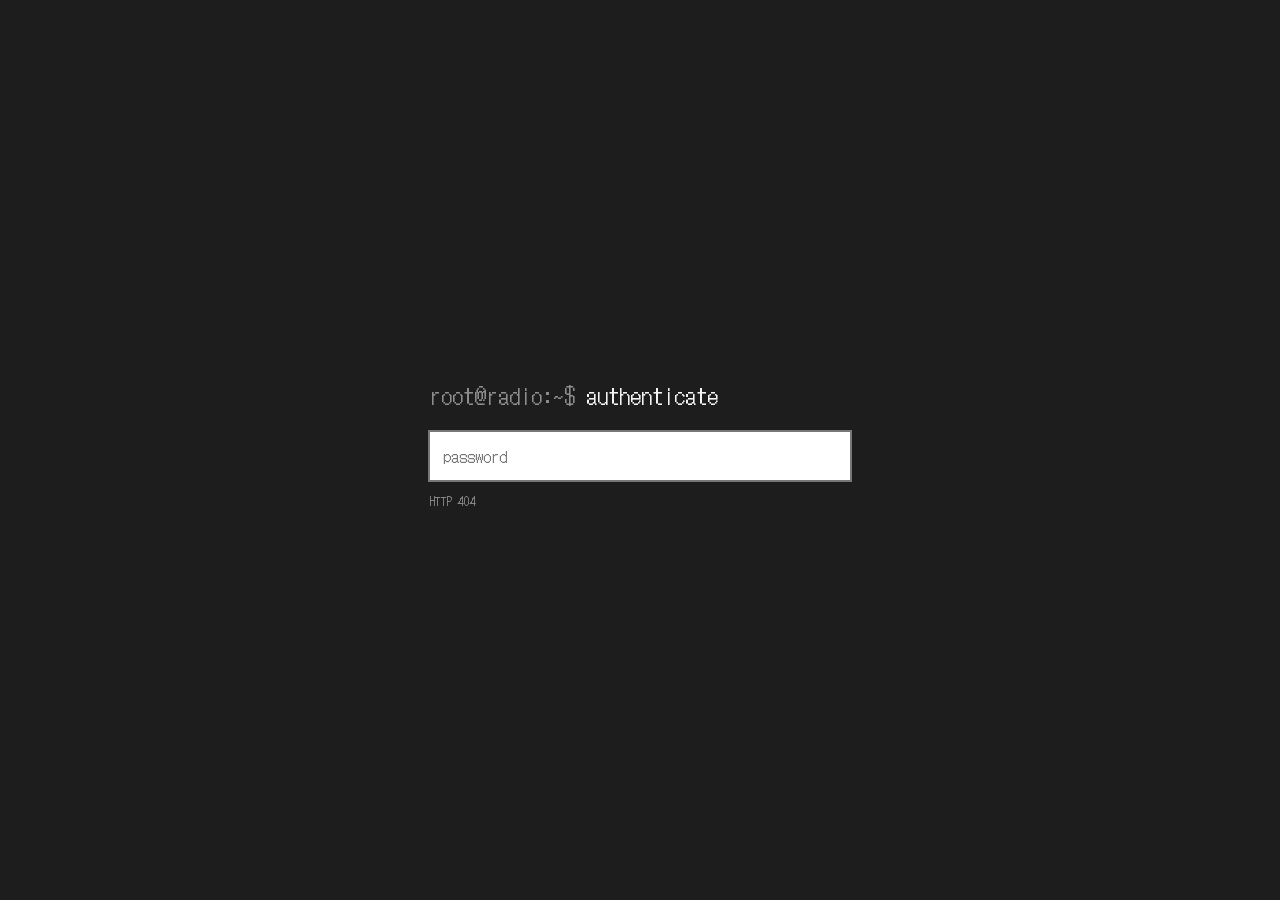
==== commit af4d7473: "Add PostgreSQL foundation and admin password gate" ====
--- a/web/public/play/index.html
+++ b/web/public/play/index.html
@@ -8,7 +8,18 @@
   <link rel="stylesheet" href="../css/dotgothic16.css?v=2">
 </head>
 <body>
-  <main class="terminal">
+  <section id="auth-gate" class="auth-gate" aria-label="Control panel sign in">
+    <div class="auth-box">
+      <div class="header-line"><span class="prompt">root@radio:~$</span> authenticate</div>
+      <form id="auth-form" autocomplete="on">
+        <label class="visually-hidden" for="admin-password">Password</label>
+        <input id="admin-password" class="auth-input" type="password" name="password" autocomplete="current-password" placeholder="password" required minlength="12" autofocus>
+      </form>
+      <p id="auth-message" role="status" aria-live="polite"></p>
+    </div>
+  </section>
+
+  <main id="admin-app" class="terminal" hidden>
     <header class="header">
       <div class="header-line"><span class="prompt">root@radio:~$</span> control</div>
     </header>
@@ -74,6 +85,6 @@
   <audio id="metadata-audio" hidden muted playsinline preload="none"></audio>
   <script src="../config.js" defer></script>
   <script src="../js/vendor/hls.min.js" defer></script>
-  <script src="./js/app.js?v=2" defer></script>
+  <script src="./js/app.js?v=4" defer></script>
 </body>
 </html>
--- a/web/public/play/css/admin.css
+++ b/web/public/play/css/admin.css
@@ -12,12 +12,22 @@
 
 * { box-sizing: border-box; }
 html, body { margin: 0; min-height: 100%; background: var(--bg); color: var(--text); }
+body { min-height: 100svh; }
 body {
   padding: max(20px, env(safe-area-inset-top)) max(18px, env(safe-area-inset-right)) max(30px, env(safe-area-inset-bottom)) max(18px, env(safe-area-inset-left));
 }
 button, input { font: inherit; }
 button { -webkit-tap-highlight-color: transparent; }
 .terminal { width: min(1100px, 100%); margin: 0 auto; }
+.terminal[hidden], .auth-gate[hidden] { display: none !important; }
+.auth-gate { display: grid; min-height: calc(100svh - 50px); place-items: center; }
+.auth-box { width: min(420px, 100%); }
+.auth-box .header-line { margin-bottom: 22px; }
+.auth-input { width: 100%; height: 48px; padding: 8px 12px; border: 1px solid #fff; border-radius: 0; outline: none; background: #fff; color: #171717; font-size: 16px; }
+.auth-input::placeholder { color: #777; opacity: 1; }
+.auth-input:focus { box-shadow: 0 0 0 2px #777; }
+#auth-message { min-height: 20px; margin: 12px 0 0; color: var(--muted); font-size: 12px; }
+.visually-hidden { position: absolute; width: 1px; height: 1px; padding: 0; margin: -1px; overflow: hidden; clip: rect(0, 0, 0, 0); white-space: nowrap; border: 0; }
 .header { margin-bottom: 36px; }
 .header-line { font-size: clamp(17px, 2vw, 22px); white-space: nowrap; overflow: hidden; }
 .prompt { color: var(--muted); }
@@ -97,4 +107,3 @@
   #submit { width: 100%; }
   .mode-option { min-height: 46px; }
 }
-
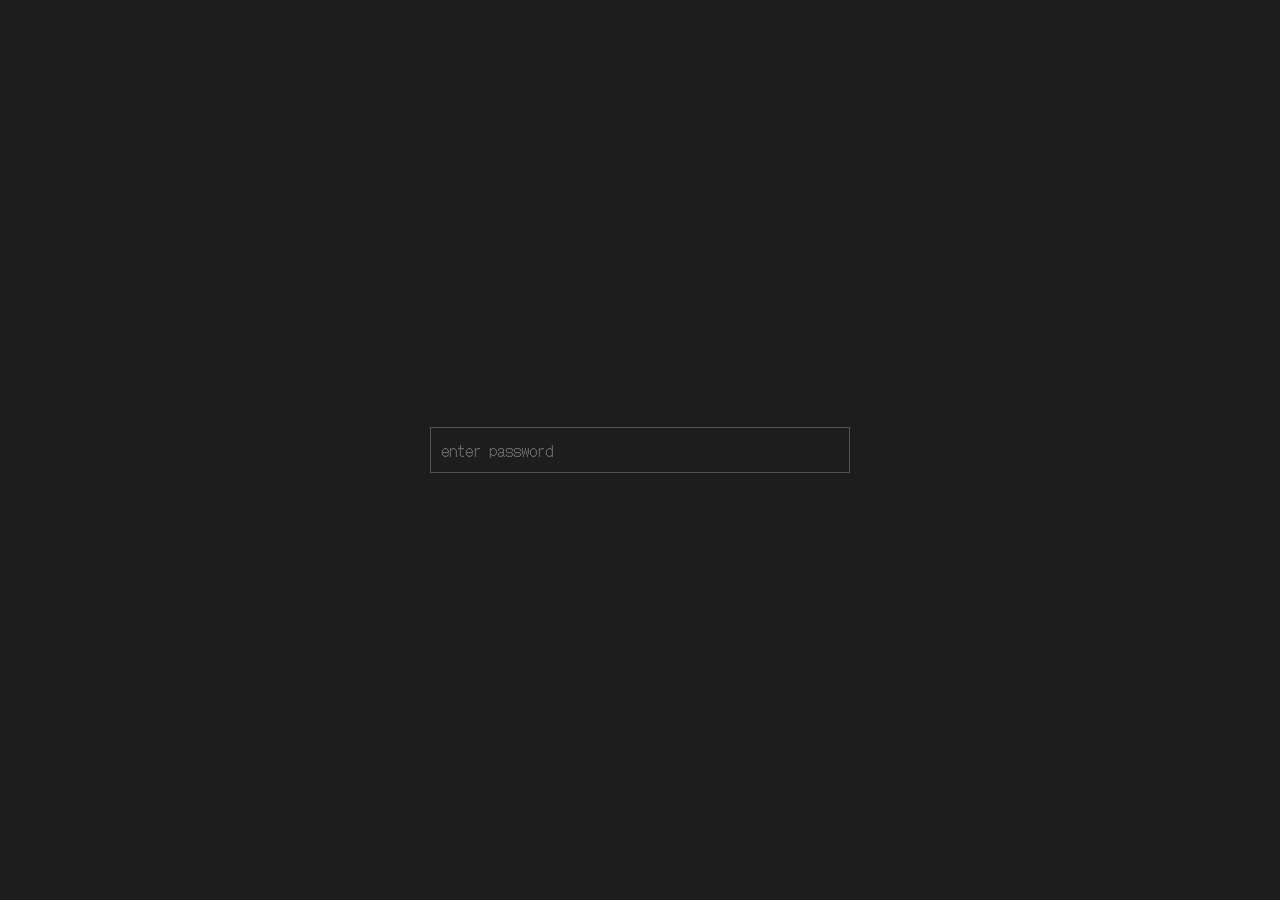
==== commit 04a4eb86: "Polish admin sign-in and async library loading" ====
--- a/web/public/play/index.html
+++ b/web/public/play/index.html
@@ -4,18 +4,16 @@
   <meta charset="utf-8">
   <meta name="viewport" content="width=device-width,initial-scale=1">
   <title>Radio Control</title>
-  <link rel="stylesheet" href="./css/admin.css?v=1">
+  <link rel="stylesheet" href="./css/admin.css?v=2">
   <link rel="stylesheet" href="../css/dotgothic16.css?v=2">
 </head>
 <body>
   <section id="auth-gate" class="auth-gate" aria-label="Control panel sign in">
     <div class="auth-box">
-      <div class="header-line"><span class="prompt">root@radio:~$</span> authenticate</div>
       <form id="auth-form" autocomplete="on">
         <label class="visually-hidden" for="admin-password">Password</label>
-        <input id="admin-password" class="auth-input" type="password" name="password" autocomplete="current-password" placeholder="password" required minlength="12" autofocus>
+        <input id="admin-password" class="auth-input terminal-input" type="password" name="password" autocomplete="current-password" placeholder="enter password" required>
       </form>
-      <p id="auth-message" role="status" aria-live="polite"></p>
     </div>
   </section>
 
@@ -85,6 +83,6 @@
   <audio id="metadata-audio" hidden muted playsinline preload="none"></audio>
   <script src="../config.js" defer></script>
   <script src="../js/vendor/hls.min.js" defer></script>
-  <script src="./js/app.js?v=4" defer></script>
+  <script src="./js/app.js?v=5" defer></script>
 </body>
 </html>
--- a/web/public/play/css/admin.css
+++ b/web/public/play/css/admin.css
@@ -20,13 +20,11 @@
 button { -webkit-tap-highlight-color: transparent; }
 .terminal { width: min(1100px, 100%); margin: 0 auto; }
 .terminal[hidden], .auth-gate[hidden] { display: none !important; }
-.auth-gate { display: grid; min-height: calc(100svh - 50px); place-items: center; }
+.auth-gate { position: fixed; z-index: 100; inset: 0; display: grid; place-items: center; padding: 18px; background: var(--bg); }
 .auth-box { width: min(420px, 100%); }
-.auth-box .header-line { margin-bottom: 22px; }
-.auth-input { width: 100%; height: 48px; padding: 8px 12px; border: 1px solid #fff; border-radius: 0; outline: none; background: #fff; color: #171717; font-size: 16px; }
-.auth-input::placeholder { color: #777; opacity: 1; }
-.auth-input:focus { box-shadow: 0 0 0 2px #777; }
-#auth-message { min-height: 20px; margin: 12px 0 0; color: var(--muted); font-size: 12px; }
+.auth-input { font-size: 16px; }
+.auth-input::placeholder { color: #666; opacity: 1; }
+.auth-input:focus::placeholder { opacity: 0; }
 .visually-hidden { position: absolute; width: 1px; height: 1px; padding: 0; margin: -1px; overflow: hidden; clip: rect(0, 0, 0, 0); white-space: nowrap; border: 0; }
 .header { margin-bottom: 36px; }
 .header-line { font-size: clamp(17px, 2vw, 22px); white-space: nowrap; overflow: hidden; }
